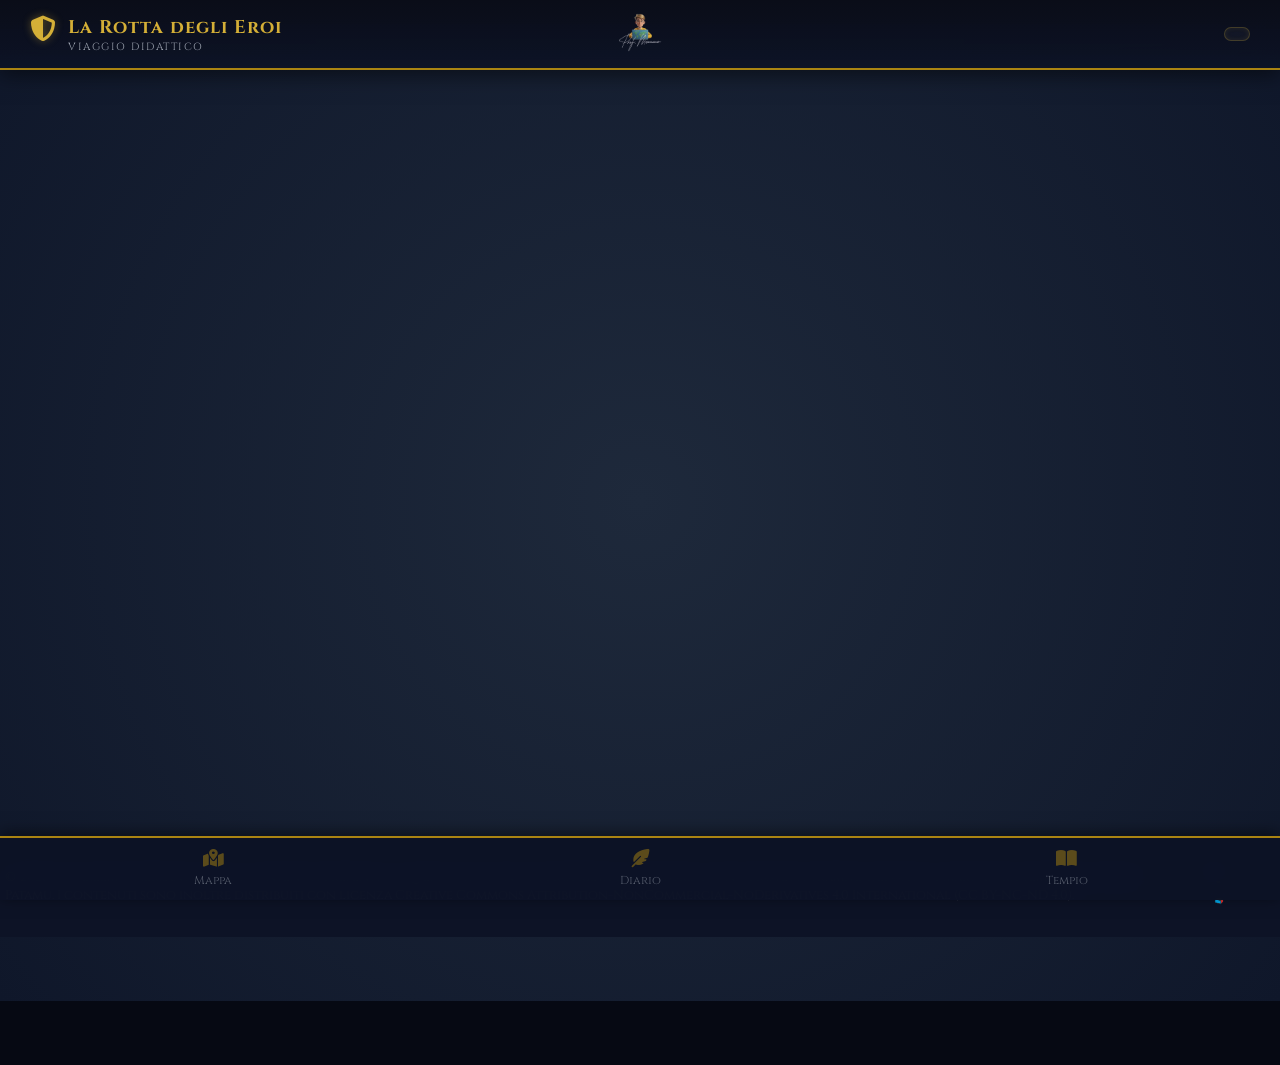
==== dom.html @ 35b8daca "Logo Patamu ingrandito; colore 'Seguimi sui social' aggiornato" ====
<!DOCTYPE html><html lang="it"><head>
  <meta charset="UTF-8">
  <meta name="viewport" content="width=device-width, initial-scale=1.0">
  <title>La Rotta degli Eroi - Campagna Didattica di Epica</title>
  <!-- FontAwesome Icons CDN -->
  <link rel="stylesheet" href="https://cdnjs.cloudflare.com/ajax/libs/font-awesome/6.4.0/css/all.min.css">
  <!-- Stylesheet di Progetto -->
  <link rel="stylesheet" href="css/style.css?v=12">
  <link rel="stylesheet" href="css/components.css?v=7">
  <style>
    .vis-bar {
      display: inline-block;
      width: 4px;
      height: 8px;
      background: var(--gold);
      border-radius: 2px;
      animation: bounce 0.6s infinite alternate;
    }
    @keyframes bounce {
      from { height: 8px; opacity: 0.5; }
      to { height: 26px; opacity: 1; }
    }
    .vis-bar:nth-child(2n) { animation-delay: 0.15s; }
    .vis-bar:nth-child(3n) { animation-delay: 0.3s; }
    .vis-bar:nth-child(4n) { animation-delay: 0.45s; }
  </style>
  <script>
    window.onerror = function(msg, url, lineNo, columnNo, error) {
      console.error("Error: " + msg + " in " + url + " at " + lineNo + ":" + columnNo);
      return false;
    };
    window.addEventListener('unhandledrejection', function(event) {
      console.error("Promise Error: " + event.reason);
    });
  </script>
  <!-- Firebase SDKs -->
  <script src="https://www.gstatic.com/firebasejs/10.8.0/firebase-app-compat.js"></script>
  <script src="https://www.gstatic.com/firebasejs/10.8.0/firebase-auth-compat.js"></script>
  <script src="https://www.gstatic.com/firebasejs/10.8.0/firebase-firestore-compat.js"></script>
</head>
<body>

  <!-- Login Overlay -->
  <div id="login-overlay" class="login-overlay hidden">
      <div class="login-card">
          <div class="login-header">
              <img src="assets/prof_memmo.png" alt="Logo" class="login-logo">
              <h2>BENVENUTO NELLA ROTTA</h2>
              <p>Accedi per iniziare il tuo viaggio epico.</p>
          </div>
          <div class="login-form">
              <div class="legal-notice" style="margin-bottom: 1.5rem; text-align: left;">
                  <div style="display: flex; flex-direction: column; gap: 8px;">
                      <label style="display: flex; align-items: flex-start; gap: 8px; font-size: 0.8rem; color: #777; cursor: pointer; line-height: 1.2;">
                          <input type="checkbox" id="login-check-age" style="margin-top: 2px;">
                          <span>Ho almeno 16 anni o sono sotto la supervisione di un adulto</span>
                      </label>
                      <label style="display: flex; align-items: flex-start; gap: 8px; font-size: 0.8rem; color: #777; cursor: pointer; line-height: 1.2;">
                          <input type="checkbox" id="login-check-privacy" style="margin-top: 2px;">
                          <span>Accetto la <a href="javascript:void(0)" onclick="showLegal('privacy')" style="color: var(--primary-color); font-weight: 600;">Privacy Policy</a> e i <a href="javascript:void(0)" onclick="showLegal('terms')" style="color: var(--primary-color); font-weight: 600;">Termini</a></span>
                      </label>
                  </div>
              </div>

              <!-- Autenticazione Centrale -->
              <div id="login-primary-actions" style="display: flex; flex-direction: column; gap: 1rem; margin-bottom: 1rem;">
                  <button id="google-login-btn" class="btn" onclick="handleGoogleLogin()" style="width:100%; display:flex; align-items:center; justify-content:center; gap:1rem; background:white; border:2px solid #eee; color:#444; padding:1.2rem; border-radius:50px; font-weight:800; font-size: 1.1rem; cursor:pointer; box-shadow: 0 4px 15px rgba(0,0,0,0.05); transition: all 0.3s;">
                      <img src="https://www.gstatic.com/firebasejs/ui/2.0.0/images/auth/google.svg" width="24"> ACCEDI CON GOOGLE
                  </button>
                  
                  <div style="margin: 0.5rem 0; display: flex; align-items: center; gap: 1rem; color: #ddd; font-size: 0.8rem; font-weight: 600; letter-spacing: 1px;">
                      <hr style="flex:1; border:0; border-top:1px solid #f0f0f0;"> OPPURE <hr style="flex:1; border:0; border-top:1px solid #f0f0f0;">
                  </div>

                  <div style="background: #fafafa; padding: 1.8rem; border-radius: 35px; border: 2px solid #f0f0f0;">
                      <div id="registration-input-area" style="display:flex; flex-direction:column; gap:1rem;">
                          
                          <!-- Selezione Ruolo -->
                          <div style="text-align: left; margin-bottom: 0.5rem;">
                              <label style="font-weight: 800; color: #555; display: block; margin-bottom: 0.5rem; font-size: 0.9rem;">Scegli il tuo ruolo:</label>
                              <select id="login-role-select" style="width: 100%; padding: 0.8rem; border-radius: 10px; border: 2px solid #eee; font-size: 1rem; outline: none; background: white;">
                                  <option value="studente">Studente</option>
                                  <option value="docente">Docente</option>
                                  <option value="forestiero">Forestiero (se non sei docente o studente)</option>
                              </select>
                          </div>

                          <input type="email" id="login-email" placeholder="La tua email" style="padding: 1rem 1.5rem; border: 2px solid rgb(238, 238, 238); border-radius: 50px; font-size: 1.1rem; outline: none; width: 100%;">
                          <input type="password" id="login-password" placeholder="Password" style="padding: 1rem 1.5rem; border: 2px solid rgb(238, 238, 238); border-radius: 50px; font-size: 1.1rem; outline: none; width: 100%;">
                          <button class="btn btn-primary" onclick="handleEmailLogin()" style="width: 100%; padding: 1.2rem; font-weight: 900; border-radius: 50px; font-size: 1.1rem; margin-top: 0.5rem;">ACCEDI ORA ➜</button>
                      </div>
                  </div>
              </div>
          </div>
      </div>
  </div>

  <!-- Legal Modals -->
  <div id="legal-modal" class="legal-modal hidden">
      <div class="legal-modal-content">
          <span class="close-legal" onclick="hideLegal()">×</span>
          <div id="legal-text-container"></div>
          <div style="text-align:center; padding: 1.5rem 0 0;">
              <button onclick="confirmLegal()" style="padding: 0.8rem 2.5rem; border-radius: 50px; background: var(--primary-color); color: white; border: none; font-weight: 800; font-size: 1rem; cursor: pointer;">✅ Ho capito</button>
          </div>
      </div>
  </div>
  <!-- Toast Container per Feedback Micro-Animazioni -->
  <div id="toast-container" class="toast-container"></div>

  <!-- SPA Wrapper -->
  <div id="app-container">
    
    <!-- Top Header -->
    <header class="app-header" id="app-header" style="display: none;">
      <div class="header-logo-container" id="header-logo-container">
        <div class="logo-shield"><i class="fa-solid fa-shield-halved"></i></div>
        <div class="logo-text">
          <h1>La Rotta degli Eroi</h1>
          <p>Viaggio didattico</p>
        </div>
      </div>

      <!-- Logo Avatar Centrato -->
      <div class="header-center-logo">
        <div class="header-prof-logo-wrapper">
          <img src="assets/prof_memmo.png" class="header-prof-logo" alt="Prof. Memmo Logo">
        </div>
      </div>
      
      <!-- Top Profile Card Widget with Dropdown -->
      <div class="header-profile-container">
        <div class="header-profile-widget" id="header-profile-widget">
          <!-- Popolato dinamicamente -->
        </div>
        <div class="profile-dropdown-card" id="profile-dropdown-card" style="display: none;">
          <!-- Popolato dinamicamente (XP, Dracme, Logout, Audio) -->
        </div>
      </div>
    </header>

    <!-- Sidebar Navigation (Desktop) - HIDDEN but kept in DOM to avoid JS errors -->
    <nav class="sidebar" id="main-sidebar" style="display: none !important;">
      <div class="logo-container">
        <div class="logo-shield"><i class="fa-solid fa-shield-halved"></i></div>
        <h1>La Rotta degli Eroi</h1>
        <p>Viaggio didattico</p>
      </div>
      
      <!-- RPG Player Card / Character Frame -->
      <div id="sidebar-player-card" class="sidebar-player-card" style="display: none;"></div>
      
      <div class="menu-links" id="sidebar-menu-links">
        <!-- Generati Dinamicamente in base al ruolo dell'utente -->
      </div>
      
      <!-- Session Badge -->
      <div class="user-badge" id="user-session-badge">
        <div class="user-badge-info">
          <span class="user-badge-name" id="user-display-name">Nome Utente</span>
          <span class="user-badge-role" id="user-display-role">Ruolo</span>
        </div>
        <div style="display: flex; gap: 6px; align-items: center;">
          <button id="btn-toggle-audio" title="Disattiva Audio" style="background: transparent; border: none; color: var(--gold); cursor: pointer; padding: 6px; font-size: 1.05rem; transition: var(--transition-smooth); display: flex; align-items: center; justify-content: center;"><i class="fa-solid fa-volume-high"></i></button>
          <button class="btn-logout-small" id="btn-logout" title="Disconnettiti">
            <i class="fa-solid fa-power-off"></i>
          </button>
        </div>
      </div>
    </nav>

    <!-- Bottom Nav (Mobile) -->
    <nav class="mobile-bottom-nav" id="mobile-navigation" style="display: none;">
      <!-- Generato dinamicamente per mobile -->
    </nav>

    <!-- Main Content Panel -->
    <main class="main-content" id="main-layout" style="width: 100%;">
      
      <!-- 1. LOGIN & PASSWORD RECOVERY VIEW -->
      

<!-- 2. STUDENT DASHBOARD VIEW -->
      <section id="view-student-dashboard" class="view">
        <div class="glass-panel">
          <div class="student-header">
            <div class="student-avatar-img" id="stud-dashboard-avatar">🛡️</div>
            <div class="student-name-level">
              <h3 id="stud-dashboard-name">Nome Studente</h3>
              <p>Classe: <span id="stud-dashboard-class">-</span> | Livello: <strong id="stud-dashboard-level" style="color: var(--gold);">Viaggiatore</strong></p>
            </div>
            <div class="student-currency">
              <span class="dracme-count" id="stud-dashboard-dracme">0 <i class="fa-solid fa-coins"></i></span>
              <span class="dracme-label">Dracme Possedute</span>
            </div>
          </div>

          <!-- XP Progression Bar -->
          <div class="progress-container">
            <div class="progress-label">
              <span>Esperienza Eroe (XP)</span>
              <span id="stud-dashboard-xp-text">0 / 300 XP</span>
            </div>
            <div class="progress-bar-bg">
              <div class="progress-bar-fill" id="stud-dashboard-xp-fill" style="width: 0%;"></div>
            </div>
            <p style="font-size: 0.8rem; color: var(--text-muted); margin-top: 5px;" id="stud-dashboard-next-level-tip">
              Mancano 300 XP al livello successivo (Avventuriero).
            </p>
          </div>
        </div>

        <div class="dashboard-grid">
          <!-- Statistiche Eroe -->
          <div class="glass-panel">
            <h3 class="panel-title"><i class="fa-solid fa-circle-nodes" style="color: var(--gold);"></i> Statistiche Eroe</h3>
            <div style="margin-top: 15px;">
              <div class="stat-row">
                <span class="stat-label">⚔️ Coraggio</span>
                <span class="stat-value" id="stud-stat-coraggio">10</span>
              </div>
              <div class="stat-row">
                <span class="stat-label">🧠 Astuzia</span>
                <span class="stat-value" id="stud-stat-astuzia">10</span>
              </div>
              <div class="stat-row">
                <span class="stat-label">📖 Sapienza</span>
                <span class="stat-value" id="stud-stat-sapienza">10</span>
              </div>
              <div class="stat-row">
                <span class="stat-label">⚖️ Onore</span>
                <span class="stat-value" id="stud-stat-onore">10</span>
              </div>
            </div>
          </div>

          <!-- Equipaggiamenti Attivi -->
          <div class="glass-panel">
            <h3 class="panel-title"><i class="fa-solid fa-hat-wizard" style="color: var(--gold);"></i> Equipaggiamento</h3>
            
            <!-- Aiutante Attivo -->
            <div style="margin-bottom: 20px; padding: 12px; background: rgba(255,255,255,0.03); border: 1px dashed rgba(212,175,55,0.3); border-radius: 8px;">
              <span style="font-size: 0.75rem; color: var(--text-muted); text-transform: uppercase;">Aiutante del 2° Quadrimestre</span>
              <div id="stud-active-helper-box" style="margin-top: 8px;">
                <!-- Rinvio aiutante attivo -->
                <i style="color: var(--text-muted); font-size: 0.9rem;">Nessun aiutante equipaggiato.</i>
              </div>
            </div>

            <!-- Artefatti Attivi -->
            <div>
              <span style="font-size: 0.75rem; color: var(--text-muted); text-transform: uppercase;">Artefatti Attivi (Max 2)</span>
              <div id="stud-active-artifacts-box" style="margin-top: 8px; display: flex; flex-direction: column; gap: 8px;">
                <i style="color: var(--text-muted); font-size: 0.9rem;">Nessun artefatto attivo.</i>
              </div>
            </div>
          </div>
          
          <!-- Classe dell'Eroe -->
          <div class="glass-panel" id="student-class-panel">
            <h3 class="panel-title"><i class="fa-solid fa-graduation-cap" style="color: var(--gold);"></i> La mia Classe</h3>
            <div id="student-class-content" style="margin-top: 15px;">
              <!-- Generato dinamicamente via JS -->
            </div>
          </div>
        </div>
      </section>

      <!-- 3. MAPPA INTERATTIVA VIEW -->
      <section id="view-map" class="view">
        <div class="glass-panel" style="text-align: center;">
          <h2 class="section-title"><i class="fa-solid fa-map" style="color: var(--gold);"></i> mappa del viaggio</h2>
          <p style="color: var(--text-muted); margin-bottom: 20px;">
            Le aree si sbloccano risolvendo le missioni didattiche. Completa un capitolo per tracciare la via dorata verso il luogo successivo!
          </p>

          <div class="map-viewport" id="interactive-map-container">
            <!-- Mappa di sfondo disegnata in SVG stilizzato (essendo in locale non abbiamo file di immagine esterni) -->
            <svg viewBox="0 0 900 550" class="map-svg-overlay" id="map-svg-overlay" preserveAspectRatio="xMidYMid meet">
              
              <!-- Sentieri iniziali: Accademia → Miti di Fondazione → Biblioteca → Archivio → Olimpo -->
              <path id="path-Accademia-Miti-di-Fondazione" d="M 80 480 L 260 480" class="map-path"></path>
              <path id="path-Miti-di-Fondazione-Biblioteca" d="M 260 480 L 380 400" class="map-path"></path>
              <path id="path-Biblioteca-Archivio" d="M 380 400 L 240 310" class="map-path"></path>
              <path id="path-Archivio-Olimpo" d="M 240 310 L 80 220" class="map-path"></path>
              <!-- Sentieri principali -->
              <path id="path-Olimpo-Creta" d="M 80 220 L 80 80" class="map-path"></path>
              <path id="path-Creta-Troia" d="M 80 80 L 240 80" class="map-path"></path>
              <path id="path-Troia-Itaca" d="M 240 80 L 380 140" class="map-path"></path>
              <path id="path-Itaca-Lazio" d="M 380 140 L 500 200" class="map-path"></path>
              <path id="path-Lazio-Aquisgrana" d="M 500 200 L 380 290" class="map-path"></path>
              <path id="path-Aquisgrana-Roncisvalle" d="M 380 290 L 620 400" class="map-path"></path>
              <path id="path-Roncisvalle-Camelot" d="M 620 400 L 740 450" class="map-path"></path>
              <path id="path-Camelot-Brocelandia" d="M 740 450 L 840 350" class="map-path"></path>
              <path id="path-Brocelandia-Graal" d="M 840 350 L 660 220" class="map-path"></path>
              <path id="path-Graal-Worms" d="M 660 220 L 740 80" class="map-path"></path>
              <path id="path-Worms-Reno" d="M 740 80 L 580 80" class="map-path"></path>

              <!-- Mappa decorativa: Disegno pergamena stilizzata e confini in SVG -->
              <rect x="5" y="5" width="890" height="540" fill="none" stroke="var(--gold-dark)" stroke-width="3" rx="10"></rect>
              <path d="M 15 25 L 25 15 M 885 25 L 875 15 M 15 525 L 25 535 M 885 525 L 875 535" stroke="var(--gold)" stroke-width="2"></path>

              <!-- Disegno onde marine decorative per riempire la mappa -->
              <path d="M 100 280 Q 110 275 120 280 T 140 280 M 500 80 Q 510 75 520 80 T 540 80" stroke="rgba(212,175,55,0.15)" fill="none" stroke-width="1.5"></path>
              <path d="M 680 200 Q 690 195 700 200 T 720 200" stroke="rgba(212,175,55,0.15)" fill="none" stroke-width="1.5"></path>

              <!-- Nodi Introduttivi (sempre nel 1° quadrimestre) -->
              <g class="map-node" id="node-Accademia" transform="translate(80, 480)">
                <circle r="32"></circle>
                <text y="52">L'inizio del Viaggio</text>
                <text y="8" class="map-node-emoji">📚</text>
              </g>
              <g class="map-node locked" id="node-Miti di Fondazione" transform="translate(260, 480)">
                <circle r="32"></circle>
                <text y="52">Miti di Fondazione</text>
                <text y="8" class="map-node-emoji">🧭</text>
              </g>
              <g class="map-node locked" id="node-Biblioteca" transform="translate(380, 400)">
                <circle r="32"></circle>
                <text y="52">Gli Autori</text>
                <text y="8" class="map-node-emoji">🏫</text>
              </g>
              <g class="map-node locked" id="node-Archivio" transform="translate(240, 310)">
                <circle r="32"></circle>
                <text y="52">Le Opere</text>
                <text y="8" class="map-node-emoji">📖</text>
              </g>
              <!-- Nodi Geografici principali -->
              <g class="map-node locked" id="node-Olimpo" transform="translate(80, 220)">
                <circle r="32"></circle>
                <text y="52">Olimpo</text>
                <text y="8" class="map-node-emoji">🏛️</text>
              </g>
              <g class="map-node locked" id="node-Creta" transform="translate(80, 80)">
                <circle r="32"></circle>
                <text y="52">Creta</text>
                <text y="8" class="map-node-emoji">🐂</text>
              </g>
              <g class="map-node locked" id="node-Troia" transform="translate(240, 80)">
                <circle r="32"></circle>
                <text y="52">Troia</text>
                <text y="8" class="map-node-emoji">🐴</text>
              </g>
              <g class="map-node locked" id="node-Itaca" transform="translate(380, 140)">
                <circle r="32"></circle>
                <text y="52">Itaca</text>
                <text y="8" class="map-node-emoji">⛵</text>
              </g>
              <g class="map-node locked" id="node-Lazio" transform="translate(500, 200)">
                <circle r="32"></circle>
                <text y="52">Lazio</text>
                <text y="8" class="map-node-emoji">👑</text>
              </g>
              <g class="map-node locked" id="node-Aquisgrana" transform="translate(380, 290)">
                <circle r="32"></circle>
                <text y="52">Aquisgrana</text>
                <text y="8" class="map-node-emoji">🏰</text>
              </g>
              <g class="map-node locked" id="node-Roncisvalle" transform="translate(620, 400)">
                <circle r="32"></circle>
                <text y="52">Roncisvalle</text>
                <text y="8" class="map-node-emoji">🎺</text>
              </g>
              <g class="map-node locked" id="node-Camelot" transform="translate(740, 450)">
                <circle r="32"></circle>
                <text y="52">Camelot</text>
                <text y="8" class="map-node-emoji">⚔️</text>
              </g>
              <g class="map-node locked" id="node-Foresta di Brocelandia" transform="translate(840, 350)">
                <circle r="32"></circle>
                <text y="52">Brocelandia</text>
                <text y="8" class="map-node-emoji">🌳</text>
              </g>
              <g class="map-node locked" id="node-Castello del Graal" transform="translate(660, 220)">
                <circle r="32"></circle>
                <text y="52">Castello del Graal</text>
                <text y="8" class="map-node-emoji">🏆</text>
              </g>
              <g class="map-node locked" id="node-Worms" transform="translate(740, 80)">
                <circle r="32"></circle>
                <text y="52">Worms</text>
                <text y="8" class="map-node-emoji">🛡️</text>
              </g>
              <g class="map-node locked" id="node-Reno" transform="translate(580, 80)">
                <circle r="32"></circle>
                <text y="-42">Fiume Reno</text>
                <text y="8" class="map-node-emoji">🐉</text>
              </g>
            </svg>
          </div>
        </div>
      </section>

      <!-- 4. SEZIONE MISSIONI E QUIZ VIEW -->
      <section id="view-missions" class="view">
        <div class="glass-panel">
          <h2 class="section-title"><i class="fa-solid fa-flag-checkered" style="color: var(--gold);"></i> Campagne e Missioni Didattiche</h2>
          
          <!-- Sezione elenchi missioni -->
          <div id="missions-categories-container">
            <!-- Popolato dinamicamente da app.js, diviso per epoche -->
          </div>

          <!-- Schermata Attiva Svolgimento Quiz / Missione -->
          <div id="active-quiz-container" style="display: none; margin-top: 20px; padding: 20px; border: 1px solid var(--gold); border-radius: 8px; background: rgba(0,0,0,0.4);">
            <div style="display: flex; justify-content: space-between; align-items: center; border-bottom: 1px solid rgba(212,175,55,0.2); padding-bottom: 10px; margin-bottom: 20px;">
              <h3 id="quiz-title" style="font-family: var(--font-heading); color: var(--gold);">Titolo Missione</h3>
              <button class="btn btn-secondary" style="padding: 6px 12px; font-size: 0.8rem;" id="btn-abort-quiz">
                <i class="fa-solid fa-xmark"></i> Abbandona
              </button>
            </div>
            
            <div id="quiz-questions-list">
              <!-- Domande inserite dinamicamente -->
            </div>

            <!-- Area d'aiuto durante il quiz -->
            <div style="display: flex; gap: 15px; align-items: center; margin-top: 20px; padding-top: 15px; border-top: 1px solid rgba(255,255,255,0.05);">
              <button class="btn btn-secondary" style="padding: 8px 16px; font-size: 0.85rem;" id="btn-use-hint">
                <i class="fa-solid fa-lightbulb"></i> Usa Indizio (<span id="hint-qty-label">0</span> rimanenti)
              </button>
              <button class="btn" style="padding: 10px 24px;" id="btn-submit-quiz-answers">
                <i class="fa-solid fa-check"></i> Concludi Impresa
              </button>
            </div>
          </div>

          <!-- Mini-giochi Container -->
          <div id="minigame-container" style="display: none; margin-top: 30px; padding: 24px; border: 2px solid rgba(212,175,55,0.5); border-radius: 12px; background: linear-gradient(135deg, rgba(10,13,24,0.97), rgba(4,6,12,0.99));">
            <div style="display: flex; justify-content: space-between; align-items: center; margin-bottom: 20px; border-bottom: 1px solid rgba(212,175,55,0.2); padding-bottom: 14px;">
              <h3 id="minigame-title" style="font-family: var(--font-heading); color: var(--gold); font-size: 1.2rem;">Mini-Gioco</h3>
              <button class="btn btn-secondary" style="padding: 6px 12px; font-size: 0.8rem;" onclick="EroiApp.closeMinigame()">
                <i class="fa-solid fa-xmark"></i> Chiudi
              </button>
            </div>
            <div id="minigame-content"><!-- Contenuto dinamico del mini-gioco --></div>
          </div>
        </div>
      </section>

      <!-- 4.5. DIARIO DI BORDO VIEW -->
      <section id="view-diario" class="view">
        <div class="glass-panel">
          <div style="display: flex; justify-content: space-between; align-items: center; border-bottom: 2px solid var(--gold-dark); padding-bottom: 8px; margin-bottom: 20px;">
            <h2 class="section-title" style="border: none; margin: 0; padding: 0;">
              <i class="fa-solid fa-feather-pointed" style="color: var(--gold);"></i> Diario di Bordo
            </h2>
          </div>
          <p style="color: var(--text-muted); margin-bottom: 20px;">
            In questa sezione puoi scrivere le tue riflessioni guidate sui nodi della mappa che hai sbloccato. Ogni riflessione completata verrà valutata dal docente e ti farà guadagnare XP e Dracme!
          </p>

          <div style="display: grid; grid-template-columns: 280px 1fr; gap: 20px; align-items: start;">
            <!-- Lista dei nodi sbloccati -->
            <div class="glass-panel" style="padding: 15px; border-radius: 8px; margin-bottom: 0;">
              <h3 style="font-family: var(--font-heading); color: var(--gold); font-size: 1.1rem; margin-bottom: 12px; border-bottom: 1px solid rgba(212,175,55,0.15); padding-bottom: 6px;">
                Nodi del Viaggio
              </h3>
              <div id="diario-nodes-list" style="display: flex; flex-direction: column; gap: 8px;">
                <!-- Popolato via JS -->
              </div>
            </div>

            <!-- Dettaglio delle riflessioni -->
            <div class="glass-panel" id="diario-reflection-panel" style="padding: 20px; border-radius: 8px; margin-bottom: 0; min-height: 400px;">
              <div id="diario-empty-state" style="text-align: center; color: var(--text-muted); padding-top: 80px;">
                <i class="fa-solid fa-feather" style="font-size: 3.5rem; color: rgba(212,175,55,0.15); margin-bottom: 15px; display: block;"></i>
                Seleziona un nodo sbloccato a sinistra per iniziare o visualizzare le tue riflessioni.
              </div>
              <div id="diario-active-state" style="display: none;">
                <h3 id="diario-active-node-title" style="font-family: var(--font-heading); color: var(--gold); margin-bottom: 20px; border-bottom: 1px solid rgba(212,175,55,0.15); padding-bottom: 8px;">
                  Riflessioni: Nome Nodo
                </h3>
                <div id="diario-tasks-container" style="display: flex; flex-direction: column; gap: 24px;">
                  <!-- Popolato via JS (i 3 compitini) -->
                </div>
              </div>
            </div>
          </div>
        </div>
      </section>

      <!-- 5. SHOP VIEW -->
      <section id="view-shop" class="view">
        <div class="glass-panel">
          <div style="display: flex; justify-content: space-between; align-items: center; border-bottom: 2px solid var(--gold-dark); padding-bottom: 8px; margin-bottom: 20px;">
            <h2 class="section-title" style="border: none; margin: 0; padding: 0;">
              <i class="fa-solid fa-shop" style="color: var(--gold);"></i> Mercato delle Dracme
            </h2>
            <div class="student-currency" style="text-align: right; display: flex; flex-direction: row; align-items: center; gap: 10px;">
              <span style="font-size: 0.9rem; color: var(--text-muted);">Tuo Bilancio:</span>
              <span id="shop-balance-display" style="font-size: 1.4rem; font-weight: bold; color: var(--gold);">0 <i class="fa-solid fa-coins"></i></span>
            </div>
          </div>
          
          <p style="color: var(--text-muted); margin-bottom: 20px;">
            Spendi le tue Dracme per acquistare consumabili per le missioni, oggetti di personalizzazione o sbloccare potenti alleati per il secondo quadrimestre!
          </p>

          <!-- Filtri per rarità dello shop -->
          <div class="tabs-header">
            <button class="tab-btn active" onclick="EroiApp.filterShop('all')">Tutto</button>
            <button class="tab-btn" onclick="EroiApp.filterShop('Comune')">Comuni</button>
            <button class="tab-btn" onclick="EroiApp.filterShop('Raro')">Rari</button>
            <button class="tab-btn" onclick="EroiApp.filterShop('Epico')">Epici</button>
            <button class="tab-btn" onclick="EroiApp.filterShop('Leggendario')">Leggendari</button>
          </div>

          <div class="cards-grid" id="shop-items-grid">
            <!-- Popolato dinamicamente da app.js -->
          </div>
        </div>
      </section>

      <!-- 6. INVENTARIO STUDENTE VIEW -->
      <section id="view-inventory" class="view">
        <div class="glass-panel">
          <h2 class="section-title"><i class="fa-solid fa-box-open" style="color: var(--gold);"></i> Tuo Inventario Personale</h2>
          
          <div class="tabs-header">
            <button class="tab-btn active" id="inv-tab-consumables">Consumabili</button>
            <button class="tab-btn" id="inv-tab-artifacts">Artefatti</button>
            <button class="tab-btn" id="inv-tab-helpers">Aiutanti Sbloccati</button>
          </div>

          <!-- Consumabili -->
          <div id="inv-panel-consumables" class="tab-content active">
            <div class="cards-grid" id="inventory-consumables-grid">
              <!-- Popolato dinamicamente -->
            </div>
          </div>

          <!-- Artefatti -->
          <div id="inv-panel-artifacts" class="tab-content">
            <p style="color: var(--text-muted); margin-bottom: 15px;">
              Puoi equipaggiare fino a un massimo di <strong>due artefatti contemporaneamente</strong> per applicare i loro bonus passivi.
            </p>
            <div class="cards-grid" id="inventory-artifacts-grid">
              <!-- Popolato dinamicamente -->
            </div>
          </div>

          <!-- Aiutanti Sbloccati -->
          <div id="inv-panel-helpers" class="tab-content">
            <p style="color: var(--text-muted); margin-bottom: 15px;">
              Gli aiutanti si attivano nel Secondo Quadrimestre. Puoi equipaggiare <strong>un solo aiutante attivo alla volta</strong>.
            </p>
            <div id="second-term-warning-helper" style="display: none; padding: 12px; background: rgba(239, 68, 68, 0.1); border: 1px solid var(--danger); border-radius: 6px; margin-bottom: 15px; color: var(--danger);">
              <i class="fa-solid fa-circle-exclamation"></i> Il docente non ha ancora attivato il secondo quadrimestre. Non puoi equipaggiare gli aiutanti!
            </div>
            <div class="cards-grid" id="inventory-helpers-grid">
              <!-- Popolato dinamicamente -->
            </div>
          </div>
        </div>
      </section>

      <!-- 7. GUIDE DIDATTICHE STUDY AREA VIEW -->
      <section id="view-guides" class="view">
        <div class="glass-panel">
          <h2 class="section-title"><i class="fa-solid fa-book-open" style="color: var(--gold);"></i> Tempio dello Studio</h2>
          
          <div class="guides-container">
            <!-- Sidebar elenco guide -->
            <aside class="guides-sidebar" id="guides-sidebar-list">
              <!-- Generato dinamicamente per categoria -->
            </aside>

            <!-- Lettore della pergamena -->
            <article class="guides-reader">
              <div class="parchment-sheet" id="guide-parchment-sheet">
                <div style="text-align: center; padding: 50px 0;" id="guide-placeholder-text">
                  <i class="fa-solid fa-scroll" style="font-size: 3rem; color: #78350f; margin-bottom: 15px; display: block;"></i>
                  <p style="font-family: var(--font-heading); color: #78350f; font-weight: bold; font-size: 1.1rem;">Seleziona una scheda dalla colonna sinistra per srotolare la pergamena dello studio.</p>
                </div>
                <div id="guide-content-box" style="display: none;">
                  <button class="btn btn-secondary btn-back-to-guides" id="btn-back-to-guides" style="margin-bottom: 15px; width: 100%; justify-content: center;" onclick="EroiApp.backToGuidesList()">
                    <i class="fa-solid fa-arrow-left"></i> Torna all'elenco delle schede
                  </button>
                  <span class="category-badge" id="guide-display-category">Categoria</span>
                  <h3 id="guide-display-title">Titolo della scheda</h3>
                  <div class="guide-game-portrait-layout">
                    <div class="guide-portrait-container" id="guide-portrait-container-3d">
                      <div class="portrait-particles-container" id="portrait-particles"></div>
                      <img id="guide-display-image" src="" class="guide-portrait-img animated-3d-avatar">
                    </div>
                    <div class="sheet-body" id="guide-display-body">
                      Corpo del testo...
                    </div>
                  </div>

                </div>
              </div>
            </article>
          </div>
        </div>
      </section>

      <!-- 8. DASHBOARD DOCENTE VIEW -->
      <section id="view-teacher-dashboard" class="view">
        <div class="glass-panel">
          <h2 class="section-title"><i class="fa-solid fa-graduation-cap" style="color: var(--gold);"></i> Pannello di Controllo Docente</h2>
          
          <div class="tabs-header">
            <button class="tab-btn active" onclick="EroiApp.switchTeacherTab('panoramica')">Panoramica</button>
            <button class="tab-btn" onclick="EroiApp.switchTeacherTab('missioni')">Missioni &amp; Quiz</button>
            <button class="tab-btn" onclick="EroiApp.switchTeacherTab('shop')">Shop &amp; Economia</button>
            <button class="tab-btn" onclick="EroiApp.switchTeacherTab('aiutanti')">Aiutanti &amp; Artefatti</button>
            <button class="tab-btn" onclick="EroiApp.switchTeacherTab('guide')">Guide Didattiche</button>
            <button class="tab-btn" onclick="EroiApp.switchTeacherTab('registro')">Registro Attività</button>
            <button class="tab-btn" onclick="EroiApp.switchTeacherTab('tornei')">Tornei Interni</button>
            <button class="tab-btn" onclick="EroiApp.switchTeacherTab('diario')">Valutazione Diari</button>
          </div>

          <!-- TAB PANORAMICA -->
          <div id="t-tab-panoramica" class="tab-content active">
            <div style="display: grid; grid-template-columns: repeat(auto-fit, minmax(150px, 1fr)); gap: 15px; margin-bottom: 24px;">
              <div id="card-stats-teachers" class="glass-panel stat-card-interactive" style="margin-bottom: 0; text-align: center; padding: 15px; cursor: pointer;" onclick="EroiApp.selectStatsCategory('teachers')">
                <span style="font-size: 0.75rem; color: var(--text-muted); text-transform: uppercase;">Docenti</span>
                <h4 style="font-size: 1.8rem; color: var(--gold); margin-top: 5px;" id="teacher-stats-teachers">0</h4>
              </div>
              <div id="card-stats-students" class="glass-panel stat-card-interactive active" style="margin-bottom: 0; text-align: center; padding: 15px; cursor: pointer;" onclick="EroiApp.selectStatsCategory('students')">
                <span style="font-size: 0.75rem; color: var(--text-muted); text-transform: uppercase;">Studenti</span>
                <h4 style="font-size: 1.8rem; color: var(--gold); margin-top: 5px;" id="teacher-stats-students">0</h4>
              </div>
              <div id="card-stats-classes" class="glass-panel stat-card-interactive" style="margin-bottom: 0; text-align: center; padding: 15px; cursor: pointer;" onclick="EroiApp.selectStatsCategory('classes')">
                <span style="font-size: 0.75rem; color: var(--text-muted); text-transform: uppercase;">Classi</span>
                <h4 style="font-size: 1.8rem; color: var(--gold); margin-top: 5px;" id="teacher-stats-classes">0</h4>
              </div>
              <div id="card-stats-schools" class="glass-panel stat-card-interactive" style="margin-bottom: 0; text-align: center; padding: 15px; cursor: pointer;" onclick="EroiApp.selectStatsCategory('schools')">
                <span style="font-size: 0.75rem; color: var(--text-muted); text-transform: uppercase;">Scuole</span>
                <h4 style="font-size: 1.8rem; color: var(--gold); margin-top: 5px;" id="teacher-stats-schools">0</h4>
              </div>
              <div id="card-stats-forestieri" class="glass-panel stat-card-interactive" style="margin-bottom: 0; text-align: center; padding: 15px; cursor: pointer;" onclick="EroiApp.selectStatsCategory('forestieri')">
                <span style="font-size: 0.75rem; color: var(--text-muted); text-transform: uppercase;">Forestieri</span>
                <h4 style="font-size: 1.8rem; color: var(--gold); margin-top: 5px;" id="teacher-stats-forestieri">0</h4>
              </div>
            </div>
            

            <!-- CONTENITORE PANNELLI DINAMICI -->
            <div id="panoramica-panels-container">
              
              <!-- PANNELLO: DOCENTI -->
              <div id="panel-stats-teachers" class="panoramica-sub-panel" style="display: none;">
                <div class="glass-panel">
                  <h3 class="panel-title"><i class="fa-solid fa-user-tie" style="color: var(--gold);"></i> Registro Docenti e Collaboratori</h3>
                  <p style="color: var(--text-muted); font-size: 0.85rem; margin-bottom: 15px;">Elenco di tutti i docenti e amministratori registrati nella piattaforma.</p>
                  <div class="table-responsive">
                    <table class="game-table" id="teacher-docenti-table">
                      <thead>
                        <tr>
                          <th>Nome</th>
                          <th>Email</th>
                          <th>Ruolo</th>
                        </tr>
                      </thead>
                      <tbody></tbody>
                    </table>
                  </div>
                </div>
              </div>

              <!-- PANNELLO: CLASSI -->
              <div id="panel-stats-classes" class="panoramica-sub-panel" style="display: none;">
                <div style="display: grid; grid-template-columns: 1fr 2fr; gap: 20px;">
                  <div class="glass-panel">
                    <h3 class="panel-title">Nuova Classe</h3>
                    <form id="form-create-class" onsubmit="return false;" style="margin-bottom: 15px;">
                      <div class="form-group">
                        <label for="new-class-id">Codice Classe (ID)</label>
                        <input type="text" id="new-class-id" class="form-control" required="" placeholder="es: 1C" style="">
                      </div>
                      <div class="form-group">
                        <label for="new-class-name">Nome Classe esteso</label>
                        <input type="text" id="new-class-name" class="form-control" required="" placeholder="Classe 1ª C Miti" style="">
                      </div>
                      <div class="form-group">
                        <label for="new-class-school">Istituto (Scuola)</label>
                        <input type="text" id="new-class-school" class="form-control" placeholder="es: I.C. Olimpo" style="">
                      </div>
                      <div class="form-group">
                        <label for="new-class-city">Città</label>
                        <input type="text" id="new-class-city" class="form-control" placeholder="es: Atene" style="">
                      </div>
                      <button type="submit" class="btn" style="width: 100%;" id="btn-save-new-class">Crea Classe</button>
                    </form>
                    
                    <!-- Collaborazione con codice -->
                    <div style="margin-top: 20px; padding-top: 15px; border-top: 1px solid rgba(255,255,255,0.08);">
                      <h4 style="font-size: 0.9rem; color: var(--gold); margin-bottom: 8px; font-family: var(--font-heading);">Collabora con un'altra Classe</h4>
                      <p style="color: var(--text-muted); font-size: 0.78rem; margin-bottom: 10px; line-height: 1.3;">
                        Se un altro docente ha creato una classe, inserisci il suo codice per collaborare e visualizzare/gestire i suoi studenti.
                      </p>
                      <form id="form-join-collaborator" onsubmit="return false;" style="display: flex; gap: 10px;">
                        <input type="text" id="recover-class-code" class="form-control" placeholder="Es: ER-XXXX" style="font-family: monospace; text-transform: uppercase;" required="">
                        <button type="submit" class="btn" style="padding: 0 15px;" id="btn-join-collaborator">Unisciti</button>
                      </form>
                    </div>
                  </div>

                  <div class="glass-panel">
                    <h3 class="panel-title">Classi Attive</h3>
                    <div class="table-responsive">
                      <table class="game-table" id="teacher-classes-table">
                        <thead>
                          <tr>
                            <th>ID</th>
                            <th>Nome</th>
                            <th>Codice Iscrizione</th>
                            <th>Docenti</th>
                            <th>Azione</th>
                          </tr>
                        </thead>
                        <tbody></tbody>
                      </table>
                    </div>
                  </div>
                </div>
              </div>

              <!-- PANNELLO: SCUOLE -->
              <div id="panel-stats-schools" class="panoramica-sub-panel" style="display: none;">
                <div class="glass-panel">
                  <h3 class="panel-title"><i class="fa-solid fa-school" style="color: var(--gold);"></i> Istituti Scolastici Associati</h3>
                  <p style="color: var(--text-muted); font-size: 0.85rem; margin-bottom: 15px;">Elenco delle scuole inserite con le rispettive classi attive.</p>
                  <div class="table-responsive">
                    <table class="game-table" id="teacher-schools-table">
                      <thead>
                        <tr>
                          <th>Nome Istituto</th>
                          <th>Città</th>
                          <th>Classi Associate</th>
                        </tr>
                      </thead>
                      <tbody></tbody>
                    </table>
                  </div>
                </div>
              </div>

              <!-- PANNELLO: STUDENTI -->
              <div id="panel-stats-students" class="panoramica-sub-panel" style="display: none;">
                <!-- Nuovo Studente -->
                <div class="glass-panel" style="margin-bottom: 24px;">
                  <h3 class="panel-title">Nuovo Studente</h3>
                  <form id="form-create-student" onsubmit="return false;" style="display: grid; grid-template-columns: 1fr 1fr 1fr auto; gap: 15px; align-items: flex-end;">
                    <div class="form-group" style="margin-bottom: 0;">
                      <label for="new-student-name">Nome e Cognome</label>
                      <input type="text" id="new-student-name" class="form-control" required="" placeholder="Ettore Priamo" style="">
                    </div>
                    <div class="form-group" style="margin-bottom: 0;">
                      <label for="new-student-email">Email</label>
                      <input type="email" id="new-student-email" class="form-control" required="" placeholder="ettore@scuola.it" style="">
                    </div>
                    <div class="form-group" style="margin-bottom: 0;">
                      <label for="new-student-class">Classe</label>
                      <select id="new-student-class" class="form-control" required="">
                        <!-- Popolata dinamicamente -->
                      </select>
                    </div>
                    <div class="form-group" style="margin-bottom: 0;">
                      <label for="new-student-avatar">Avatar Iniziale</label>
                      <select id="new-student-avatar" class="form-control" required="">
                        <option value="Custode della Sapienza">Custode della Sapienza</option>
                        <option value="Guerriero">Guerriero</option>
                        <option value="Navigatore">Navigatore</option>
                        <option value="Cantastorie">Cantastorie</option>
                        <option value="Esploratore">Esploratore</option>
                      </select>
                    </div>
                    <button type="submit" class="btn" style="height: 44px;" id="btn-save-new-student">Aggiungi</button>
                  </form>
                </div>

                <div class="glass-panel" id="teacher-students-section">
                  <div style="display: flex; justify-content: space-between; align-items: center; margin-bottom: 15px;">
                    <h3 class="panel-title" id="students-panel-title-text">Studenti Iscritti</h3>
                    <div style="display: flex; gap: 10px;">
                      <input type="text" id="search-student-teacher" class="form-control" placeholder="Cerca studente..." style="padding: 6px 12px; font-size: 0.85rem; width: 180px;">
                      <select id="filter-class-teacher" class="form-control" style="padding: 6px 12px; font-size: 0.85rem; width: 130px;">
                        <option value="all">Tutte le Classi</option>
                      </select>
                    </div>
                  </div>
                  <div class="table-responsive">
                    <table class="game-table" id="teacher-students-table">
                      <thead>
                        <tr>
                          <th>Studente</th>
                          <th>Classe</th>
                          <th>Livello</th>
                          <th>XP / Dracme</th>
                          <th>Azioni e Assegnazioni</th>
                        </tr>
                      </thead>
                      <tbody></tbody>
                    </table>
                  </div>
                </div>
              </div>

            </div>
          </div>

          <!-- TAB MISSIONI -->
          <div id="t-tab-missioni" class="tab-content">
            <div class="glass-panel">
              <h3 class="panel-title">Crea Nuova Missione / Quiz</h3>
              <p style="color: var(--text-muted); font-size: 0.82rem; margin-bottom: 16px;">
                Crea missioni personalizzate per le tue classi. Le missioni predefinite (🔒 preset) possono essere modificate o nascoste — ma non eliminate definitivamente: sono sempre ripristinabili.
              </p>
              <form id="form-create-mission" onsubmit="return false;" style="display: grid; grid-template-columns: 1fr 1fr 1fr; gap: 15px; margin-bottom: 20px;">
                <div class="form-group">
                  <label for="new-mission-id">ID Missione (Univoco)</label>
                  <input type="text" id="new-mission-id" class="form-control" placeholder="es: ili_patroclo" required="" style="">
                </div>
                <div class="form-group">
                  <label for="new-mission-title">Titolo</label>
                  <input type="text" id="new-mission-title" class="form-control" placeholder="La morte di Patroclo" required="" style="">
                </div>
                <div class="form-group">
                  <label for="new-mission-category">Categoria Epica</label>
                  <select id="new-mission-category" class="form-control" required="">
                    <option value="Mitologia">Mitologia</option>
                    <option value="Iliade">Iliade</option>
                    <option value="Odissea">Odissea</option>
                    <option value="Eneide">Eneide</option>
                    <option value="Ciclo Carolingio">Ciclo Carolingio</option>
                    <option value="Ciclo Bretone">Ciclo Bretone</option>
                  </select>
                </div>
                <div class="form-group">
                  <label for="new-mission-area">Area Mappa Sbloccata</label>
                  <select id="new-mission-area" class="form-control" required="">
                    <option value="Olimpo">Olimpo</option>
                    <option value="Creta">Creta</option>
                    <option value="Troia">Troia</option>
                    <option value="Itaca">Itaca</option>
                    <option value="Lazio">Lazio</option>
                    <option value="Aquisgrana">Aquisgrana</option>
                    <option value="Roncisvalle">Roncisvalle</option>
                    <option value="Camelot">Camelot</option>
                    <option value="Foresta di Brocelandia">Foresta di Brocelandia</option>
                    <option value="Castello del Graal">Castello del Graal</option>
                  </select>
                </div>
                <div class="form-group">
                  <label for="new-mission-gametype">Tipologia Gioco</label>
                  <select id="new-mission-gametype" class="form-control" required="" onchange="EroiApp.onGameTypeChange()">
                    <option value="quiz">Quiz (Risposta Multipla)</option>
                    <option value="puzzle">Puzzle (Riordina Frase)</option>
                    <option value="cloze">Cloze (Completa Testo)</option>
                    <option value="cantami_o_diva">Cantami o Diva (Spiegazione Orale 10s)</option>
                    <option value="impiccato">Impiccato (Parola Segreta)</option>
                  </select>
                </div>
                <div class="form-group">
                  <label for="new-mission-xp">XP Premio</label>
                  <input type="number" id="new-mission-xp" class="form-control" value="50" required="" style="">
                </div>
                <div class="form-group">
                  <label for="new-mission-dracme">Dracme Premio</label>
                  <input type="number" id="new-mission-dracme" class="form-control" value="30" required="" style="">
                </div>
                <div class="form-group" style="grid-column: 1 / -1;">
                  <label for="new-mission-desc">Descrizione/Trama Introduzione</label>
                  <textarea id="new-mission-desc" class="form-control" rows="2" placeholder="Narra lo scontro fatale tra Patroclo ed Ettore..." required="" style=""></textarea>
                </div>
                
                <!-- Struttura della prima domanda per facilitare la creazione -->
                <div class="glass-panel" style="grid-column: 1 / -1; margin-bottom: 0; border: 1px dashed var(--gold);">
                  <h4 id="new-mission-editor-header" style="font-family: var(--font-heading); color: var(--gold); margin-bottom: 10px;">Domanda di Esempio (Modificabile in seguito nel DB)</h4>
                  <div class="form-group">
                    <label id="new-mission-q-label" for="new-mission-q">Testo Domanda</label>
                    <input type="text" id="new-mission-q" class="form-control" placeholder="Chi uccide Patroclo in battaglia?" value="Chi uccide Patroclo in battaglia?" style="">
                    <p id="new-mission-editor-hint" style="color:var(--text-muted); font-size:0.78rem; margin-top:5px; display:none;"></p>
                  </div>
                  <div id="new-mission-options-container" style="display: grid; grid-template-columns: 1fr 1fr; gap: 10px;">
                    <div class="form-group"><label>Opzione 0 (Corretta)</label><input type="text" id="new-mission-opt0" class="form-control" value="Ettore" style=""></div>
                    <div class="form-group"><label>Opzione 1</label><input type="text" id="new-mission-opt1" class="form-control" value="Achille" style=""></div>
                    <div class="form-group"><label>Opzione 2</label><input type="text" id="new-mission-opt2" class="form-control" value="Agamennone" style=""></div>
                    <div class="form-group"><label>Opzione 3</label><input type="text" id="new-mission-opt3" class="form-control" value="Paride" style=""></div>
                  </div>
                </div>
                
                <button type="submit" class="btn" style="grid-column: 1 / -1;" id="btn-save-mission">Crea e Pubblica Missione</button>
              </form>
            </div>

            <div class="glass-panel">
              <h3 class="panel-title">Elenco Missioni Disponibili</h3>
              <div class="table-responsive">
                <table class="game-table" id="teacher-missions-table">
                  <thead>
                    <tr>
                      <th>ID</th>
                      <th>Titolo</th>
                      <th>Categoria</th>
                      <th>Area Mappa</th>
                      <th>Premi</th>
                      <th>Domande</th>
                      <th>Azione</th>
                    </tr>
                  </thead>
                  <tbody></tbody>
                </table>
              </div>
            </div>
          </div>

          <!-- TAB SHOP E BILANCIAMENTO -->
          <div id="t-tab-shop" class="tab-content">
            <div class="glass-panel">
              <h3 class="panel-title">Aggiungi/Modifica Oggetti dello Shop</h3>
              <form id="form-create-shop-item" onsubmit="return false;" style="display: grid; grid-template-columns: repeat(4, 1fr); gap: 15px;">
                <div class="form-group">
                  <label for="new-item-id">Codice Oggetto (ID)</label>
                  <input type="text" id="new-item-id" class="form-control" placeholder="es: item_pergamena" required="" style="">
                </div>
                <div class="form-group">
                  <label for="new-item-name">Nome Prodotto</label>
                  <input type="text" id="new-item-name" class="form-control" placeholder="Pergamena della Chiarezza" required="" style="">
                </div>
                <div class="form-group">
                  <label for="new-item-price">Prezzo in Dracme</label>
                  <input type="number" id="new-item-price" class="form-control" value="20" required="" style="">
                </div>
                <div class="form-group">
                  <label for="new-item-rarity">Rarità</label>
                  <select id="new-item-rarity" class="form-control" required="">
                    <option value="Comune">Comune</option>
                    <option value="Raro">Raro</option>
                    <option value="Epico">Epico</option>
                    <option value="Leggendario">Leggendario</option>
                  </select>
                </div>
                <div class="form-group">
                  <label for="new-item-type">Tipologia</label>
                  <select id="new-item-type" class="form-control" required="">
                    <option value="consumable">Consumabile (Monouso)</option>
                    <option value="permanent">Permanente (Equipaggiamento/Titolo)</option>
                  </select>
                </div>
                <div class="form-group">
                  <label for="new-item-stock">Stock Disponibile</label>
                  <input type="number" id="new-item-stock" class="form-control" value="99" required="" style="">
                </div>
                <div class="form-group" style="grid-column: 3 / -1;">
                  <label for="new-item-desc">Descrizione Effetto</label>
                  <input type="text" id="new-item-desc" class="form-control" placeholder="Fornisce una mappa concettuale per lo studio" required="" style="">
                </div>
                <button type="submit" class="btn" style="grid-column: 1 / -1;" id="btn-save-shop-item">Salva Oggetto Shop</button>
              </form>
            </div>

            <div class="glass-panel">
              <h3 class="panel-title">Lista Articoli dello Shop</h3>
              <div class="table-responsive">
                <table class="game-table" id="teacher-shop-table">
                  <thead>
                    <tr>
                      <th>ID</th>
                      <th>Nome</th>
                      <th>Rarità</th>
                      <th>Prezzo</th>
                      <th>Stock</th>
                      <th>Stato</th>
                      <th>Azioni</th>
                    </tr>
                  </thead>
                  <tbody></tbody>
                </table>
              </div>
            </div>
            <div class="glass-panel">
              <h3 class="panel-title"><i class="fa-solid fa-chart-bar" style="color: var(--gold);"></i> Andamento Economico e Popolarità Shop</h3>
              <div id="shop-analytics-info" style="margin-top: 15px; font-size: 0.9rem; line-height: 1.6;">
                <!-- Generato da JS -->
              </div>
            </div>
          </div>

          <!-- TAB AIUTANTI E ARTEFATTI -->
          <div id="t-tab-aiutanti" class="tab-content">
            <div class="glass-panel">
              <h3 class="panel-title">Personalizza Effetti Aiutanti (Secondo Quadrimestre)</h3>
              <p style="color: var(--text-muted); font-size: 0.85rem; margin-bottom: 15px;">
                Seleziona un aiutante per configurare le abilità passive, poteri e immunità visibili agli studenti.
              </p>
              <div class="table-responsive">
                <table class="game-table" id="teacher-helpers-table">
                  <thead>
                    <tr>
                      <th>Aiutante</th>
                      <th>Categoria</th>
                      <th>Bonus Passivo</th>
                      <th>Potere Speciale</th>
                      <th>Immunità</th>
                      <th>Azione</th>
                    </tr>
                  </thead>
                  <tbody></tbody>
                </table>
              </div>
            </div>

            <div class="glass-panel">
              <h3 class="panel-title">Gestione Artefatti Speciali</h3>
              <form id="form-create-artifact" onsubmit="return false;" style="display: grid; grid-template-columns: 1fr 1fr 1fr; gap: 15px; margin-bottom: 20px;">
                <div class="form-group">
                  <label for="new-art-id">ID Artefatto</label>
                  <input type="text" id="new-art-id" class="form-control" placeholder="es: elmo_ade" required="" style="">
                </div>
                <div class="form-group">
                  <label for="new-art-name">Nome Artefatto</label>
                  <input type="text" id="new-art-name" class="form-control" placeholder="Elmo dell'Invisibilità" required="" style="">
                </div>
                <div class="form-group">
                  <label for="new-art-rarity">Rarità</label>
                  <select id="new-art-rarity" class="form-control" required="">
                    <option value="Comune">Comune</option>
                    <option value="Raro">Raro</option>
                    <option value="Epico">Epico</option>
                    <option value="Leggendario">Leggendario</option>
                  </select>
                </div>
                <div class="form-group">
                  <label for="new-art-icon">Icona Emoji</label>
                  <input type="text" id="new-art-icon" class="form-control" value="🔮" required="" style="">
                </div>
                <div class="form-group" style="grid-column: 2 / -1;">
                  <label for="new-art-bonus">Bonus/Condizioni</label>
                  <input type="text" id="new-art-bonus" class="form-control" placeholder="+3 Sapienza nelle missioni mitologiche" required="" style="">
                </div>
                <div class="form-group" style="grid-column: 1 / -1;">
                  <label for="new-art-desc">Descrizione Narrativa</label>
                  <textarea id="new-art-desc" class="form-control" rows="2" placeholder="Un elmo magico appartenente ad Ade..." required="" style=""></textarea>
                </div>
                <button type="submit" class="btn" style="grid-column: 1 / -1;" id="btn-save-artifact">Salva Artefatto</button>
              </form>
              
              <div class="table-responsive">
                <table class="game-table" id="teacher-artifacts-table">
                  <thead>
                    <tr>
                      <th>Icona</th>
                      <th>ID</th>
                      <th>Nome</th>
                      <th>Rarità</th>
                      <th>Effetti</th>
                      <th>Azione</th>
                    </tr>
                  </thead>
                  <tbody></tbody>
                </table>
              </div>
            </div>
          </div>

          <!-- TAB GUIDE DIDATTICHE -->
          <div id="t-tab-guide" class="tab-content">
            <div class="glass-panel">
              <h3 class="panel-title">Crea/Modifica Schede Studio</h3>
              <form id="form-create-guide" onsubmit="return false;" style="display: grid; grid-template-columns: 1fr 1fr; gap: 15px; margin-bottom: 20px;">
                <div class="form-group">
                  <label for="guide-id">Codice Scheda (ID)</label>
                  <input type="text" id="guide-id" class="form-control" placeholder="es: auth_tasso" required="" style="">
                </div>
                <div class="form-group">
                  <label for="guide-title">Titolo</label>
                  <input type="text" id="guide-title" class="form-control" placeholder="Torquato Tasso" required="" style="">
                </div>
                <div class="form-group">
                  <label for="guide-category">Tipologia Guida</label>
                  <select id="guide-category" class="form-control" required="">
                    <option value="Luoghi e Miti di Fondazione">Luoghi e Miti di Fondazione</option>
                    <option value="Schede Autore">Schede Autore</option>
                    <option value="Schede Personaggio (Mitologia)">Schede Personaggio (Mitologia)</option>
                    <option value="Schede Personaggio (Iliade)">Schede Personaggio (Iliade)</option>
                    <option value="Schede Personaggio (Odissea)">Schede Personaggio (Odissea)</option>
                    <option value="Schede Personaggio (Eneide)">Schede Personaggio (Eneide)</option>
                    <option value="Schede Personaggio (Ciclo Carolingio)">Schede Personaggio (Ciclo Carolingio)</option>
                    <option value="Schede Personaggio (Ciclo Bretone)">Schede Personaggio (Ciclo Bretone)</option>
                    <option value="Schede Tematiche">Schede Tematiche</option>
                  </select>
                </div>
                <div class="form-group">
                  <label for="guide-summary">Riassunto Breve</label>
                  <input type="text" id="guide-summary" class="form-control" placeholder="Biografia ed opere principali..." required="" style="">
                </div>
                <div class="form-group" style="grid-column: 1 / -1;">
                  <label for="guide-content">Contenuto della Guida (Testo completo)</label>
                  <textarea id="guide-content" class="form-control" rows="6" placeholder="Testo didattico..." required="" style=""></textarea>
                </div>
                <button type="submit" class="btn" style="grid-column: 1 / -1;" id="btn-save-guide">Pubblica Guida Didattica</button>
              </form>
              
              <div class="table-responsive">
                <table class="game-table" id="teacher-guides-table">
                  <thead>
                    <tr>
                      <th>ID</th>
                      <th>Titolo</th>
                      <th>Categoria</th>
                      <th>Riassunto</th>
                      <th>Azione</th>
                    </tr>
                  </thead>
                  <tbody></tbody>
                </table>
              </div>
            </div>
          </div>

          <!-- TAB REGISTRO ATTIVITÀ -->
          <div id="t-tab-registro" class="tab-content">
            <div class="glass-panel">
              <h3 class="panel-title">Storico delle Operazioni (Audit Log)</h3>
              <div class="table-responsive" style="max-height: 400px; overflow-y: auto;">
                <table class="game-table" id="teacher-logs-table">
                  <thead>
                    <tr>
                      <th>Orario</th>
                      <th>Utente</th>
                      <th>Azione</th>
                    </tr>
                  </thead>
                  <tbody></tbody>
                </table>
              </div>
            </div>
          </div>

          <!-- TAB TORNEI -->
          <div id="t-tab-tornei" class="tab-content">
            <div style="display: grid; grid-template-columns: 1fr 2fr; gap: 20px;">
              <!-- Crea Torneo -->
              <div class="glass-panel">
                <h3 class="panel-title"><i class="fa-solid fa-trophy" style="color: var(--gold);"></i> Crea Torneo Interno</h3>
                <form id="form-create-tournament" onsubmit="return false;" style="margin-top: 15px;">
                  <div class="form-group">
                    <label for="new-tournament-name">Nome del Torneo</label>
                    <input type="text" id="new-tournament-name" class="form-control" placeholder="Es: Torneo di Primavera" required="" style="">
                  </div>
                  <div class="form-group">
                    <label>Classi Partecipanti</label>
                    <div id="tournament-classes-checkboxes" style="margin-top: 8px; display: flex; flex-direction: column; gap: 8px;">
                      <!-- Popolato via JS -->
                    </div>
                  </div>
                  <button type="submit" class="btn" style="width: 100%; margin-top: 15px;" id="btn-save-tournament">Crea Torneo</button>
                </form>
              </div>

              <!-- Elenco Tornei e Classifica -->
              <div class="glass-panel">
                <h3 class="panel-title"><i class="fa-solid fa-ranking-star" style="color: var(--gold);"></i> Tornei Attivi</h3>
                <div id="tournaments-list-container" style="margin-top: 15px;">
                  <!-- Popolato via JS -->
                </div>
              </div>
            </div>
          </div>

          <!-- TAB DIARIO -->
          <div id="t-tab-diario" class="tab-content">
            <!-- Pannello Attivazione Nodi Diario -->
            <div class="glass-panel" style="margin-bottom: 20px;">
              <h3 class="panel-title" style="margin-bottom: 12px; display: flex; align-items: center; gap: 8px;">
                <i class="fa-solid fa-toggle-on" style="color: var(--gold);"></i> Attivazione Nodi del Diario
              </h3>
              <p style="color: var(--text-muted); font-size: 0.85rem; margin-bottom: 15px;">
                Seleziona i nodi per i quali abilitare la scrittura del Diario di Bordo per gli studenti. I nodi disattivati resteranno visibili ma in sola lettura.
              </p>
              <div id="teacher-diario-toggles" style="display: grid; grid-template-columns: repeat(auto-fill, minmax(200px, 1fr)); gap: 10px;">
                <!-- Popolato via JS -->
              </div>
            </div>

            <div class="glass-panel" style="margin-bottom: 0;">
              <div style="display: flex; justify-content: space-between; align-items: center; border-bottom: 2px solid var(--gold-dark); padding-bottom: 8px; margin-bottom: 20px;">
                <h3 class="panel-title" style="margin: 0; padding: 0;">
                  <i class="fa-solid fa-graduation-cap" style="color: var(--gold);"></i> Valutazione del Diario di Bordo
                </h3>
                <!-- Filtri -->
                <div style="display: flex; gap: 10px; align-items: center;">
                  <select id="teacher-diario-filter-status" class="form-control" style="width: 180px; padding: 4px 8px; height: 32px;" onchange="EroiApp.renderTeacherDiaries()">
                    <option value="pending">In attesa di voto</option>
                    <option value="graded">Già valutati</option>
                  </select>
                  <select id="teacher-diario-filter-class" class="form-control" style="width: 140px; padding: 4px 8px; height: 32px;" onchange="EroiApp.renderTeacherDiaries()">
                    <option value="ALL">Tutte le Classi</option>
                    <!-- Popolato da JS -->
                  </select>
                </div>
              </div>

              <div id="teacher-diaries-list" style="display: flex; flex-direction: column; gap: 15px; max-height: 600px; overflow-y: auto; padding-right: 5px;">
                <!-- Popolato da JS -->
              </div>
            </div>
          </div>
        </div>
      </section>

      <!-- 9. DASHBOARD AMMINISTRATORE VIEW (prof.memmo@gmail.com) -->
      <section id="view-admin-dashboard" class="view">
        <div class="glass-panel">
          <h2 class="section-title"><i class="fa-solid fa-screwdriver-wrench" style="color: var(--gold);"></i> Pannello Admin Principale</h2>
          
          <div class="dashboard-grid">
            
            <!-- Impostazioni Globali -->
            <div class="glass-panel" style="margin-bottom: 0;">
              <h3 class="panel-title">Configurazioni di Campagna</h3>
              <form id="form-admin-settings" onsubmit="return false;" style="margin-top: 15px;">
                <div class="form-group">
                  <label for="admin-setting-appname">Nome Piattaforma</label>
                  <input type="text" id="admin-setting-appname" class="form-control" required="" style="">
                </div>
                <div class="form-group">
                  <label for="admin-setting-copyright">Copyright Footer</label>
                  <input type="text" id="admin-setting-copyright" class="form-control" required="" style="">
                </div>
                <div class="form-group">
                  <label for="admin-setting-contacts">Contatti Globali</label>
                  <input type="text" id="admin-setting-contacts" class="form-control" required="" style="">
                </div>
                <div class="form-group" style="display: flex; align-items: center; gap: 12px; margin-top: 15px;">
                  <input type="checkbox" id="admin-setting-secondterm" style="width: 20px; height: 20px; cursor: pointer;">
                  <label for="admin-setting-secondterm" style="margin-bottom: 0; cursor: pointer; font-weight: bold; color: var(--gold);">
                    Attiva 2° Quadrimestre (Aiutanti &amp; Ciclo Carolingio/Bretone)
                  </label>
                </div>
                <button type="submit" class="btn" style="width: 100%; margin-top: 20px;" id="btn-save-admin-settings">Applica Modifiche Globali</button>
              </form>
            </div>

            <!-- Manutenzione Database & Backup -->
            <div class="glass-panel" style="margin-bottom: 0; display: flex; flex-direction: column; justify-content: space-between;">
              <div>
                <h3 class="panel-title">Backup, Ripristino &amp; Esportazione</h3>
                <p style="color: var(--text-muted); font-size: 0.85rem; margin-bottom: 15px; line-height: 1.4;">
                  Salva l'intero stato del gioco in locale come file JSON oppure esporta le anagrafiche dei tuoi studenti in foglio di calcolo.
                </p>
                <div style="display: flex; flex-direction: column; gap: 10px;">
                  <button class="btn btn-secondary" onclick="EroiApp.triggerBackupExport()">
                    <i class="fa-solid fa-download"></i> Esporta Database JSON
                  </button>
                  <button class="btn btn-secondary" onclick="document.getElementById('import-db-file').click()">
                    <i class="fa-solid fa-upload"></i> Ripristina Database JSON
                  </button>
                  <input type="file" id="import-db-file" style="display: none;" accept=".json" onchange="EroiApp.triggerBackupImport(event)">
                  <button class="btn btn-secondary" onclick="EroiApp.triggerCSVExport()">
                    <i class="fa-solid fa-file-csv"></i> Esporta Studenti CSV
                  </button>
                </div>
              </div>
              <div style="margin-top: 20px; border-top: 1px solid rgba(255,255,255,0.08); padding-top: 15px;">
                <button class="btn btn-danger" style="width: 100%;" onclick="EroiApp.triggerDatabaseReset()">
                  <i class="fa-solid fa-triangle-exclamation"></i> Ripristina Valori Fabbrica
                </button>
              </div>
            </div>
            
            <!-- Gestione Amministratori e Docenti Secondari -->
            <div class="glass-panel" style="grid-column: 1 / -1;">
              <h3 class="panel-title">Gestione Personale (Docenti e Amministratori Secondari)</h3>
              <form id="form-create-staff" onsubmit="return false;" style="display: grid; grid-template-columns: 1fr 1fr 1fr auto; gap: 15px; align-items: flex-end; margin-bottom: 20px;">
                <div class="form-group" style="margin-bottom: 0;">
                  <label for="staff-name">Nome Completo</label>
                  <input type="text" id="staff-name" class="form-control" required="" placeholder="Prof. Franco" style="">
                </div>
                <div class="form-group" style="margin-bottom: 0;">
                  <label for="staff-email">Indirizzo Email</label>
                  <input type="email" id="staff-email" class="form-control" required="" placeholder="docente@scuola.it" style="">
                </div>
                <div class="form-group" style="margin-bottom: 0;">
                  <label for="staff-password">Password Temporanea</label>
                  <input type="text" id="staff-password" class="form-control" required="" placeholder="storia456" style="">
                </div>
                <div class="form-group" style="margin-bottom: 0;">
                  <label for="staff-role">Ruolo Autorizzato</label>
                  <select id="staff-role" class="form-control" required="">
                    <option value="teacher">Docente</option>
                    <option value="admin">Amministratore Secondario</option>
                  </select>
                </div>
                <button type="submit" class="btn" style="height: 44px;" id="btn-save-staff">Registra</button>
              </form>

              <div class="table-responsive">
                <table class="game-table" id="admin-staff-table">
                  <thead>
                    <tr>
                      <th>Nome</th>
                      <th>Email</th>
                      <th>Ruolo</th>
                      <th>Azione</th>
                    </tr>
                  </thead>
                  <tbody></tbody>
                </table>
              </div>
            </div>

            <!-- Modifica Documenti Legali -->
            <div class="glass-panel" style="grid-column: 1 / -1;">
              <h3 class="panel-title">Modifica Documentazione Legale</h3>
              <form id="form-legal-docs" onsubmit="return false;">
                <div class="form-group">
                  <label for="legal-doc-privacy">Informativa sulla Privacy</label>
                  <textarea id="legal-doc-privacy" class="form-control" rows="3" required="" style=""></textarea>
                </div>
                <div class="form-group">
                  <label for="legal-doc-terms">Termini e Condizioni</label>
                  <textarea id="legal-doc-terms" class="form-control" rows="3" required="" style=""></textarea>
                </div>
                <div class="form-group">
                  <label for="legal-doc-cookies">Informativa sui Cookie</label>
                  <textarea id="legal-doc-cookies" class="form-control" rows="3" required="" style=""></textarea>
                </div>
                <div class="form-group">
                  <label for="legal-doc-gdpr">GDPR</label>
                  <textarea id="legal-doc-gdpr" class="form-control" rows="3" required="" style=""></textarea>
                </div>
                <button type="submit" class="btn" id="btn-save-legal-docs">Aggiorna Testi Legali</button>
              </form>
            </div>

          </div>
        </div>
      </section>

      <!-- REGOLAMENTO POPUP VIEW -->
      <section id="view-regolamento" class="view">
        <div class="glass-panel">
          <h2 class="section-title"><i class="fa-solid fa-gavel" style="color: var(--gold);"></i> Regolamento Ufficiale di Campagna</h2>
          <p style="color: var(--text-muted); margin-bottom: 20px;">
            Consulta le regole ufficiali per comprendere i flussi di XP, i privilegi dei ruoli e il bilanciamento dell'avventura.
          </p>

          <div class="dashboard-grid">
            <div class="glass-panel">
              <h3 class="panel-title" style="color: var(--gold);"><i class="fa-solid fa-user-ninja"></i> Per lo Studente</h3>
              <div id="rules-student-box" style="margin-top: 15px;">
                <!-- Popolato da JS -->
              </div>
            </div>
            <div class="glass-panel" id="rules-teacher-section" style="display: none;">
              <h3 class="panel-title" style="color: var(--gold);"><i class="fa-solid fa-chalkboard-user"></i> Sezione Riservata Docenti</h3>
              <div id="rules-teacher-box" style="margin-top: 15px;">
                <!-- Popolato da JS -->
              </div>
            </div>
          </div>
        </div>
      </section>

    </main>

    <!-- Global Footer -->
    <footer class="main-footer">
      
      <div style="display: flex; align-items: center; justify-content: space-between; gap: 20px; width: 100%; margin: 0; padding: 5px 0;">
          <p class="footer-copy" id="footer-copyright-text" style="text-align: justify; font-size: 0.8rem; line-height: 1.4; margin: 0; flex: 1; color: inherit;">
              &copy; 2026 Guglielmo Piersanti. Tutti i contenuti presenti su questo sito sono di proprietà dell'autore e sono protetti tramite deposito e marcatura temporale presso Patamu. I contenuti sono inoltre distribuiti con licenza Creative Commons Attribution-NonCommercial-NoDerivatives 4.0 International (CC BY-NC-ND 4.0).
          </p>
          <img src="assets/patamu.png" alt="Patamu" style="height: 80px; object-fit: contain; flex-shrink: 0;">
      </div>
    </footer>

  </div>

  <!-- MODALE LEGALE POPUP GENERICO -->
  <div class="modal-overlay" id="modal-legal">
    <div class="modal-container">
      <div class="modal-header">
        <h3 id="modal-legal-title">Titolo Informativa</h3>
        <button class="modal-close-btn" onclick="EroiApp.closeLegalModal()">×</button>
      </div>
      <div class="modal-body" id="modal-legal-body">
        Testo Informativa legali...
      </div>
      <div class="modal-footer">
        <button class="btn" onclick="EroiApp.closeLegalModal()">Ho Letto e Capito</button>
      </div>
    </div>
  </div>

  <!-- MODALE DI ASSEGNAZIONE DOCENTE (XP / DRACME / ARTEFATTI) -->
  <div class="modal-overlay" id="modal-teacher-award">
    <div class="modal-container" style="max-width: 480px;">
      <div class="modal-header">
        <h3>Premia lo Studente</h3>
        <button class="modal-close-btn" onclick="EroiApp.closeAwardModal()">×</button>
      </div>
      <div class="modal-body">
        <p style="margin-bottom: 15px; color: var(--text-muted);" id="award-student-name">Studente: ...</p>
        <input type="hidden" id="award-student-email" style="">
        
        <div class="form-group">
          <label for="award-xp-qty">Assegna Esperienza (XP)</label>
          <input type="number" id="award-xp-qty" class="form-control" value="0" style="">
        </div>
        
        <div class="form-group">
          <label for="award-dracme-qty">Assegna Valuta (Dracme)</label>
          <input type="number" id="award-dracme-qty" class="form-control" value="0" style="">
        </div>

        <div class="form-group">
          <label for="award-artifact-select">Assegna direttamente un Artefatto</label>
          <select id="award-artifact-select" class="form-control">
            <option value="">-- Nessun Artefatto --</option>
            <!-- Caricati da JS -->
          </select>
        </div>
      </div>
      <div class="modal-footer">
        <button class="btn btn-secondary" onclick="EroiApp.closeAwardModal()">Annulla</button>
        <button class="btn" onclick="EroiApp.submitTeacherAward()">Concedi Ricompensa</button>
      </div>
    </div>
  </div>

  <!-- MODALE SPOSTA STUDENTE -->
  <div class="modal-overlay" id="modal-sposta-studente">
    <div class="modal-container" style="max-width: 450px;">
      <div class="modal-header">
        <h3>Sposta Studente di Classe</h3>
        <button class="modal-close-btn" onclick="EroiApp.closeSpostaModal()">×</button>
      </div>
      <div class="modal-body">
        <p id="sposta-studente-label" style="margin-bottom: 15px; color: var(--text-muted);"></p>
        <input type="hidden" id="sposta-studente-email" style="">
        <div class="form-group">
          <label for="sposta-studente-select">Seleziona Classe di Destinazione</label>
          <select id="sposta-studente-select" class="form-control">
            <!-- Classi disponibili -->
          </select>
        </div>
      </div>
      <div class="modal-footer">
        <button class="btn btn-secondary" onclick="EroiApp.closeSpostaModal()">Annulla</button>
        <button class="btn" onclick="EroiApp.submitSpostaStudente()">Conferma Trasferimento</button>
      </div>
    </div>
  </div>

  <!-- INTRO VIDEO OVERLAY -->
  <div id="intro-video-overlay" style="display: none; position: fixed; top: 0; left: 0; width: 100vw; height: 100vh; background: black; z-index: 999999; flex-direction: column; align-items: center; justify-content: center;">
      <video id="intro-video" style="max-width: 100%; max-height: 100%; width: 100%; height: 100%; object-fit: contain;" playsinline="">
          <source src="assets/la_rotta_degli_dei_video.mp4" type="video/mp4">
          Il tuo browser non supporta il tag video.
      </video>
      <button id="btn-skip-video" style="position: absolute; bottom: 30px; right: 30px; background: rgba(255,255,255,0.2); color: white; border: 1px solid white; padding: 10px 20px; border-radius: 5px; cursor: pointer; font-family: var(--font-heading); z-index: 9999999;" onclick="window.EroiApp.skipIntroVideo()">SALTA VIDEO <i class="fa-solid fa-forward-step"></i></button>
  </div>

  <!-- SCRIPT DI PROGETTO -->
  <!-- 1. Dati Iniziali -->
  <script src="js/mockData.js?v=12"></script>
  <!-- 2. Database locale -->
  <script src="js/db.js?v=10"></script>
  <!-- 2.5 Inizializzazione Firebase -->
  <script src="js/firebase-init.js?v=2"></script>
  <!-- 3. Gestore Autenticazione -->
  <script src="js/auth.js?v=10"></script>
  <!-- 4. Bilanciamento e Gioco -->
  <script src="js/game.js?v=10"></script>
  <!-- 5. Logica Applicativa e Interfaccia -->
  <script src="js/app.js?v=7"></script>
  <!-- 6. Mini-giochi Interattivi -->
  <script src="js/minigames.js?v=10"></script>

  <!-- Firebase future configuration placeholder (SI, commentato) -->
  <!--
  <script src="https://www.gstatic.com/firebasejs/10.0.0/firebase-app-compat.js"></script>
  <script src="https://www.gstatic.com/firebasejs/10.0.0/firebase-auth-compat.js"></script>
  <script src="https://www.gstatic.com/firebasejs/10.0.0/firebase-firestore-compat.js"></script>
  <script>
    // Configurazione futura di Firebase per deploy e migrazione
    const firebaseConfig = {
      apiKey: "YOUR_API_KEY_HERE",
      authDomain: "eroi-in-viaggio.firebaseapp.com",
      projectId: "eroi-in-viaggio",
      storageBucket: "eroi-in-viaggio.appspot.com",
      messagingSenderId: "YOUR_MESSAGING_SENDER_ID",
      appId: "YOUR_APP_ID"
    };
    // firebase.initializeApp(firebaseConfig);
  </script>
  -->



</body></html>
---- css/style.css ----
/* Eroi in Viaggio - Main Theme Stylesheet */
@import url('https://fonts.googleapis.com/css2?family=Cinzel:wght@400;600;700;900&family=Outfit:wght@300;400;500;600;700&display=swap');

:root {
  /* Color Tokens */
  --bg-deep: #060913;
  --bg-dark: #0d1326;
  --bg-panel: rgba(13, 19, 38, 0.85);
  --gold: #d4af37;
  --gold-glow: rgba(212, 175, 55, 0.4);
  --gold-dark: #aa8412;
  --bronze: #cd7f32;
  --silver: #c0c0c0;
  --text-light: #f3f4f6;
  --text-muted: #9ca3af;
  --text-dark: #1f2937;
  --parchment: #f4edd4;
  --parchment-border: #d4c8a8;
  --danger: #ef4444;
  --success: #10b981;
  --common: #9ca3af;
  --rare: #3b82f6;
  --epic: #a855f7;
  --legendary: #eab308;
  
  /* Fonts */
  --font-heading: 'Cinzel', Georgia, serif;
  --font-body: 'Outfit', sans-serif;
  
  /* Layout */
  --sidebar-width: 260px;
  --transition-smooth: all 0.3s cubic-bezier(0.4, 0, 0.2, 1);
}

/* Reset & Global */
* {
  margin: 0;
  padding: 0;
  box-sizing: border-box;
}

html {
  -webkit-text-size-adjust: 100%;
  -moz-text-size-adjust: 100%;
  text-size-adjust: 100%;
}

body {
  font-family: var(--font-body);
  -webkit-text-size-adjust: 100%;
  -moz-text-size-adjust: 100%;
  text-size-adjust: 100%;
  background-color: var(--bg-deep);
  color: var(--text-light);
  overflow-x: hidden;
  background-image: 
    radial-gradient(circle at 20% 30%, rgba(212, 175, 55, 0.05) 0%, transparent 50%),
    radial-gradient(circle at 80% 70%, rgba(59, 130, 246, 0.05) 0%, transparent 50%);
  background-attachment: fixed;
}

/* Scrollbar */
::-webkit-scrollbar {
  width: 8px;
  height: 8px;
}
::-webkit-scrollbar-track {
  background: var(--bg-deep);
}
::-webkit-scrollbar-thumb {
  background: var(--gold-dark);
  border-radius: 4px;
}
::-webkit-scrollbar-thumb:hover {
  background: var(--gold);
}

/* View Map Container */
#view-map .glass-panel {
    display: flex;
    flex-direction: column;
    height: 100%;
    margin-bottom: 20px;
}

/* Layout SPA Wrapper */
#app-container {
  display: flex;
  flex-direction: column;
  min-height: 100vh; /* OCCUPA SEMPRE TUTTO LO SCHERMO */
  background: radial-gradient(circle, #1e293b 0%, #0f172a 100%);
  color: var(--text-light);
  font-family: 'Cinzel', serif;
  /* IMPORTANTE: Allinea in alto per evitare spazi vuoti su schermi alti */
  justify-content: flex-start;
  position: relative;
  overflow: hidden;
}

/* Sidebar Navigation */
.sidebar {
  width: var(--sidebar-width);
  background: linear-gradient(180deg, #0a0d18 0%, #04060c 100%);
  border-right: 3px double var(--gold-dark);
  padding: 24px 12px;
  display: flex;
  flex-direction: column;
  position: fixed;
  top: 0;
  bottom: 0;
  left: 0;
  z-index: 100;
  box-shadow: 5px 0 30px rgba(0, 0, 0, 0.85), inset -1px 0 0 rgba(212, 175, 55, 0.15);
}

.logo-container {
  text-align: center;
  margin-bottom: 20px;
  padding-bottom: 15px;
  border-bottom: 1px solid rgba(212, 175, 55, 0.2);
}

.logo-shield {
  font-size: 1.8rem;
  color: var(--gold);
  text-shadow: 0 0 10px var(--gold-glow);
  margin-bottom: 8px;
  animation: float-logo 4s ease-in-out infinite;
}

@keyframes float-logo {
  0%, 100% { transform: translateY(0); }
  50% { transform: translateY(-4px); }
}

.logo-container h1 {
  font-family: var(--font-heading);
  font-size: 1.3rem;
  color: var(--gold);
  text-shadow: 0 0 10px var(--gold-glow);
  letter-spacing: 1.5px;
}

.logo-container p {
  font-size: 0.7rem;
  text-transform: uppercase;
  color: var(--text-muted);
  letter-spacing: 2px;
  margin-top: 4px;
}

/* RPG Player Card / Character Frame in Sidebar */
.sidebar-player-card {
  margin-bottom: 20px;
  padding: 2px;
  background: linear-gradient(135deg, var(--gold-dark) 0%, rgba(212,175,55,0.2) 50%, var(--gold-dark) 100%);
  border-radius: 10px;
  box-shadow: 0 4px 15px rgba(0, 0, 0, 0.4);
}

.sidebar-student-card {
  background: #0d1222;
  padding: 10px 8px;
  border-radius: 8px;
  display: flex;
  gap: 10px;
  align-items: center;
}

.sidebar-avatar-wrapper {
  flex: 0 0 42px;
  height: 42px;
  border-radius: 50%;
  background: radial-gradient(circle, #1e293b 0%, #0f172a 100%);
  border: 2px solid var(--gold);
  display: flex;
  align-items: center;
  justify-content: center;
  box-shadow: 0 0 8px var(--gold-glow);
}

.sidebar-avatar-emoji {
  font-size: 1.5rem;
  line-height: 1;
}

.sidebar-card-info {
  flex: 1;
  min-width: 0;
}

.sidebar-card-name {
  font-family: var(--font-heading);
  color: var(--text-light);
  font-size: 0.85rem;
  font-weight: 600;
  white-space: nowrap;
  overflow: hidden;
  text-overflow: ellipsis;
}

.sidebar-card-level-title {
  font-size: 0.7rem;
  color: var(--gold);
  font-weight: 500;
  margin-top: 1px;
  white-space: nowrap;
  overflow: hidden;
  text-overflow: ellipsis;
}

.sidebar-card-level-row {
  display: flex;
  justify-content: space-between;
  font-size: 0.65rem;
  color: var(--text-muted);
  margin-top: 3px;
}

.level-num {
  font-weight: bold;
  color: var(--text-light);
}

.sidebar-xp-bar {
  height: 5px;
  background: rgba(255, 255, 255, 0.1);
  border-radius: 3px;
  overflow: hidden;
  margin-top: 3px;
  border: 1px solid rgba(212, 175, 55, 0.2);
}

.sidebar-xp-progress {
  height: 100%;
  background: linear-gradient(90deg, var(--gold-dark) 0%, var(--gold) 100%);
  box-shadow: 0 0 6px var(--gold-glow);
  border-radius: 3px;
  transition: width 0.5s ease-out;
}

.sidebar-dracme {
  display: flex;
  align-items: center;
  gap: 4px;
  font-size: 0.75rem;
  color: var(--text-light);
  margin-top: 5px;
  font-weight: 500;
}

.sidebar-dracme i.gold-coin {
  color: #f59e0b;
  filter: drop-shadow(0 0 2px rgba(245,158,11,0.5));
  animation: spin-coin 8s linear infinite;
}

@keyframes spin-coin {
  0% { transform: rotateY(0deg); }
  50% { transform: rotateY(180deg); }
  100% { transform: rotateY(360deg); }
}

/* Master Card Style */
.sidebar-master-card {
  background: linear-gradient(135deg, #161e38 0%, #080c18 100%);
  border: 1px solid rgba(212, 175, 55, 0.3);
  padding: 10px;
  border-radius: 8px;
  display: flex;
  gap: 10px;
  align-items: center;
  box-shadow: inset 0 0 8px rgba(212, 175, 55, 0.15);
}

.master-icon-wrapper {
  flex: 0 0 34px;
  height: 34px;
  border-radius: 6px;
  background: rgba(212, 175, 55, 0.1);
  border: 1px solid var(--gold);
  display: flex;
  align-items: center;
  justify-content: center;
  color: var(--gold);
  font-size: 1rem;
  box-shadow: 0 0 6px var(--gold-glow);
}

.master-info {
  flex: 1;
  min-width: 0;
}

.master-name {
  font-family: var(--font-heading);
  color: var(--text-light);
  font-size: 0.85rem;
  font-weight: 600;
  white-space: nowrap;
  overflow: hidden;
  text-overflow: ellipsis;
}

.master-title {
  font-size: 0.7rem;
  color: var(--gold);
  font-weight: bold;
  letter-spacing: 0.5px;
  margin-top: 1px;
}

.menu-links {
  display: flex;
  flex-direction: column;
  gap: 6px;
  flex-grow: 1;
}

.menu-link {
  display: flex;
  align-items: center;
  gap: 12px;
  color: var(--text-muted);
  text-decoration: none;
  padding: 10px 14px;
  border-radius: 6px;
  font-family: var(--font-heading);
  text-transform: uppercase;
  font-size: 0.8rem;
  letter-spacing: 0.5px;
  font-weight: 600;
  border-left: 3px solid transparent;
  background: rgba(255, 255, 255, 0.02);
  border-top: 1px solid rgba(255, 255, 255, 0.03);
  border-bottom: 1px solid rgba(0, 0, 0, 0.2);
  transition: var(--transition-smooth);
}

.menu-link i {
  font-size: 0.95rem;
  width: 18px;
  text-align: center;
  color: var(--gold-dark);
  transition: var(--transition-smooth);
}

.menu-link:hover, .menu-link.active {
  color: var(--text-light);
  background: linear-gradient(90deg, rgba(212, 175, 55, 0.12) 0%, rgba(212, 175, 55, 0.02) 100%);
  border-left-color: var(--gold);
  border-top-color: rgba(212, 175, 55, 0.1);
  box-shadow: 0 4px 12px rgba(0, 0, 0, 0.25);
}

.menu-link:hover i, .menu-link.active i {
  color: var(--gold);
  text-shadow: 0 0 8px var(--gold-glow);
  transform: scale(1.1);
}

.user-badge {
  background: rgba(13, 19, 38, 0.8);
  border: 1px solid rgba(212, 175, 55, 0.2);
  padding: 10px 12px;
  border-radius: 8px;
  margin-top: 15px;
  display: flex;
  align-items: center;
  justify-content: space-between;
  box-shadow: 0 -2px 10px rgba(0, 0, 0, 0.3);
}

.user-badge-info {
  display: flex;
  flex-direction: column;
  max-width: 70%;
}

.user-badge-name {
  font-weight: 600;
  font-size: 0.85rem;
  white-space: nowrap;
  overflow: hidden;
  text-overflow: ellipsis;
}

.user-badge-role {
  font-size: 0.7rem;
  color: var(--gold);
  text-transform: uppercase;
  letter-spacing: 1px;
}

.btn-logout-small {
  background: transparent;
  border: none;
  color: var(--danger);
  cursor: pointer;
  padding: 8px 16px;
  font-size: 0.85rem;
  transition: var(--transition-smooth);
}

.btn-logout-small:hover {
  transform: scale(1.15);
  text-shadow: 0 0 5px rgba(239, 68, 68, 0.5);
}

.main-content {
  margin-top: 0;
  margin-bottom: 0;
  padding: 0;
  overflow: hidden;       /* Il contenuto principale NON scrolla, scrollano le view */
  height: 100dvh;
  flex: none;
  display: flex;
  flex-direction: column;
  box-sizing: border-box;
}

body.logged-in .main-content {
  margin-top: 70px;       /* sotto l'header fisso */
  height: calc(100dvh - 70px - 64px);
}

/* Footer rules */
.main-footer {
  position: relative; /* Fa parte del flusso del documento, non copre nulla */
  margin-bottom: 64px; /* Spazio per la bottom nav */
  left: 0;
  right: 0;
  min-height: 30px;
  background: var(--bg-dark);
  border-top: 1px solid rgba(212, 175, 55, 0.2);
  display: flex;
  flex-direction: column;
  align-items: center;
  justify-content: center;
  padding: 5px; /* Molto ridotto */
  z-index: 10;
  gap: 2px;
}

.footer-prof-logo {
  height: 40px;
  width: auto;
  object-fit: contain;
  opacity: 0.85;
  filter: invert(1) brightness(1.2) contrast(1.1); /* Inversione del testo nero per leggibilità su sfondo scuro */
  transition: opacity 0.3s ease, transform 0.3s ease;
}

.footer-prof-logo:hover {
  opacity: 1;
  transform: scale(1.05);
}

.footer-logo {
  font-family: var(--font-heading);
  color: var(--gold);
  font-weight: bold;
  font-size: 0.9rem;
}

.footer-links {
  display: flex;
  gap: 15px;
  margin-bottom: 2px;
}

.footer-link {
  color: var(--text-muted);
  text-decoration: none;
  font-size: 0.8rem;
  cursor: pointer;
  transition: var(--transition-smooth);
}

.footer-link:hover {
  color: var(--gold);
}

.footer-copy {
  font-size: 0.75rem;
  color: var(--text-muted);
}

/* SPA Views */
.view {
  display: none;
  flex-direction: column;
  animation: fadeIn 0.4s ease;
  flex: 1;
  min-height: 0;
  padding: 0 30px 20px 30px;
  box-sizing: border-box;
  overflow: visible; /* ogni view è nel flusso scroll del main-content */
}

.view.active {
  display: flex;
}

.view > .glass-panel > p {
  font-size: 0.85rem !important;
  line-height: 1.4 !important;
  margin-bottom: 12px !important;
}

@keyframes fadeIn {
  from { opacity: 0; transform: translateY(10px); }
  to { opacity: 1; transform: translateY(0); }
}

/* Glassmorphism Panels */
.glass-panel {
  background: transparent;
  backdrop-filter: none;
  -webkit-backdrop-filter: none;
  border: none;
  border-radius: 0;
  padding: 0;
  box-shadow: none;
  margin-bottom: 24px;
}

/* Titles */
h2.section-title {
  font-family: var(--font-heading);
  font-size: 1.8rem;
  color: var(--gold);
  margin-top: 0;
  margin-bottom: 20px;
  display: flex;
  align-items: center;
  gap: 12px;
  border-bottom: 2px solid var(--gold-dark);
  padding-bottom: 8px;
}

h3.panel-title {
  font-family: var(--font-heading);
  font-size: 1.25rem;
  color: var(--text-light);
  margin-bottom: 16px;
  display: flex;
  align-items: center;
  gap: 8px;
}

/* Buttons */
.btn {
  background: linear-gradient(135deg, var(--gold-dark) 0%, var(--gold) 100%);
  color: var(--bg-deep);
  font-family: var(--font-body);
  font-weight: 700;
  text-transform: uppercase;
  letter-spacing: 1px;
  border: none;
  padding: 12px 24px;
  border-radius: 6px;
  cursor: pointer;
  transition: var(--transition-smooth);
  box-shadow: 0 4px 15px rgba(212, 175, 55, 0.3);
  display: inline-flex;
  align-items: center;
  justify-content: center;
  gap: 8px;
}

.btn:hover:not(:disabled) {
  transform: translateY(-2px);
  box-shadow: 0 6px 20px var(--gold-glow);
  filter: brightness(1.1);
}

.btn:active:not(:disabled) {
  transform: translateY(0);
}

.btn:disabled {
  background: var(--common);
  color: rgba(255, 255, 255, 0.5);
  cursor: not-allowed;
  box-shadow: none;
}

.btn-secondary {
  background: transparent;
  color: var(--gold);
  border: 1px solid var(--gold);
  box-shadow: none;
  padding: 6px 12px;
  font-size: 0.75rem;
}

.btn-secondary:hover:not(:disabled) {
  background: rgba(212, 175, 55, 0.1);
  color: var(--text-light);
}

.btn-danger {
  background: var(--danger);
  color: var(--text-light);
  box-shadow: 0 4px 15px rgba(239, 68, 68, 0.3);
}

.btn-danger:hover:not(:disabled) {
  box-shadow: 0 6px 20px rgba(239, 68, 68, 0.5);
  background: #dc2626;
}

/* Form inputs */
.form-group {
  margin-bottom: 20px;
}

.form-group label {
  display: block;
  font-size: 0.9rem;
  color: var(--text-muted);
  margin-bottom: 6px;
  font-weight: 500;
}

.form-control {
  width: 100%;
  background: rgba(255, 255, 255, 0.05);
  border: 1px solid rgba(212, 175, 55, 0.2);
  border-radius: 6px;
  padding: 12px 16px;
  color: var(--text-light);
  font-family: var(--font-body);
  font-size: 1rem;
  transition: var(--transition-smooth);
}

.form-control:focus {
  outline: none;
  border-color: var(--gold);
  box-shadow: 0 0 8px var(--gold-glow);
  background: rgba(255, 255, 255, 0.08);
}

/* Login View Styling */
.login-wrapper {
  display: flex;
  align-items: center;
  justify-content: center;
  min-height: calc(100dvh - 120px);
  width: 100%;
}

.login-card {
  width: 100%;
  max-width: 420px;
  padding: 40px 30px;
  text-align: center;
  position: relative;
  overflow: hidden;
  border: 2px solid var(--gold);
  box-shadow: 0 15px 45px rgba(0, 0, 0, 0.6);
  background: var(--bg-panel);
  backdrop-filter: blur(12px);
  -webkit-backdrop-filter: blur(12px);
  border-radius: 12px;
}

.login-card::before {
  content: '';
  position: absolute;
  top: 0;
  left: 0;
  right: 0;
  height: 4px;
  background: linear-gradient(90deg, var(--gold) 0%, var(--gold-dark) 50%, var(--gold) 100%);
}

.login-header h2 {
  font-family: var(--font-heading);
  color: var(--gold);
  font-size: 2rem;
  margin-bottom: 8px;
  letter-spacing: 1px;
}

.login-header p {
  color: var(--text-muted);
  font-size: 0.85rem;
  margin-bottom: 30px;
  text-transform: uppercase;
  letter-spacing: 2px;
}

/* Student Dashboard View */
.student-header {
  display: grid;
  grid-template-columns: 100px 1fr auto;
  gap: 20px;
  align-items: center;
  border-bottom: 1px solid rgba(212, 175, 55, 0.2);
  padding-bottom: 20px;
  margin-bottom: 24px;
}

.student-avatar-img {
  width: 100px;
  height: 100px;
  border-radius: 50%;
  border: 3px solid var(--gold);
  background: var(--bg-dark);
  display: flex;
  align-items: center;
  justify-content: center;
  font-size: 3rem;
  box-shadow: 0 0 15px var(--gold-glow);
}

.student-name-level h3 {
  font-family: var(--font-heading);
  font-size: 1.8rem;
  color: var(--gold);
}

.student-name-level p {
  color: var(--text-muted);
  font-size: 1rem;
}

.student-currency {
  text-align: right;
  display: flex;
  flex-direction: column;
}

.dracme-count {
  font-size: 2.2rem;
  font-weight: 800;
  color: var(--gold);
  text-shadow: 0 0 10px var(--gold-glow);
  display: flex;
  align-items: center;
  justify-content: flex-end;
  gap: 8px;
}

.dracme-label {
  font-size: 0.75rem;
  text-transform: uppercase;
  letter-spacing: 1px;
  color: var(--text-muted);
}

/* Progress and Stats */
.dashboard-grid {
  display: grid;
  grid-template-columns: 2fr 1fr;
  gap: 24px;
}

.stat-row {
  display: flex;
  justify-content: space-between;
  align-items: center;
  padding: 12px 16px;
  background: rgba(255, 255, 255, 0.03);
  border: 1px solid rgba(255, 255, 255, 0.05);
  border-radius: 8px;
  margin-bottom: 10px;
}

.stat-label {
  display: flex;
  align-items: center;
  gap: 10px;
  font-weight: 600;
}

.stat-value {
  font-weight: bold;
  color: var(--gold);
}

.progress-container {
  margin-bottom: 20px;
}

.progress-label {
  display: flex;
  justify-content: space-between;
  font-size: 0.9rem;
  color: var(--text-muted);
  margin-bottom: 8px;
}

.progress-bar-bg {
  height: 12px;
  background: rgba(255, 255, 255, 0.1);
  border-radius: 6px;
  overflow: hidden;
  border: 1px solid rgba(212, 175, 55, 0.2);
}

.progress-bar-fill {
  height: 100%;
  background: linear-gradient(90deg, var(--gold-dark) 0%, var(--gold) 100%);
  border-radius: 6px;
  transition: width 0.8s ease-out;
  box-shadow: 0 0 10px var(--gold-glow);
}

/* Cards (Unified Glass Card) */
.cards-grid {
  display: grid;
  grid-template-columns: repeat(auto-fill, minmax(220px, 1fr));
  gap: 20px;
  margin-top: 15px;
}

.card {
  background: rgba(13, 19, 38, 0.7);
  border: 1px solid rgba(255, 255, 255, 0.1);
  border-radius: 12px;
  max-width: 380px;
  margin: 0 auto;
  padding: 20px;
  text-align: center;
  transition: var(--transition-smooth);
  position: relative;
  display: flex;
  flex-direction: column;
  justify-content: space-between;
  height: auto;
  max-width: 320px;
  margin: 0 auto;
}

.card:hover {
  transform: translateY(-5px);
  box-shadow: 0 8px 25px rgba(0, 0, 0, 0.5);
  border-color: var(--gold);
}

/* Card Rarity Borders */
.card.rarity-comune { border-left: 4px solid var(--common); }
.card.rarity-raro { border-left: 4px solid var(--rare); }
.card.rarity-epico { border-left: 4px solid var(--epic); }
.card.rarity-leggendario { border-left: 4px solid var(--legendary); }

.card-icon {
  font-size: 2.5rem;
  margin-bottom: 12px;
  display: block;
}

.card-title {
  font-family: var(--font-heading);
  font-size: 1.1rem;
  color: var(--gold);
  margin-bottom: 8px;
}

.card-desc {
  font-size: 0.8rem;
  color: var(--text-muted);
  margin-bottom: 12px;
  flex-grow: 1;
}

.card-meta {
  font-size: 0.9rem;
  font-weight: 700;
  margin-bottom: 12px;
}

.card-rarity-badge {
  display: inline-block;
  padding: 3px 8px;
  border-radius: 12px;
  font-size: 0.65rem;
  text-transform: uppercase;
  font-weight: bold;
  letter-spacing: 1px;
  margin-bottom: 10px;
  align-self: center;
}

.rarity-comune .card-rarity-badge { background: rgba(156, 163, 175, 0.2); color: var(--common); }
.rarity-raro .card-rarity-badge { background: rgba(59, 130, 246, 0.2); color: var(--rare); }
.rarity-epico .card-rarity-badge { background: rgba(168, 85, 247, 0.2); color: var(--epic); }
.rarity-leggendario .card-rarity-badge { background: rgba(234, 179, 8, 0.2); color: var(--legendary); }

/* Interactive Map SVG Wrapper */
.map-viewport {
  position: relative;
  width: 100%;
  max-width: min(1000px, calc(72vh * 900 / 550));
  aspect-ratio: 900 / 550; /* Forza il contenitore a mantenere le proporzioni dell'SVG ed evitare il collasso dell'altezza */
  margin: 0 auto;
  border: 3px solid var(--gold);
  border-radius: 16px;
  box-shadow: 0 10px 40px rgba(0, 0, 0, 0.6);
  overflow: hidden;
  background-color: #1a1510; /* Color pergamena bruciata di sfondo */
}

/* Stili specifici per la mappa a schermo intero senza scroll */
#view-map {
  padding: 0 !important;
  height: 100% !important;
  overflow: hidden !important;
  display: none;
}

#view-map.active {
  display: flex !important;
}

#view-map .glass-panel {
  padding: 0 40px 30px 40px !important; /* Gap in basso per non toccare la linea */
  margin-bottom: 20px !important;
  max-width: none !important;
  width: 100% !important;
  height: 100% !important;
  border-radius: 0 !important;
  border: none !important;
  background: rgba(13, 19, 38, 0.4) !important;
  box-shadow: none !important;
  display: flex;
  flex-direction: column;
  overflow: hidden;
  box-sizing: border-box;
}

#view-map .section-title {
  margin-top: 0;
  margin-bottom: 8px;
  border-bottom: 2px solid var(--gold);
  padding-bottom: 10px;
}

#view-map p {
  margin-top: 0;
  margin-bottom: 16px;
  padding: 0;
}

#view-map .map-viewport {
  flex-grow: 1;
  width: 100% !important;
  max-width: none !important;
  height: auto !important;
  aspect-ratio: auto !important;
  border-radius: 0 !important;
  border-left: none !important;
  border-right: none !important;
  border-bottom: none !important;
  border-top: none !important;
  background-color: #1a1510;
  position: relative;
  overflow: hidden;
  display: flex;
  align-items: center;
  justify-content: center;
  box-sizing: border-box;
}

#view-map .map-svg-overlay {
  width: 100% !important;
  height: 100% !important;
  max-height: 100% !important;
  max-width: 100% !important;
}

/* Background image of the map (fantasy map style) */
.map-bg {
  width: 100%;
  height: auto;
  display: block;
  opacity: 0.6;
}

.map-svg-overlay {
  position: absolute;
  top: 0;
  left: 0;
  width: 100%;
  height: 100%;
  z-index: 5;
}

.map-node {
  cursor: pointer;
  transition: var(--transition-smooth);
}

.map-node circle {
  fill: #110903;
  stroke: var(--gold-dark);
  stroke-width: 2.5;
  transition: var(--transition-smooth);
  filter: drop-shadow(0 2px 5px rgba(0, 0, 0, 0.5));
}

.map-node:hover circle {
  stroke: var(--gold);
  fill: #1e1106;
  filter: drop-shadow(0 0 12px var(--gold)) drop-shadow(0 4px 10px rgba(0, 0, 0, 0.6));
}

.map-node text {
  font-family: var(--font-heading);
  font-size: 12.5px;
  font-weight: bold;
  fill: var(--text-light);
  text-anchor: middle;
  pointer-events: none;
  text-shadow: 0 2px 4px rgba(0, 0, 0, 0.95), 0 0 5px rgba(0, 0, 0, 0.8);
  letter-spacing: 0.5px;
  transition: var(--transition-smooth);
}

.map-node:hover text {
  fill: var(--gold);
}

.map-node-emoji {
  font-size: 42px !important;
  text-anchor: middle;
  dominant-baseline: central;
  pointer-events: none;
  user-select: none;
}

.map-node.locked {
  cursor: not-allowed;
  opacity: 0.45;
}

.map-node.locked circle {
  stroke: #374151 !important;
  fill: #1f2937 !important;
  filter: none !important;
}

.map-node.locked:hover circle {
  filter: none !important;
}

.map-node.locked text {
  fill: #9ca3af;
  text-shadow: 0 1px 2px rgba(0, 0, 0, 0.8);
}

.map-path {
  fill: none;
  stroke: var(--gold-dark);
  stroke-width: 1.5;
  stroke-dasharray: 5, 5;
  opacity: 0.4;
  transition: var(--transition-smooth);
}

.map-path.unlocked {
  stroke: var(--gold);
  stroke-width: 2.5;
  stroke-dasharray: none;
  opacity: 0.9;
  filter: drop-shadow(0 0 3px var(--gold));
}

/* Study Guides Layout */
#view-guides {
  overflow: hidden;
  max-height: 100%;
  flex-direction: column;
}

#view-guides.active {
  display: flex;
}

#view-guides {
  overflow: hidden;
  padding: 15px; /* Riduco padding per fare spazio */
}

#view-guides > div {
  flex: 1;
  min-height: 0;
  display: flex;
  flex-direction: column;
}

#view-diario {
  overflow: hidden;
  padding: 15px;
}

#view-diario > .glass-panel {
  flex: 1;
  min-height: 0;
  display: flex;
  flex-direction: column;
  margin-bottom: 0;
}

#view-diario .grid-container {
  display: grid;
  grid-template-columns: 280px 1fr;
  gap: 20px;
  flex: 1;
  min-height: 0;
}

#diario-nodes-list {
  min-height: 0;
  max-height: 100%;
  overflow-y: auto;
  padding-right: 10px; /* Spazio per la scrollbar */
}

.cards-grid .card {
  max-width: 400px;
  margin: 0 auto;
}

#diario-reflection-panel {
  display: flex;
  flex-direction: column;
  max-height: 100%;
}

#diario-active-state {
  display: flex;
  flex-direction: column;
  flex: 1;
  min-height: 0;
}

#diario-tasks-container {
  flex: 1;
  min-height: 0;
  overflow-y: auto;
  padding-right: 10px;
}

.guides-container {
  display: grid;
  grid-template-columns: 280px 1fr;
  gap: 24px;
  flex: 1;
  min-height: 0;
}

.guides-sidebar {
  background: rgba(13, 19, 38, 0.6);
  border: 1px solid rgba(212, 175, 55, 0.15);
  border-radius: 12px;
  padding: 16px;
  display: flex;
  flex-direction: column;
  gap: 15px;
  max-height: 100%;
  overflow-y: auto;
}

.guide-category-title {
  font-family: var(--font-heading);
  font-size: 0.85rem;
  text-transform: none;
  color: var(--gold);
  letter-spacing: 1px;
  margin-bottom: 8px;
  padding-bottom: 4px;
  border-bottom: 1px solid rgba(212, 175, 55, 0.2);
}

.guide-list-item {
  color: var(--text-muted);
  cursor: pointer;
  padding: 8px 12px;
  border-radius: 6px;
  font-size: 0.9rem;
  transition: var(--transition-smooth);
}

.guide-list-item:hover, .guide-list-item.active {
  color: var(--text-light);
  background: rgba(212, 175, 55, 0.1);
  padding-left: 16px;
}

.guides-reader {
  max-height: 100%;
  overflow-y: auto;
  padding-right: 10px;
}

.btn-back-to-guides {
  display: none;
}

.parchment-sheet {
  background-color: var(--parchment);
  color: var(--text-dark);
  border: 2px solid var(--parchment-border);
  border-radius: 8px;
  padding: 30px;
  box-shadow: inset 0 0 20px rgba(0, 0, 0, 0.08), 0 4px 10px rgba(0,0,0,0.1);
  background-image: radial-gradient(var(--parchment-border) 1px, transparent 0);
  background-size: 24px 24px;
}

.parchment-sheet h3 {
  font-family: var(--font-heading);
  color: #78350f; /* marrone scuro */
  font-size: 1.6rem;
  margin-bottom: 10px;
  border-bottom: 1px solid var(--parchment-border);
  padding-bottom: 8px;
  text-transform: uppercase;
}

.parchment-sheet .category-badge {
  display: inline-block;
  background: #fef3c7;
  border: 1px solid #f59e0b;
  color: #b45309;
  padding: 3px 10px;
  border-radius: 12px;
  font-size: 0.75rem;
  font-weight: bold;
  text-transform: uppercase;
  margin-bottom: 15px;
}

.parchment-sheet .sheet-body {
  font-size: 1.05rem;
  line-height: 1.65;
  color: #1e1503;
  text-align: justify;
  text-transform: uppercase;
}

/* Video Game Character Portrait Layout */
.guide-game-portrait-layout {
  display: flex;
  gap: 24px;
  align-items: flex-start;
  margin-top: 20px;
  flex-wrap: wrap;
}

.guide-portrait-container {
  flex: 0 0 240px;
  max-width: 240px;
  position: relative;
  transition: transform 0.4s cubic-bezier(0.4, 0, 0.2, 1);
}

.guide-game-portrait-layout:hover .guide-portrait-container {
  transform: translateY(-8px) scale(1.02);
}

.guide-portrait-img {
  width: 100%;
  height: auto;
  display: block;
  filter: sepia(0.12) contrast(1.1) drop-shadow(0 15px 30px rgba(0, 0, 0, 0.5));
  /* Fading gradient to make it look like a video game character selection or cutout */
  -webkit-mask-image: linear-gradient(to bottom, rgba(0,0,0,1) 65%, rgba(0,0,0,0) 100%);
  mask-image: linear-gradient(to bottom, rgba(0,0,0,1) 65%, rgba(0,0,0,0) 100%);
}

.guide-game-portrait-layout .sheet-body {
  flex: 1;
  min-width: 280px;
  font-size: 1.25rem;
  line-height: 1.7;
  text-align: justify;
}

/* Modals (Legal & Interactive popups) */
.modal-overlay {
  position: fixed;
  top: 0;
  left: 0;
  right: 0;
  bottom: 0;
  background: rgba(0, 0, 0, 0.85);
  display: none;
  align-items: center;
  justify-content: center;
  z-index: 1000;
  padding: 20px;
  backdrop-filter: blur(5px);
}

.pausa-video-container {
  margin: 0 auto 20px;
  width: min(100%, 360px);
  aspect-ratio: 1 / 1;
  border-radius: 50%;
  overflow: hidden;
  display: flex;
  justify-content: center;
  align-items: center;
  background: transparent;
}

.pausa-video-container .pausa-video {
  width: 100%;
  height: 100%;
  object-fit: cover;
  background: transparent;
  display: block;
}

@media (max-width: 768px) {
  .desktop-timer {
    display: none !important;
  }
}

.modal-overlay.active {
  display: flex;
}

.modal-container {
  background: var(--bg-dark);
  border: 2px solid var(--gold);
  border-radius: 12px;
  width: 100%;
  max-width: 650px;
  max-height: 85vh;
  overflow-y: auto;
  box-shadow: 0 10px 40px rgba(0,0,0,0.8);
  display: flex;
  flex-direction: column;
}

.modal-header {
  padding: 20px;
  border-bottom: 1px solid rgba(212, 175, 55, 0.2);
  display: flex;
  justify-content: space-between;
  align-items: center;
}

.modal-header h3 {
  font-family: var(--font-heading);
  color: var(--gold);
  font-size: 1.3rem;
}

.modal-close-btn {
  background: transparent;
  border: none;
  color: var(--text-muted);
  font-size: 1.3rem;
  cursor: pointer;
  transition: var(--transition-smooth);
}

.modal-close-btn:hover {
  color: var(--gold);
  transform: scale(1.1);
}

.modal-body {
  padding: 24px;
  flex-grow: 1;
  font-size: 0.95rem;
  line-height: 1.5;
  color: var(--text-light);
}

/* Stili specifici per il contenuto della privacy e dei termini */
.modal-body h2 {
  color: var(--gold);
  font-family: var(--font-heading);
  font-size: 1.2rem;
  margin-bottom: 16px;
}
.modal-body h3 {
  color: var(--gold);
  font-family: var(--font-heading);
  font-size: 0.95rem;
  margin: 16px 0 6px 0;
  border-bottom: 1px solid rgba(212,175,55,0.2);
  padding-bottom: 4px;
}
.modal-body p {
  color: var(--text-light);
  margin-bottom: 10px;
  font-size: 0.88rem;
  line-height: 1.6;
}

.modal-footer {
  padding: 16px 20px;
  border-top: 1px solid rgba(212, 175, 55, 0.2);
  display: flex;
  justify-content: flex-end;
  gap: 10px;
}

/* Dashboard Tabs */
.tabs-header {
  display: flex;
  gap: 10px;
  border-bottom: 2px solid rgba(212, 175, 55, 0.2);
  margin-bottom: 20px;
  flex-wrap: wrap;
}

.tab-btn {
  background: transparent;
  color: var(--text-muted);
  border: none;
  padding: 10px 20px;
  cursor: pointer;
  font-family: var(--font-heading);
  font-weight: bold;
  font-size: 0.9rem;
  border-bottom: 2px solid transparent;
  margin-bottom: -2px;
  transition: var(--transition-smooth);
}

.tab-btn:hover {
  color: var(--gold);
}

.tab-btn.active {
  color: var(--gold);
  border-bottom-color: var(--gold);
}

.tab-content {
  display: none;
}

.tab-content.active {
  display: block;
}

/* Tables style */
.table-responsive {
  width: 100%;
  overflow-x: auto;
}

table.game-table {
  width: 100%;
  border-collapse: collapse;
  margin-top: 10px;
}

table.game-table th {
  background: rgba(212, 175, 55, 0.1);
  color: var(--gold);
  text-align: left;
  padding: 12px 16px;
  font-family: var(--font-heading);
  font-size: 0.85rem;
  text-transform: uppercase;
  border-bottom: 2px solid rgba(212, 175, 55, 0.3);
}

table.game-table td {
  padding: 12px 16px;
  border-bottom: 1px solid rgba(255, 255, 255, 0.05);
  font-size: 0.9rem;
}

table.game-table tr:hover td {
  background: rgba(255, 255, 255, 0.02);
}

/* Quiz Interface */
.quiz-question-box {
  margin-bottom: 24px;
  padding-bottom: 20px;
  border-bottom: 1px solid rgba(255, 255, 255, 0.05);
}

.quiz-question-text {
  font-size: 1.1rem;
  font-weight: 600;
  margin-bottom: 12px;
}

.quiz-options {
  display: flex;
  flex-direction: column;
  gap: 10px;
}

.quiz-option {
  background: rgba(255, 255, 255, 0.04);
  border: 1px solid rgba(212, 175, 55, 0.2);
  border-radius: 6px;
  padding: 14px 18px;
  cursor: pointer;
  transition: var(--transition-smooth);
  display: flex;
  align-items: center;
  gap: 12px;
}

.quiz-option:hover {
  background: rgba(212, 175, 55, 0.08);
  border-color: var(--gold);
}

.quiz-option.selected {
  background: rgba(212, 175, 55, 0.2);
  border-color: var(--gold);
}

.quiz-radio {
  width: 18px;
  height: 18px;
  border: 2px solid var(--gold-dark);
  border-radius: 50%;
  display: inline-flex;
  align-items: center;
  justify-content: center;
}

.quiz-option.selected .quiz-radio::before {
  content: '';
  width: 10px;
  height: 10px;
  background: var(--gold);
  border-radius: 50%;
}

/* Toast System */
.toast-container {
  position: fixed;
  top: 20px;
  right: 20px;
  display: flex;
  flex-direction: column;
  gap: 10px;
  z-index: 2000;
}

.toast {
  background: var(--bg-dark);
  border: 1px solid var(--gold);
  color: var(--text-light);
  padding: 16px 20px;
  border-radius: 8px;
  box-shadow: 0 10px 30px rgba(0,0,0,0.5);
  display: flex;
  align-items: center;
  gap: 12px;
  font-weight: 600;
  min-width: 250px;
  animation: slideIn 0.3s cubic-bezier(0.175, 0.885, 0.32, 1.275), fadeOut 0.5s ease 4.5s forwards;
}

.toast.toast-success { border-left: 4px solid var(--success); }
.toast.toast-danger { border-left: 4px solid var(--danger); }
.toast.toast-level { border-left: 4px solid var(--gold); }

@keyframes slideIn {
  from { transform: translateX(100%); opacity: 0; }
  to { transform: translateX(0); opacity: 1; }
}

@keyframes fadeOut {
  from { opacity: 1; }
  to { opacity: 0; transform: translateY(-10px); }
}

/* Bottom Bar / Dock per Mobile e Desktop */
/* Bottom nav mobile: senza !important così il JS può nasconderla con style.display */
.mobile-bottom-nav {
  display: flex; /* NO !important: il JS usa style.display='flex'/'none' */
  position: fixed;
  bottom: 0;
  left: 0;
  transform: none;
  width: 100%;
  max-width: none;
  height: 64px;
  background: rgba(13, 19, 38, 0.98);
  backdrop-filter: blur(12px);
  -webkit-backdrop-filter: blur(12px);
  border-top: 2px solid var(--gold-dark);
  border-left: none;
  border-right: none;
  border-bottom: none;
  border-radius: 0;
  z-index: 99;
  box-shadow: 0 -3px 15px rgba(0, 0, 0, 0.5);
  overflow: hidden;
  padding: 0;
}

/* Bottom nav visibile su TUTTI gli schermi (desktop e mobile)
   Il JS controlla la visibilità con style.display */

.mobile-nav-item {
  flex: 1;
  display: flex;
  flex-direction: column;
  align-items: center;
  justify-content: center;
  color: var(--text-muted);
  text-decoration: none;
  font-size: 0.72rem;
  gap: 4px;
  transition: var(--transition-smooth);
  border-radius: 20px;
  margin: 4px 0;
}

.mobile-nav-item i {
  font-size: 1.15rem;
  color: var(--gold-dark);
  transition: var(--transition-smooth);
}

.mobile-nav-item:hover {
  color: var(--text-light);
  background: rgba(212, 175, 55, 0.05);
}

.mobile-nav-item.active {
  color: var(--gold);
  background: rgba(212, 175, 55, 0.12);
}

.mobile-nav-item.active i {
  color: var(--gold);
  text-shadow: 0 0 8px var(--gold-glow);
  transform: scale(1.1);
}

/* Media Queries & Responsive Design */
@media (max-width: 1024px) {
  .dashboard-grid {
    grid-template-columns: 1fr;
  }
  .guides-container {
    display: block;
  }
  #view-guides:not(.detail-active) .guides-sidebar {
    display: flex;
    max-height: none;
  }
  #view-guides:not(.detail-active) .guides-reader {
    display: none;
  }
  #view-guides.detail-active .guides-sidebar {
    display: none;
  }
  #view-guides.detail-active .guides-reader {
    display: block;
  }
  #view-guides.detail-active #guides-back-btn {
    display: flex !important;
  }
  .btn-back-to-guides {
    display: inline-flex;
    align-items: center;
    justify-content: center;
    gap: 8px;
    width: auto;
    margin: 0;
    padding: 4px 12px;
    font-family: var(--font-heading);
    font-size: 0.95rem;
    font-weight: bold;
    color: #78350f !important;
    background: #fef3c7 !important;
    border: 2px solid #b45309 !important;
    border-radius: 8px;
    box-shadow: 0 4px 6px rgba(0, 0, 0, 0.05);
    cursor: pointer;
    transition: var(--transition-smooth);
  }
  .btn-back-to-guides:hover {
    background: #fde68a !important;
    transform: translateY(-2px);
  }
}

@media (max-width: 768px) {
  .sidebar {
    display: none;
  }

  /* Mobile: main-content già corretto con margin-top/bottom dalla regola base */
  .main-content {
    margin-left: 0;
  }

  /* View mobile: padding ridotto */
  .view {
    padding: 10px 12px 20px 12px !important;
    overflow: visible;
  }

  /* Titoli pagina: più piccoli su mobile */
  h2.section-title {
    font-size: 1.1rem;
    margin-bottom: 10px;
    padding-bottom: 6px;
    gap: 8px;
    flex-shrink: 0;
    margin-top: 0;
  }
  h3.panel-title {
    font-size: 1rem;
    margin-bottom: 10px;
  }

  .main-footer {
    left: 0;
    flex-direction: column;
    height: auto;
    padding: 16px 16px 80px 16px; /* Aggiunto padding inferiore extra per schermi mobile */
    gap: 10px;
    position: relative;
    border-top: 1px solid rgba(212, 175, 55, 0.2);
  }

  .student-header {
    grid-template-columns: 100px 1fr auto;
  }
  
  .student-avatar-img {
    width: 100px;
    height: 100px;
    font-size: 3rem;
  }
  
  .student-currency {
    grid-column: auto;
    text-align: right;
    margin-top: 0;
  }
  
  .dracme-count {
    justify-content: flex-end;
  }
}

/* Regole Mobile (Media Query max-width 768px) per la Navigazione */
@media (max-width: 768px) {
  /* .mobile-bottom-nav ereditato da regole globali */

  .student-header {
    grid-template-columns: 80px 1fr;
  }
  
  .student-avatar-img {
    width: 80px;
    height: 100px;
  }
  
  .student-currency {
    grid-column: 1 / -1;
    text-align: left;
    margin-top: 10px;
  }
  
  .dracme-count {
    justify-content: flex-start;
  }
}

/* ==========================================
   STILI PER LA TOP HEADER E DROPDOWN UTENTE
   ========================================== */
.app-header {
  position: fixed;
  top: 0;
  left: 0;
  right: 0;
  height: 70px;
  background: linear-gradient(180deg, #0a0d18 0%, rgba(13, 19, 38, 0.95) 100%);
  border-bottom: 2px double var(--gold-dark);
  box-shadow: 0 5px 20px rgba(0, 0, 0, 0.5);
  display: flex;
  align-items: center;
  justify-content: space-between;
  padding: 0 30px;
  z-index: 1000;
  backdrop-filter: blur(12px);
  -webkit-backdrop-filter: blur(12px);
}

.header-logo-container {
  display: flex;
  align-items: center;
  gap: 12px;
  cursor: pointer;
  transition: var(--transition-smooth);
}

.header-logo-container:hover {
  filter: brightness(1.15);
}

.header-center-logo {
  position: absolute;
  left: 50%;
  top: 50%;
  transform: translate(-50%, -50%);
  display: flex;
  align-items: center;
  justify-content: center;
  pointer-events: none;
}

.header-prof-logo-wrapper {
  background: transparent;
  border-radius: 0;
  padding: 0;
  display: flex;
  align-items: center;
  justify-content: center;
  border: none;
  box-shadow: none;
  pointer-events: auto;
  transition: transform 0.3s ease;
}

.header-prof-logo-wrapper:hover {
  transform: scale(1.05);
  box-shadow: none;
}

.header-prof-logo {
  height: 48px;
  width: auto;
  object-fit: contain;
  opacity: 0.95;
  filter: none; /* Rimosso l'alone sull'intero avatar (ora nitido) */
  transition: opacity 0.3s ease;
}

.header-prof-logo-wrapper:hover .header-prof-logo {
  opacity: 1;
}

.header-logo-container .logo-shield {
  font-size: 1.6rem;
  color: var(--gold);
  text-shadow: 0 0 8px var(--gold-glow);
}

.header-logo-container h1 {
  font-family: var(--font-heading);
  font-size: 1.15rem;
  color: var(--gold);
  letter-spacing: 1px;
}

.header-logo-container p {
  font-size: 0.65rem;
  text-transform: uppercase;
  color: var(--text-muted);
  letter-spacing: 1.5px;
}

.header-profile-container {
  position: relative;
}

.header-profile-widget {
  display: flex;
  align-items: center;
  gap: 10px;
  padding: 6px 12px;
  background: rgba(255, 255, 255, 0.03);
  border: 1px solid rgba(212, 175, 55, 0.25);
  border-radius: 20px;
  cursor: pointer;
  transition: var(--transition-smooth);
  box-shadow: inset 0 0 5px rgba(212, 175, 55, 0.1);
}

.header-profile-widget:hover {
  background: rgba(212, 175, 55, 0.06);
  border-color: var(--gold);
  box-shadow: 0 0 8px var(--gold-glow);
}

.header-avatar-wrapper {
  width: 32px;
  height: 32px;
  border-radius: 50%;
  border: 1.5px solid var(--gold);
  background: var(--bg-dark);
  overflow: hidden;
  display: flex;
  align-items: center;
  justify-content: center;
}

.header-avatar-img {
  width: 100%;
  height: 100%;
  object-fit: cover;
}

.header-user-info {
  display: flex;
  flex-direction: column;
}

.header-user-name {
  font-family: var(--font-heading);
  font-size: 0.8rem;
  font-weight: 600;
  color: var(--text-light);
}

.header-user-level {
  font-size: 0.65rem;
  color: var(--gold);
  font-weight: bold;
}

.dropdown-arrow {
  font-size: 0.75rem;
  color: var(--text-muted);
  margin-left: 2px;
}

/* Dropdown: position FIXED così non esce mai dalla finestra */
.profile-dropdown-card {
  position: fixed;
  top: 70px;
  right: 10px;
  width: 280px;
  max-width: calc(100vw - 20px);
  background: rgba(13, 19, 38, 0.98);
  backdrop-filter: blur(15px);
  -webkit-backdrop-filter: blur(15px);
  border: 1.5px solid var(--gold-dark);
  border-radius: 12px;
  padding: 16px;
  box-shadow: 0 10px 30px rgba(0, 0, 0, 0.8), 0 0 15px rgba(212, 175, 55, 0.15);
  animation: dropdownFadeIn 0.3s ease;
  z-index: 1001;
  max-height: calc(100dvh - 80px);
  overflow-y: auto;
}

@keyframes dropdownFadeIn {
  from { opacity: 0; transform: translateY(-10px); }
  to { opacity: 1; transform: translateY(0); }
}

.dropdown-class-info {
  font-size: 0.8rem;
  color: var(--text-muted);
  margin-bottom: 12px;
  text-align: center;
}

.dropdown-xp-container {
  background: rgba(255, 255, 255, 0.02);
  border: 1px solid rgba(255, 255, 255, 0.05);
  padding: 10px;
  border-radius: 8px;
  margin-bottom: 12px;
}

.dropdown-xp-label {
  display: flex;
  justify-content: space-between;
  font-size: 0.75rem;
  color: var(--text-light);
  margin-bottom: 5px;
}

.dropdown-xp-bar {
  height: 6px;
  background: rgba(255, 255, 255, 0.1);
  border-radius: 3px;
  overflow: hidden;
  border: 1px solid rgba(212, 175, 55, 0.2);
}

.dropdown-xp-progress {
  height: 100%;
  background: linear-gradient(90deg, var(--gold-dark) 0%, var(--gold) 100%);
  box-shadow: 0 0 6px var(--gold-glow);
}

.dropdown-xp-needed {
  font-size: 0.65rem;
  color: var(--text-muted);
  margin-top: 5px;
  text-align: center;
}

.dropdown-dracme {
  display: flex;
  align-items: center;
  justify-content: center;
  gap: 8px;
  font-size: 1.15rem;
  font-weight: bold;
  color: var(--gold);
  text-shadow: 0 0 5px var(--gold-glow);
  margin: 10px 0;
}

.dropdown-divider {
  height: 1px;
  background: rgba(212, 175, 55, 0.2);
  margin: 12px 0;
}

.dropdown-legal-btns {
  display: flex;
  gap: 5px;
  justify-content: center;
  flex-wrap: wrap;
  margin-bottom: 8px;
}

.dropdown-actions {
  display: flex;
  gap: 5px;
  justify-content: center;
}

/* Bottoni piccoli nel dropdown */
.dropdown-sm-btn {
  font-size: 0.58rem !important;
  padding: 3px 7px !important;
  min-width: 0 !important;
  white-space: nowrap;
  letter-spacing: 0;
}

.dropdown-actions .btn {
  /* Eredita da dropdown-sm-btn */
}

/* Su schermi molto piccoli (< 400px): mostra solo icona */
@media (max-width: 400px) {
  .dropdown-sm-btn span.btn-label { display: none; }
  .dropdown-sm-btn {
    font-size: 0.58rem !important;
    padding: 4px 6px !important;
  }
}

/* ==========================================
   STILI PER AVATAR ANIMATI E EFFETTO 3D
   ========================================== */

/* Frame del personaggio nel Dashboard */
.dashboard-avatar-container {
  width: 100%;
  height: 100%;
  position: relative;
  overflow: hidden;
  display: flex;
  align-items: center;
  justify-content: center;
}

.dashboard-avatar-img {
  width: auto;
  height: 100%;
  object-fit: cover;
  transition: transform 0.1s ease-out;
}

/* Frame del personaggio nell'Area Studio (Guide) */
.guide-portrait-container {
  width: auto;
  max-width: 280px;
  height: auto;
  background: none;
  border: none;
  border-radius: 0;
  overflow: visible;
  position: relative;
  box-shadow: none;
  display: flex;
  align-items: flex-start;
  justify-content: center;
}

.guide-portrait-img {
  width: 100% !important;
  max-width: 280px !important;
  height: auto !important;
  max-height: 420px !important;
  object-fit: contain !important;
  object-position: top center !important;
  z-index: 2;
  transition: transform 0.1s ease-out;
  transform-style: preserve-3d;
  filter: drop-shadow(0 8px 16px rgba(0, 0, 0, 0.35)); /* Aggiunge un'ombra morbida all'avatar senza sfondo */
  -webkit-mask-image: none !important;
  mask-image: none !important;
}

/* Forza altezza uniforme solo per i ritratti verticali dei personaggi */
.guide-game-portrait-layout:not(.horizontal-layout) .guide-portrait-img {
  width: auto !important;
  max-width: 100% !important;
  height: 350px !important;
  object-fit: contain !important;
  object-position: bottom center !important;
}

/* Modifiche al layout per posizionare l'avatar centrato sopra la descrizione */
.guide-game-portrait-layout {
  display: flex;
  flex-direction: column;
  align-items: center;
  gap: 24px;
  margin-top: 15px;
  width: 100%;
}

@media (max-width: 600px) {
  .guide-game-portrait-layout {
    flex-direction: column;
    align-items: center;
  }
}

.sheet-body {
  flex: 1;
  text-align: justify;
}

/* Animazione di fluttuazione a tutto busto */
.animated-3d-avatar {
  animation: avatarFloat 4s ease-in-out infinite;
}

@keyframes avatarFloat {
  0%, 100% {
    filter: drop-shadow(0 5px 15px rgba(0,0,0,0.5)) drop-shadow(0 0 8px rgba(212,175,55,0.2));
    margin-top: 0px;
  }
  50% {
    filter: drop-shadow(0 15px 20px rgba(0,0,0,0.3)) drop-shadow(0 0 15px rgba(212,175,55,0.4));
    margin-top: -6px;
  }
}

/* Contenitore delle particelle */
.portrait-particles-container {
  position: absolute;
  top: 0;
  left: 0;
  width: 100%;
  height: 100%;
  z-index: 1;
  pointer-events: none;
  transform: translateZ(-20px);
  transition: transform 0.1s ease-out;
}

/* Singola particella sparkle */
.sparkle {
  position: absolute;
  background: radial-gradient(circle, rgba(255,223,0,0.8) 0%, rgba(212,175,55,0) 70%);
  border-radius: 50%;
  pointer-events: none;
  opacity: 0;
  animation: sparkleFloat 5s linear infinite;
}

@keyframes sparkleFloat {
  0% {
    transform: translateY(100%) scale(0.5);
    opacity: 0;
  }
  20% {
    opacity: 0.8;
  }
  80% {
    opacity: 0.4;
  }
  100% {
    transform: translateY(-20%) scale(1.2);
    opacity: 0;
  }
}

/* Stile per layout avatar a sviluppo orizzontale */
.guide-game-portrait-layout.horizontal-layout {
  flex-direction: column;
  align-items: center;
  gap: 20px;
  margin-top: 5px;
  margin-left: -30px;
  margin-right: -30px;
  width: calc(100% + 60px);
}

.guide-game-portrait-layout.horizontal-layout .guide-portrait-container {
  flex: 0 0 auto;
  max-width: none;
  width: 100%;
  display: flex;
  justify-content: center;
  overflow: visible;
}

.guide-game-portrait-layout.horizontal-layout .guide-portrait-img {
  width: 100% !important;
  max-width: none !important;
  height: auto !important;
  object-fit: contain !important;
  object-position: center !important;
  transform: none;
  -webkit-mask-image: none !important;
  mask-image: none !important;
  border: none;
}

.guide-game-portrait-layout.horizontal-layout .sheet-body {
  width: 100%;
  padding: 0 30px;
  box-sizing: border-box;
  margin-top: 20px;
}

/* Stile per le card statistiche cliccabili/interattive */
.stat-card-interactive {
  transition: transform 0.2s ease, border-color 0.2s ease, box-shadow 0.2s ease;
  cursor: pointer;
}
.stat-card-interactive:hover {
  transform: translateY(-3px);
  border-color: rgba(212, 175, 55, 0.5) !important;
  box-shadow: 0 6px 20px rgba(212, 175, 55, 0.15) !important;
}
.stat-card-interactive.active {
  transform: translateY(-3px);
  border-color: var(--gold) !important;
  box-shadow: 0 8px 25px rgba(212, 175, 55, 0.35) !important;
  background: rgba(212, 175, 55, 0.08) !important;
}
.stat-card-interactive.active h4 {
  color: var(--gold);
  text-shadow: 0 0 12px rgba(212, 175, 55, 0.5);
}

/* Pannelli dinamici sub-panoramica */
.panoramica-sub-panel {
  display: none;
}

@keyframes fadeInUp {
  from {
    opacity: 0;
    transform: translateY(12px);
  }
  to {
    opacity: 1;
    transform: translateY(0);
  }
}

/* Switch Toggle style for teacher dashboard */
.switch-container input:checked + .slider {
  background-color: var(--gold) !important;
}

.switch-container .slider:before {
  position: absolute;
  content: "";
  height: 16px;
  width: 16px;
  left: 3px;
  bottom: 3px;
  background-color: white;
  transition: .3s;
  border-radius: 50%;
}

.switch-container input:checked + .slider:before {
  transform: translateX(22px);
}
/* --- LOGIN OVERLAY --- */
.login-overlay {
    position: fixed;
    top: 0;
    left: 0;
    width: 100%;
    height: 100%;
    background: rgba(0, 0, 0, 0.7);
    backdrop-filter: blur(10px);
    z-index: 9999;
    display: flex;
    align-items: flex-start; /* Permette lo scroll se il contenuto è lungo */
    justify-content: center;
    overflow-y: auto;
    padding: 2rem 1rem;
    opacity: 0;
    visibility: hidden;
    transition: all 0.5s ease;
}

.login-overlay.hidden {
    display: none;
}

.login-overlay:not(.hidden) {
    display: flex;
    opacity: 1 !important;
    visibility: visible !important;
}

.login-card {
    background: white;
    width: 90%;
    max-width: 450px;
    padding: 3rem;
    border-radius: 40px;
    box-shadow: 0 25px 50px rgba(0, 0, 0, 0.2);
    text-align: center;
    transform: translateY(30px);
    transition: all 0.5s cubic-bezier(0.175, 0.885, 0.32, 1.275);
}

.login-overlay:not(.hidden) .login-card {
    transform: translateY(0);
}

.login-logo {
    width: 100px;
    margin-bottom: 1.5rem;
}

.login-header h2 {
    font-size: 1.8rem;
    font-weight: 800;
    color: var(--text-color);
    margin-bottom: 0.5rem;
}

.login-header p {
    color: #666;
    margin-bottom: 2rem;
}

#user-name-input {
    width: 100%;
    padding: 1.2rem;
    border-radius: 15px;
    border: 2px solid #eee;
    font-size: 1.1rem;
    font-family: inherit;
    margin-bottom: 1.5rem;
    outline: none;
    transition: border-color 0.3s;
    text-align: center;
}

#user-name-input:focus {
    border-color: var(--primary-color);
}

.avatar-selector {
    margin-bottom: 2rem;
}

.avatar-selector p {
    font-weight: 600;
    font-size: 0.9rem;
    margin-bottom: 1rem;
}

.avatar-options {
    display: flex;
    justify-content: center;
    gap: 1rem;
}

.avatar-opt {
    width: 45px;
    height: 45px;
    display: flex;
    align-items: center;
    justify-content: center;
    background: #f8f9fa;
    border-radius: 50%;
    font-size: 1.5rem;
    cursor: pointer;
    border: 2px solid transparent;
    transition: all 0.2s;
}

.avatar-opt:hover {
    background: #eee;
}

.avatar-opt.active {
    border-color: var(--primary-color);
    background: white;
    box-shadow: 0 5px 15px rgba(0, 0, 0, 0.1);
}

.login-submit {
    width: 100%;
    padding: 1.2rem;
    font-weight: 800;
    font-size: 1.1rem;
    margin-bottom: 1rem;
}

.btn-guest {
    background: none;
    border: none;
    color: #888;
    font-weight: 600;
    cursor: pointer;
    font-size: 0.9rem;
    text-decoration: underline;
}

/* --- PROFILE DASHBOARD --- */
.profile-header {
    background: white;
    padding: 2.5rem;
    border-radius: 30px;
    box-shadow: 0 10px 30px rgba(0,0,0,0.05);
    margin-bottom: 2rem;
    display: flex;
    align-items: center;
    gap: 2rem;
    position: relative;
    overflow: hidden;
}

.profile-avatar-large {
    width: 120px;
    height: 120px;
    border-radius: 50%;
    border: 5px solid white;
    box-shadow: 0 5px 15px rgba(0,0,0,0.1);
    display: flex;
    align-items: center;
    justify-content: center;
    font-size: 3.5rem;
    background: #f8f9fa;
    flex-shrink: 0;
    overflow: hidden;
}

.profile-avatar-large img {
    width: 100%;
    height: 100%;
    object-fit: cover;
}

.profile-info {
    flex-grow: 1;
}

.profile-name {
    font-size: 2rem;
    font-weight: 900;
    color: var(--text-color);
    margin-bottom: 0.5rem;
    letter-spacing: -0.5px;
}

.profile-badges {
    display: flex;
    gap: 0.6rem;
    flex-wrap: wrap;
}

.badge {
    padding: 0.4rem 1.2rem;
    border-radius: 50px;
    font-size: 0.85rem;
    font-weight: 800;
    text-transform: uppercase;
}

.badge.rank { background: var(--primary-color); color: white; }
.badge.role { background: #f1f2f6; color: #57606f; }

.guest-notice {
    color: #ffa502;
    font-size: 0.8rem;
    margin-top: 0.8rem;
    font-weight: 700;
}

.profile-actions {
    display: flex;
    flex-direction: column;
    gap: 0.8rem;
}

.btn-edit {
    background: rgba(93, 95, 239, 0.1) !important;
    color: var(--primary-color) !important;
    border: 1.5px solid var(--primary-color) !important;
}

.btn-logout {
    background: #fff5f5 !important;
    color: #e74c3c !important;
    border: 1.5px solid #feb2b2 !important;
}

.teacher-area {
    width: 100%;
}

.stats-grid {
    display: grid;
    grid-template-columns: repeat(auto-fit, minmax(200px, 1fr));
    gap: 1.5rem;
    margin-bottom: 2rem;
}

.stat-card {
    background: white;
    padding: 1.5rem;
    border-radius: 20px;
    box-shadow: 0 4px 15px rgba(0,0,0,0.02);
    display: flex;
    align-items: center;
    gap: 1.2rem;
}

.stat-icon {
    font-size: 2rem;
    width: 50px;
    height: 50px;
    display: flex;
    align-items: center;
    justify-content: center;
    background: #f0f7ff;
    border-radius: 12px;
}

.stat-info h4 {
    font-size: 0.8rem;
    color: #888;
    text-transform: uppercase;
    letter-spacing: 1px;
    margin-bottom: 0.2rem;
}

.stat-info p {
    font-size: 1.4rem;
    font-weight: 800;
    color: var(--text-color);
}

.profile-sections {
    display: grid;
    grid-template-columns: 1fr 1fr;
    gap: 2rem;
}

.profile-card {
    background: white;
    padding: 2rem;
    border-radius: 25px;
    box-shadow: 0 4px 20px rgba(0,0,0,0.03);
}

.profile-card-title {
    font-size: 1.2rem;
    font-weight: 800;
    margin-bottom: 1.5rem;
    display: flex;
    align-items: center;
    gap: 0.8rem;
}

.vocab-list {
    max-height: 300px;
    overflow-y: auto;
}

.vocab-item {
    padding: 1rem;
    border-bottom: 1px solid #f0f0f0;
    display: flex;
    justify-content: space-between;
    align-items: center;
}

.history-item {
    padding: 1rem;
    border-radius: 12px;
    background: #f8f9fa;
    margin-bottom: 0.8rem;
    display: flex;
    align-items: center;
    gap: 1rem;
    cursor: pointer;
    transition: transform 0.2s;
}

.history-item:hover {
    transform: translateX(5px);
    background: #f0f7ff;
}

@media (max-width: 768px) {
    .profile-sections, .teacher-area > div {
        grid-template-columns: 1fr !important;
    }
}

/* --- ROLE SELECTOR --- */
.role-selector {
    margin-bottom: 1.5rem;
}

.role-selector p {
    font-weight: 600;
    font-size: 0.9rem;
    margin-bottom: 0.8rem;
}

.role-options {
    display: flex;
    gap: 1rem;
    justify-content: center;
}

.role-opt {
    flex: 1;
    padding: 0.8rem;
    border-radius: 15px;
    border: 2px solid #eee;
    background: white;
    cursor: pointer;
    font-weight: 700;
    transition: all 0.3s;
    font-family: inherit;
}

.profile-setup-grid {
    display: grid;
    grid-template-columns: 1fr 1fr;
    gap: 3rem;
}

@media (max-width: 600px) {
    .profile-setup-grid {
        grid-template-columns: 1fr;
        gap: 2rem;
    }
}

.role-opt.active {
    border-color: var(--primary-color);
    background: #f0f7ff;
    color: var(--primary-color);
    box-shadow: 0 4px 10px rgba(52, 152, 219, 0.1);
}

/* --- LEGAL CHECKS --- */
.legal-checks {
    text-align: left;
    margin-bottom: 1.5rem;
    padding: 0 0.5rem;
}

.check-container {
    display: flex;
    align-items: center;
    position: relative;
    padding-left: 35px;
    margin-bottom: 12px;
    cursor: pointer;
    font-size: 0.85rem;
    line-height: 1.4;
    user-select: none;
    color: #666;
}

.check-container input {
    position: absolute;
    opacity: 0;
    cursor: pointer;
    height: 0;
    width: 0;
}

.checkmark {
    position: absolute;
    top: 0;
    left: 0;
    height: 22px;
    width: 22px;
    background-color: #eee;
    border-radius: 6px;
    transition: all 0.2s;
}

.check-container:hover input ~ .checkmark {
    background-color: #ccc;
}

.check-container input:checked ~ .checkmark {
    background-color: var(--primary-color);
}

.checkmark:after {
    content: "";
    position: absolute;
    display: none;
}

.check-container input:checked ~ .checkmark:after {
    display: block;
}

.check-container .checkmark:after {
    left: 8px;
    top: 4px;
    width: 5px;
    height: 10px;
    border: solid white;
    border-width: 0 3px 3px 0;
    transform: rotate(45deg);
}

.check-text a {
    color: var(--primary-color);
    text-decoration: underline;
}

/* --- LEGAL MODAL --- */
.legal-modal {
    position: fixed;
    top: 0;
    left: 0;
    width: 100%;
    height: 100%;
    background: rgba(0,0,0,0.8);
    backdrop-filter: blur(5px);
    z-index: 10000;
    display: flex;
    align-items: center;
    justify-content: center;
    opacity: 0;
    visibility: hidden;
    transition: all 0.3s;
}

.legal-modal:not(.hidden) {
    opacity: 1 !important;
    visibility: visible !important;
}

.legal-modal-content {
    background: white;
    width: 90%;
    max-width: 600px;
    max-height: 80vh;
    padding: 3rem;
    border-radius: 30px;
    position: relative;
    overflow-y: auto;
}

.close-legal {
    position: absolute;
    top: 20px;
    right: 25px;
    font-size: 2rem;
    cursor: pointer;
    color: #888;
}

#legal-text-container h2 {
    margin-bottom: 1.5rem;
    color: var(--text-color);
    font-weight: 800;
}

#legal-text-container h3 {
    margin-top: 1.5rem;
    margin-bottom: 0.5rem;
    font-size: 1.1rem;
    color: var(--primary-color);
}

#legal-text-container p {
    margin-bottom: 1rem;
    line-height: 1.6;
    color: #555;
    font-size: 0.95rem;
}


/* LOGIN OVERLAY CSS COPIATO */
.login-overlay {
    position: fixed;
    top: 0;
    left: 0;
    width: 100%;
    height: 100%;
    background: rgba(0, 0, 0, 0.7);
    backdrop-filter: blur(10px);
    z-index: 9999;
    display: flex;
    align-items: flex-start; /* Permette lo scroll se il contenuto è lungo */
    justify-content: center;
    overflow-y: auto;
    padding: 2rem 1rem;
    opacity: 0;
    visibility: hidden;
    transition: all 0.5s ease;
}

.login-overlay.hidden {
    display: none;
}

.login-overlay:not(.hidden) {
    display: flex;
    opacity: 1 !important;
    visibility: visible !important;
}

.login-card {
    background: white;
    width: 90%;
    max-width: 450px;
    padding: 3rem;
    border-radius: 40px;
    box-shadow: 0 25px 50px rgba(0, 0, 0, 0.2);
    text-align: center;
    transform: translateY(30px);
    transition: all 0.5s cubic-bezier(0.175, 0.885, 0.32, 1.275);
}

.login-overlay:not(.hidden) .login-card {
    transform: translateY(0);
}

.login-logo {
    width: 100px;
    margin-bottom: 1.5rem;
}

.login-header h2 {
    font-size: 1.8rem;
    font-weight: 800;
    color: var(--text-color);
    margin-bottom: 0.5rem;
}

.login-header p {
    color: #666;
    margin-bottom: 2rem;
}

#user-name-input {
    width: 100%;
    padding: 1.2rem;
    border-radius: 15px;
    border: 2px solid #eee;
    font-size: 1.1rem;
    font-family: inherit;
    margin-bottom: 1.5rem;
    outline: none;
    transition: border-color 0.3s;
    text-align: center;
}

#user-name-input:focus {
    border-color: var(--primary-color);
}

.avatar-selector {
    margin-bottom: 2rem;
}

.avatar-selector p {
    font-weight: 600;
    font-size: 0.9rem;
    margin-bottom: 1rem;
}

.avatar-options {
    display: flex;
    justify-content: center;
    gap: 1rem;
}

.avatar-opt {
    width: 45px;
    height: 45px;
    display: flex;
    align-items: center;
    justify-content: center;
    background: #f8f9fa;
    border-radius: 50%;
    font-size: 1.5rem;
    cursor: pointer;
    border: 2px solid transparent;
    transition: all 0.2s;
}

.avatar-opt:hover {
    background: #eee;
}

.avatar-opt.active {
    border-color: var(--primary-color);
    background: white;
    box-shadow: 0 5px 15px rgba(0, 0, 0, 0.1);
}

.login-submit {
    width: 100%;
    padding: 1.2rem;
    font-weight: 800;
    font-size: 1.1rem;
    margin-bottom: 1rem;
}

.btn-guest {
    background: none;
    border: none;
    color: #888;
    font-weight: 600;
    cursor: pointer;
    font-size: 0.9rem;
    text-decoration: underline;
}

/* --- PROFILE DASHBOARD --- */
.profile-header {
    background: white;
    padding: 2.5rem;
    border-radius: 30px;
    box-shadow: 0 10px 30px rgba(0,0,0,0.05);
    margin-bottom: 2rem;
    display: flex;
    align-items: center;
    gap: 2rem;
    position: relative;
    overflow: hidden;
}

.profile-avatar-large {
    width: 120px;
    height: 120px;
    border-radius: 50%;
    border: 5px solid white;
    box-shadow: 0 5px 15px rgba(0,0,0,0.1);
    display: flex;
    align-items: center;
    justify-content: center;
    font-size: 3.5rem;
    background: #f8f9fa;
    flex-shrink: 0;
    overflow: hidden;
}

.profile-avatar-large img {
    width: 100%;
    height: 100%;
    object-fit: cover;
}

.profile-info {
    flex-grow: 1;
}

.profile-name {
    font-size: 2rem;
    font-weight: 900;
    color: var(--text-color);
    margin-bottom: 0.5rem;
    letter-spacing: -0.5px;
}

.profile-badges {
    display: flex;
    gap: 0.6rem;
    flex-wrap: wrap;
}

.badge {
    padding: 0.4rem 1.2rem;
    border-radius: 50px;
    font-size: 0.85rem;
    font-weight: 800;
    text-transform: uppercase;
}

.badge.rank { background: var(--primary-color); color: white; }
.badge.role { background: #f1f2f6; color: #57606f; }

.guest-notice {
    color: #ffa502;
    font-size: 0.8rem;
    margin-top: 0.8rem;
    font-weight: 700;
}

.profile-actions {
    display: flex;
    flex-direction: column;
    gap: 0.8rem;
}

.btn-edit {
    background: rgba(93, 95, 239, 0.1) !important;
    color: var(--primary-color) !important;
    border: 1.5px solid var(--primary-color) !important;
}

.btn-logout {
    background: #fff5f5 !important;
    color: #e74c3c !important;
    border: 1.5px solid #feb2b2 !important;
}

.teacher-area {
    width: 100%;
}

.stats-grid {
    display: grid;
    grid-template-columns: repeat(auto-fit, minmax(200px, 1fr));
    gap: 1.5rem;
    margin-bottom: 2rem;
}

.stat-card {
    background: white;
    padding: 1.5rem;
    border-radius: 20px;
    box-shadow: 0 4px 15px rgba(0,0,0,0.02);
    display: flex;
    align-items: center;
    gap: 1.2rem;
}

.stat-icon {
    font-size: 2rem;
    width: 50px;
    height: 50px;
    display: flex;
    align-items: center;
    justify-content: center;
    background: #f0f7ff;
    border-radius: 12px;
}

.stat-info h4 {
    font-size: 0.8rem;
    color: #888;
    text-transform: uppercase;
    letter-spacing: 1px;
    margin-bottom: 0.2rem;
}

.stat-info p {
    font-size: 1.4rem;
    font-weight: 800;
    color: var(--text-color);
}

.profile-sections {
    display: grid;
    grid-template-columns: 1fr 1fr;
    gap: 2rem;
}

.profile-card {
    background: white;
    padding: 2rem;
    border-radius: 25px;
    box-shadow: 0 4px 20px rgba(0,0,0,0.03);
}

.profile-card-title {
    font-size: 1.2rem;
    font-weight: 800;
    margin-bottom: 1.5rem;
    display: flex;
    align-items: center;
    gap: 0.8rem;
}

.vocab-list {
    max-height: 300px;
    overflow-y: auto;
}

.vocab-item {
    padding: 1rem;
    border-bottom: 1px solid #f0f0f0;
    display: flex;
    justify-content: space-between;
    align-items: center;
}

.history-item {
    padding: 1rem;
    border-radius: 12px;
    background: #f8f9fa;
    margin-bottom: 0.8rem;
    display: flex;
    align-items: center;
    gap: 1rem;
    cursor: pointer;
    transition: transform 0.2s;
}

.history-item:hover {
    transform: translateX(5px);
    background: #f0f7ff;
}

@media (max-width: 768px) {
    .profile-sections, .teacher-area > div {
        grid-template-columns: 1fr !important;
    }
}

/* --- ROLE SELECTOR --- */
.role-selector {
    margin-bottom: 1.5rem;
}

.role-selector p {
    font-weight: 600;
    font-size: 0.9rem;
    margin-bottom: 0.8rem;
}

.role-options {
    display: flex;
    gap: 1rem;
    justify-content: center;
}

.role-opt {
    flex: 1;
    padding: 0.8rem;
    border-radius: 15px;
    border: 2px solid #eee;
    background: white;
    cursor: pointer;
    font-weight: 700;
    transition: all 0.3s;
    font-family: inherit;
}

.profile-setup-grid {
    display: grid;
    grid-template-columns: 1fr 1fr;
    gap: 3rem;
}

@media (max-width: 600px) {
    .profile-setup-grid {
        grid-template-columns: 1fr;
        gap: 2rem;
    }
}

.role-opt.active {
    border-color: var(--primary-color);
    background: #f0f7ff;
    color: var(--primary-color);
    box-shadow: 0 4px 10px rgba(52, 152, 219, 0.1);
}

/* --- LEGAL CHECKS --- */
.legal-checks {
    text-align: left;
    margin-bottom: 1.5rem;
    padding: 0 0.5rem;
}

.check-container {
    display: flex;
    align-items: center;
    position: relative;
    padding-left: 35px;
    margin-bottom: 12px;
    cursor: pointer;
    font-size: 0.85rem;
    line-height: 1.4;
    user-select: none;
    color: #666;
}

.check-container input {
    position: absolute;
    opacity: 0;
    cursor: pointer;
    height: 0;
    width: 0;
}

.checkmark {
    position: absolute;
    top: 0;
    left: 0;
    height: 22px;
    width: 22px;
    background-color: #eee;
    border-radius: 6px;
    transition: all 0.2s;
}

.check-container:hover input ~ .checkmark {
    background-color: #ccc;
}

.check-container input:checked ~ .checkmark {
    background-color: var(--primary-color);
}

.checkmark:after {
    content: "";
    position: absolute;
    display: none;
}

.check-container input:checked ~ .checkmark:after {
    display: block;
}

.check-container .checkmark:after {
    left: 8px;
    top: 4px;
    width: 5px;
    height: 10px;
    border: solid white;
    border-width: 0 3px 3px 0;
    transform: rotate(45deg);
}

.check-text a {
    color: var(--primary-color);
    text-decoration: underline;
}

/* --- LEGAL MODAL --- */
.legal-modal {
    position: fixed;
    top: 0;
    left: 0;
    width: 100%;
    height: 100%;
    background: rgba(0,0,0,0.8);
    backdrop-filter: blur(5px);
    z-index: 10000;
    display: flex;
    align-items: center;
    justify-content: center;
    opacity: 0;
    visibility: hidden;
    transition: all 0.3s;
}

.legal-modal:not(.hidden) {
    opacity: 1 !important;
    visibility: visible !important;
}

.legal-modal-content {
    background: white;
    width: 90%;
    max-width: 600px;
    max-height: 80vh;
    padding: 3rem;
    border-radius: 30px;
    position: relative;
    overflow-y: auto;
}

.close-legal {
    position: absolute;
    top: 20px;
    right: 25px;
    font-size: 2rem;
    cursor: pointer;
    color: #888;
}

#legal-text-container h2 {
    margin-bottom: 1.5rem;
    color: var(--text-color);
    font-weight: 800;
}

#legal-text-container h3 {
    margin-top: 1.5rem;
    margin-bottom: 0.5rem;
    font-size: 1.1rem;
    color: var(--primary-color);
}

#legal-text-container p {
    margin-bottom: 1rem;
    line-height: 1.6;
    color: #555;
    font-size: 0.95rem;
}

/* --- SHARE DROPDOWN --- */
.teacher-share-container {
    position: relative;
    display: inline-block;
}

.share-dropdown {
    position: absolute;
    top: 100%;
    right: 0;
    width: 250px;
    background: white;
    border-radius: 20px;
    box-shadow: 0 15px 40px rgba(0,0,0,0.15);
    padding: 1.5rem;
    z-index: 1000;
    margin-top: 10px;
    border: 1px solid #f0f0f0;
    transform-origin: top right;
    transition: all 0.3s cubic-bezier(0.4, 0, 0.2, 1);
}

.share-dropdown.hidden {
    opacity: 0;
    visibility: hidden;
    transform: scale(0.95);
}

.share-section-title {
    font-size: 0.75rem;
    font-weight: 800;
    color: #95a5a6;
    text-transform: uppercase;
    letter-spacing: 1px;
    margin-bottom: 0.8rem;
    margin-top: 1rem;
}

.share-section-title:first-child {
    margin-top: 0;
}

.share-btn-list {
    display: flex;
    flex-direction: column;
    gap: 0.5rem;
}

.share-action-btn {
    width: 100%;
    padding: 0.8rem;
    border-radius: 12px;
    border: 1px solid #eee;
    background: #f9f9f9;
    color: #2c3e50;
    font-size: 0.85rem;
    font-weight: 700;
    text-align: left;
    cursor: pointer;
    display: flex;
    align-items: center;
    gap: 0.8rem;
    transition: all 0.2s;
    font-family: inherit;
}

.share-action-btn:hover {
    background: #f0f7ff;
    border-color: var(--primary-color);
    color: var(--primary-color);
    transform: translateX(5px);
}

.share-action-btn.classroom:hover {
    background: #e8f5e9;
    border-color: #2e7d32;
    color: #2e7d32;
}

/* --- CONTACT FORM SECTION --- */
.contact-card-wrapper {
    display: flex;
    max-width: 1250px;
    margin: 0 auto;
    background: white;
    border-radius: 40px;
    overflow: hidden;
    box-shadow: 0 20px 60px rgba(0,0,0,0.1);
}

.contact-info-side {
    flex: 1;
    background: #1e4bd1;
    color: white;
    padding: 4rem;
    display: flex;
    flex-direction: column;
    gap: 2rem;
}

.contact-info-side h2 {
    font-size: 3.5rem;
    font-weight: 800;
    line-height: 1.1;
    margin-bottom: 1rem;
}

.contact-info-side p {
    font-size: 1.2rem;
    opacity: 0.9;
    line-height: 1.5;
}

.contact-method {
    display: flex;
    align-items: center;
    gap: 1rem;
    font-size: 1.2rem;
    font-weight: 600;
    margin-top: 1rem;
}

.contact-method-icon {
    width: 50px;
    height: 50px;
    background: rgba(255,255,255,0.2);
    border-radius: 50%;
    display: flex;
    align-items: center;
    justify-content: center;
    font-size: 1.5rem;
}

.info-card-box {
    background: rgba(255,255,255,0.1);
    border: 1px solid rgba(255,255,255,0.2);
    padding: 2rem;
    border-radius: 25px;
    margin-top: auto;
    display: flex;
    gap: 1.5rem;
    align-items: flex-start;
}

.info-card-icon {
    width: 60px;
    height: 60px;
    background: rgba(255,255,255,0.2);
    border-radius: 15px;
    display: flex;
    align-items: center;
    justify-content: center;
    font-size: 2rem;
    flex-shrink: 0;
}

.info-card-text h4 {
    font-size: 1.3rem;
    margin-bottom: 0.5rem;
    font-weight: 800;
}

.info-card-text p {
    font-size: 1rem;
    opacity: 0.8;
}

.contact-form-side {
    flex: 1.2;
    padding: 4rem;
    background: white;
}

.form-group-contact {
    margin-bottom: 2rem;
}

.form-group-contact label {
    display: block;
    font-weight: 800;
    font-size: 1.1rem;
    margin-bottom: 0.8rem;
    color: var(--text-color);
}

.form-group-contact input, 
.form-group-contact textarea {
    width: 100%;
    padding: 1.2rem;
    border: 2px solid #f0f0f0;
    border-radius: 15px;
    font-family: inherit;
    font-size: 1.1rem;
    transition: all 0.3s;
    background: #fdfdfd;
}

.form-group-contact input:focus, 
.form-group-contact textarea:focus {
    border-color: #1e4bd1;
    outline: none;
    background: white;
    box-shadow: 0 5px 15px rgba(30, 75, 209, 0.05);
}

.form-group-contact textarea {
    height: 180px;
    resize: none;
}

.contact-legal {
    display: flex;
    gap: 1rem;
    margin-bottom: 2.5rem;
    align-items: flex-start;
}

.contact-legal input[type="checkbox"] {
    width: 24px;
    height: 24px;
    margin-top: 3px;
    cursor: pointer;
}

.contact-legal label {
    font-size: 0.95rem;
    line-height: 1.5;
    color: #555;
    font-weight: 600;
}

.contact-legal a {
    color: #1e4bd1;
    text-decoration: underline;
}

.btn-contact-submit {
    width: 100%;
    background: #1e4bd1;
    color: white;
    padding: 1.5rem;
    border-radius: 20px;
    font-size: 1.2rem;
    font-weight: 800;
    border: none;
    cursor: pointer;
    transition: all 0.3s;
    box-shadow: 0 10px 20px rgba(30, 75, 209, 0.2);
}

.btn-contact-submit:hover {
    transform: translateY(-5px);
    box-shadow: 0 15px 30px rgba(30, 75, 209, 0.3);
    background: #1538a1;
}

@media (max-width: 992px) {
    .contact-card-wrapper {
        flex-direction: column !important;
        border-radius: 0 !important;
        box-shadow: none !important;
        width: 100% !important;
        margin: 0 !important;
        max-width: 100% !important;
    }
    .contact-info-side {
        padding: 5rem 1.5rem 3rem !important;
        background: transparent !important;
        color: var(--text-color) !important;
        border-bottom: 1px solid rgba(255,255,255,0.1) !important;
    }
    .contact-info-side h2 {
        font-size: 2.2rem !important;
        color: var(--primary-color) !important;
    }
    .contact-info-side p {
        color: #ccc !important;
    }
    .contact-method {
        font-size: 1.1rem !important;
        word-break: break-all !important;
        color: var(--primary-color) !important;
    }
    .contact-method-icon {
        background: rgba(255,255,255,0.05) !important;
        color: var(--primary-color) !important;
    }
    .info-card-box {
        flex-direction: column !important;
        gap: 1rem !important;
        padding: 1.5rem !important;
        background: rgba(0,0,0,0.3) !important;
        border-color: rgba(255,255,255,0.1) !important;
    }
    .info-card-icon {
        background: transparent !important;
        box-shadow: none !important;
    }
    .info-card-text h4 {
        color: var(--primary-color) !important;
    }
    .contact-form-side {
        padding: 3rem 1.5rem !important;
        background: transparent !important;
    }
}

.footer-logo {
    width: 60px;
    height: auto;
    transition: all 0.3s ease;
    filter: drop-shadow(0 5px 15px rgba(0,0,0,0.1));
}

.footer-logo:hover {
    filter: drop-shadow(0 8px 20px rgba(93, 95, 239, 0.2));
}

/* Note: .btn-verify buttons are managed individually by JS logic */

/* --- LOGIN PATH STYLES --- */
.login-path-card {
    background: #f8faff;
    border: 2px solid #eee;
    border-radius: 20px;
    padding: 1.2rem;
    cursor: pointer;
    transition: all 0.3s cubic-bezier(0.4, 0, 0.2, 1);
}

.login-path-card:hover {
    transform: translateX(5px);
    border-color: var(--secondary-color);
    background: white;
    box-shadow: 0 10px 20px rgba(0,0,0,0.05);
}

.login-path-card.active {
    border-color: var(--primary-color);
    background: white;
    box-shadow: 0 10px 25px rgba(93, 95, 239, 0.1);
}

.login-path-card.active h4 {
    color: var(--primary-color);
}

/* --- ONBOARDING STYLES --- */
.onboarding-container {
    animation: fadeIn 0.8s ease-out;
}

.onboarding-card-grid {
    display: grid;
    grid-template-columns: repeat(3, 1fr);
    gap: 2rem;
}

@media (max-width: 900px) {
    .onboarding-card-grid {
        grid-template-columns: 1fr;
        gap: 1.5rem;
    }
}

.onboarding-card {
    border: 1px solid rgba(0,0,0,0.05);
}

.role-opt-large {
    background: #fff;
    border: 2px solid #f0f0f0;
    border-radius: 40px;
    padding: 3rem 2rem;
    text-align: center;
    cursor: pointer;
    transition: all 0.4s cubic-bezier(0.175, 0.885, 0.32, 1.275);
    display: flex;
    flex-direction: column;
    align-items: center;
    gap: 1.2rem;
    box-shadow: 0 4px 6px rgba(0,0,0,0.02);
}

.role-opt-large h3 {
    font-weight: 900;
    letter-spacing: -0.5px;
    margin: 0;
}

.role-opt-large p {
    font-size: 0.95rem;
    color: #777;
    line-height: 1.5;
}

.role-opt-large:hover {
    transform: translateY(-12px);
    border-color: var(--primary-color);
    box-shadow: 0 25px 50px rgba(255, 127, 127, 0.15);
}

.role-opt-large.active {
    background: white;
    border-color: var(--primary-color);
    box-shadow: 0 20px 40px rgba(93, 95, 239, 0.15);
}

.role-opt-large h4 {
    font-size: 1.4rem;
    color: var(--primary-color);
}

.role-opt-large p {
    font-size: 0.9rem;
    opacity: 0.7;
}

.onboarding-step.hidden {
    display: none;
}

@keyframes fadeIn {
    from { opacity: 0; transform: translateY(20px); }
    to { opacity: 1; transform: translateY(0); }
}

@media (max-width: 768px) {
    .onboarding-container { padding: 2rem 1rem; }
    .role-opt-large { padding: 1.5rem; }
}

/* 📱 OTTIMIZZAZIONE MOBILE: Rimozione Card per massimizzare lo spazio di lettura */
@media (max-width: 768px) {
    /* Trasformiamo la card in un contenitore trasparente a tutta larghezza */
    .exercise-container {
        background: transparent !important;
        padding: 1.5rem 0.2rem !important;
        border-radius: 0 !important;
        box-shadow: none !important;
        border: none !important;
        width: 100% !important;
        max-width: 100% !important;
    }
    
    /* I testi di lettura non devono più avere bordi o sfondi bianchi */
    .reading-text {
        padding: 1.5rem 0.5rem !important;
        background: transparent !important;
        border: none !important;
        font-size: 1.3rem !important;
        line-height: 1.7 !important;
    }
    
    .exercise-title {
        font-size: 1.6rem !important;
        margin-bottom: 1.5rem !important;
        padding: 0 0.5rem 0.5rem 0.5rem !important;
    }

    /* Riduciamo il padding globale del corpo pagina per dare più respiro */
    main {
        padding-left: 0.8rem !important;
        padding-right: 0.8rem !important;
    }

    /* Anche la teoria e gli schemi diventano meno ingombranti */
    .theory-schema, .map-container, .example-box {
        padding: 1.2rem !important;
        border-radius: 15px !important;
        margin: 1rem 0 !important;
    }

    /* Le griglie di opzioni usano meglio lo spazio */
    .options-grid {
        grid-template-columns: 1fr !important; /* Una sola colonna su mobile molto piccolo */
        gap: 0.8rem !important;
    }
}

/* 📱 OTTIMIZZAZIONE MOBILE: Rimozione Card per massimizzare lo spazio di lettura */
@media (max-width: 768px) {
    .exercise-container {
        background: transparent !important;
        padding: 1.5rem 0.2rem !important;
        border-radius: 0 !important;
        box-shadow: none !important;
        border: none !important;
        width: 100% !important;
        max-width: 100% !important;
    }
    
    .reading-text {
        padding: 1.5rem 0.5rem !important;
        background: transparent !important;
        border: none !important;
        font-size: 1.3rem !important;
        line-height: 1.7 !important;
    }
    
    .exercise-title {
        font-size: 1.6rem !important;
        margin-bottom: 1.5rem !important;
        padding: 0 0.5rem 0.5rem 0.5rem !important;
    }

    main {
        padding-left: 0.8rem !important;
        padding-right: 0.8rem !important;
    }

    .theory-schema, .map-container, .example-box {
        padding: 1.2rem !important;
        border-radius: 15px !important;
        margin: 1rem 0 !important;
    }

    .options-grid {
        grid-template-columns: 1fr !important;
        gap: 0.8rem !important;
    }
}

/* 📱 OTTIMIZZAZIONE RADICALE MOBILE: Eliminazione "Effetto Card" */
@media (max-width: 992px) {
    main {
        padding: 0px 0.5rem 0px 0.5rem !important; 
        background-color: transparent !important; 
    }

    /* Rimuoviamo bordi, ombre e padding eccessivi da TUTTI i contenitori card-like */
    .exercise-container, .full-width .exercise-container,
    .interactive-container, .full-width .interactive-container,
    .reading-text, .full-width .reading-text,
    .theory-schema, .map-container, .example-box, .question-block, .profile-card, .stat-card,
    .theory-section, .instruction-box, .profile-header, .teacher-area {
        background: transparent !important;
        padding-left: 0 !important;
        padding-right: 0 !important;
        padding-top: 1rem !important;
        padding-bottom: 1rem !important;
        margin: 0 !important;
        width: 100% !important;
        max-width: 100% !important;
        border-radius: 0 !important;
        box-shadow: none !important;
        border: none !important;
        display: block !important;
    }

    /* Forza allineamento a sinistra e font-size leggibile per la lettura */
    .reading-text, .reading-text p, .reading-text li, 
    .interactive-container, .interactive-container p,
    .theory-section, .theory-section p, .instruction-box {
        font-size: 1.35rem !important;
        line-height: 1.7 !important;
        text-align: left !important;
        margin-bottom: 1.2rem !important;
        width: 100% !important;
        max-width: 100% !important;
    }

    .exercise-title {
        font-size: 1.4rem !important;
        padding: 1.2rem 0.5rem 0.5rem 0.5rem !important; /* Spazio per hamburger */
        margin-bottom: 1.2rem !important;
        border-bottom: 2px solid #f0f0f0 !important;
        text-align: left !important;
    }

    /* TRASFORMAZIONE GRID IN LISTE SLIM PER MOBILE */
    .materie-grid, .all-levels-container, .levels-list, [style*="display: grid"] {
        display: flex !important;
        flex-direction: column !important;
        gap: 0.8rem !important;
    }

    .materia-card, .menu-card, .level-row, .list-item {
        padding: 1.2rem 1.5rem !important;
        display: flex !important;
        flex-direction: row !important;
        align-items: center !important;
        justify-content: flex-start !important;
        text-align: left !important;
        border-radius: 20px !important;
        min-height: auto !important;
        gap: 1.2rem !important;
        box-shadow: 0 4px 10px rgba(0,0,0,0.03) !important;
        background: #fdfdfd !important;
        border: 1px solid #eee !important;
        margin: 0 !important;
        width: 100% !important;
        position: relative !important;
    }

    .materia-icon, .menu-card .icon, .list-item span:first-child, .level-row span:first-child {
        font-size: 1.8rem !important;
        margin-bottom: 0 !important;
        min-width: 45px !important;
        text-align: center !important;
        display: inline-flex !important;
        align-items: center !important;
        justify-content: center !important;
    }

    .materia-label, .materia-card h3, .menu-card h3, .list-item-content, .level-row span:not(:first-child):not(:last-child), .level-row span:nth-child(2) {
        font-size: 1.15rem !important;
        font-weight: 700 !important;
        margin: 0 !important;
        color: var(--text-color) !important;
        flex-grow: 1 !important;
        display: block !important;
    }

    /* Rimuoviamo descrizioni lunghe e frecce duplicate in modo mirato */
    .menu-card p, .materia-card p, .level-row span[style*="color: var(--primary-color)"] {
        display: none !important;
    }

    /* Aggiungiamo una freccia uniforme a destra solo dove serve */
    .materia-card::after, .menu-card::after {
        content: '➜';
        font-weight: 800;
        color: var(--primary-color);
        font-size: 1.2rem;
        margin-left: auto;
    }

    .options-grid {
        grid-template-columns: 1fr !important;
        gap: 0.8rem !important;
        padding: 0 0.5rem !important;
    }

    .btn-secondary {
        padding: 1.2rem !important;
        font-size: 1rem !important;
        text-align: left !important;
    }

    /* Sistemazione Header Profilo su Mobile */
    .profile-header {
        flex-direction: column !important;
        text-align: center !important;
        padding-top: 1rem !important;
        gap: 1.5rem !important;
    }
    
    .profile-avatar-large {
        width: 100px !important;
        height: 100px !important;
        margin: 0 auto 1rem !important;
    }
    
    .profile-name {
        font-size: 1.6rem !important;
        text-align: center !important;
    }
    
    .profile-badges {
        justify-content: center !important;
        margin-bottom: 1rem !important;
    }
    
    .profile-actions {
        flex-direction: row !important;
        gap: 0.5rem !important;
        margin-top: 1rem !important;
    }

    /* Avviciniamo il pulsante menu al bordo */
    .floating-toggle {
        top: 0.8rem !important;
        left: 0.8rem !important;
        width: 42px !important;
        height: 42px !important;
        border-radius: 10px !important;
    }
    
    #app {
        margin-top: 0.5rem !important;
    }
}

@media (max-width: 480px) {
    main {
        padding: 3.2rem 0.2rem 1rem 0.2rem !important;
    }
    
    .reading-text, .reading-text p {
        font-size: 1.25rem !important;
    }
}

/* --- READING HEADER --- */
.reading-header {
    background: var(--primary-color);
    color: white;
    padding: 1rem;
    border-radius: 15px;
    margin-bottom: 2rem;
    font-weight: 800;
    text-align: center;
    letter-spacing: 2px;
    text-transform: uppercase;
}

@media (max-width: 992px) {
    .reading-header {
        padding: 0.8rem !important;
        font-size: 0.85rem !important;
        border-radius: 10px !important;
        margin-bottom: 1.2rem !important;
        letter-spacing: 1px !important;
        width: 100% !important;
    }
}

/* --- MUSIC PLAYER MOBILE ADJUSTMENT --- */
@media (max-width: 768px) {
    #music-player-widget {
        position: fixed !important;
        bottom: 70px !important; /* Above mobile bottom nav */
        right: 10px !important;
        z-index: 999 !important;
        transform: scale(0.85);
        transform-origin: bottom right;
        border: 1px solid rgba(212, 175, 55, 0.5) !important;
        background: rgba(0, 0, 0, 0.8) !important;
        padding: 5px !important;
    }
    #music-player-widget > div:first-child {
        display: none !important; /* Nasconde testo brano su mobile */
    }
}

/* --- NON SCROLL VIEWS ON DESKTOP --- */
@media (min-width: 1024px) {
    #view-map, #view-selezione-profilo {
        overflow: hidden;
        max-height: 100%;
    }
    #view-map .map-container {
        height: 100%;
        overflow-y: auto;
    }
    #view-student-dashboard .profile-card,
    #view-student-dashboard .stat-card {
        max-height: 100%;
    }
    
    #view-student-dashboard .dashboard-grid {
        gap: 10px;
    }
    #view-student-dashboard .glass-panel {
        margin-bottom: 10px;
    }
    #view-student-dashboard .student-header {
        padding-bottom: 10px;
        margin-bottom: 10px;
    }
}

/* ==========================================
   SCROLL INTERNO: Mercato, Inventario, Regolamento, Missioni
   ========================================== */

/* Mercato */
#view-shop {
    padding: 15px;
    flex-direction: column;
    min-height: auto;
    overflow: hidden;
}
#view-shop.active { display: flex; }
#view-shop > div {
    flex: 1;
    min-height: 0;
    display: flex;
    flex-direction: column;
}
#view-shop .cards-grid {
    display: grid;
    grid-template-columns: repeat(auto-fill, minmax(220px, 1fr));
    align-content: start;
    gap: 20px;
    padding-bottom: 20px;
    overflow-y: auto;
}

/* Inventario */
#view-inventory {
    padding: 15px;
    flex-direction: column;
    min-height: auto;
    overflow: hidden;
}
#view-inventory.active { display: flex; }
#view-inventory > div {
    flex: 1;
    display: flex;
    flex-direction: column;
}
#view-inventory .tab-content {
    flex: 1;
    min-height: 0;
}
#view-inventory .tab-content.active {
    display: flex;
    flex-direction: column;
}
#view-inventory .cards-grid {
    display: grid;
    grid-template-columns: repeat(auto-fill, minmax(220px, 1fr));
    align-content: start;
    gap: 20px;
    flex: 1;
    min-height: 0;
    overflow-y: auto;
    padding-bottom: 20px;
}
#view-inventory .btn-secondary {
    padding: 4px 8px;
    font-size: 0.65rem;
}



/* Missioni */
#view-missions {
    overflow: hidden;
    padding: 15px;
    flex-direction: column;
}
#view-missions.active { display: flex; }
#view-missions > div {
    flex: 1;
    min-height: 0;
    display: flex;
    flex-direction: column;
    overflow: hidden;
}
#missions-categories-container {
    flex: 1;
    min-height: 0;
    overflow-y: auto;
    padding-right: 6px;
}

/* ==========================================
   FOOTER: nascosto su schermi grandi
   (i link sono ora nel menu a tendina)
   ========================================== */
/* Il footer è visibile su desktop come richiesto dall'utente */

/* Su mobile il footer è nascosto perché i link sono nel menù a tendina */
@media (max-width: 768px) {
    .main-footer {
        display: none !important;
    }
}

/* ==========================================
   MAPPA: padding inferiore per non toccare
   la bottom navigation
   ========================================== */
#view-map {
    padding-bottom: 5px !important;
}

/* ==========================================
   MOBILE: Diario si comporta come il Tempio
   (nascondi pannello lista quando si seleziona
   un nodo, mostra solo il dettaglio)
   ========================================== */
@media (max-width: 1024px) {
    /* Diario: colonna singola su mobile */
    #view-diario .grid-container {
        grid-template-columns: 1fr;
    }

    /* Di default su mobile mostra solo la lista dei nodi */
    #view-diario .grid-container #diario-nodes-list-wrapper {
        display: block;
    }
    #view-diario .grid-container #diario-reflection-panel {
        display: none;
    }

    /* Quando è attivo il dettaglio, nascondi la lista e mostra il pannello */
    #view-diario.detail-active #diario-nodes-list-wrapper {
        display: none;
    }
    #view-diario.detail-active #diario-reflection-panel {
        display: flex !important;
    }
    #view-diario.detail-active #diario-back-btn {
        display: flex !important;
    }

    /* Pulsante "Torna ai Nodi" visibile solo su mobile in detail mode */
    .btn-back-to-diario-nodes {
        display: inline-flex;
        margin: 0;
        width: auto;
        padding: 8px 24px;
        font-size: 0.9rem;
    }

    /* Tempio: flex column su mobile, sidebar + reader impilati */
    #view-guides {
        overflow: hidden;
    }
    #view-guides .guides-container {
        grid-template-columns: 1fr;
        display: flex;
        flex-direction: column;
        min-height: 0;
        flex: 1;
    }
    #view-guides .guides-sidebar {
        flex: 1;
        flex-shrink: 0;
        overflow-y: auto;
    }
    #view-guides .guides-reader {
        flex: 1;
        min-height: 0;
        overflow-y: auto;
    }
    /* Diario su mobile: scroll interno */
    #view-diario {
        overflow: hidden;
    }
    #view-diario .grid-container {
        overflow: hidden;
        flex: 1;
        min-height: 0;
    }
    #diario-nodes-list {
        overflow-y: auto;
        max-height: 100%;
    }
    #diario-reflection-panel {
        overflow-y: auto;
        max-height: 100%;
    }
    #diario-tasks-container {
        overflow-y: auto;
        max-height: none;
    }
}

/* Pulsante "Torna ai Nodi" nascosto su desktop */
@media (min-width: 1025px) {
    .btn-back-to-diario-nodes {
        display: none !important;
    }
}

/* ==========================================
   MISSIONI: Titolo da "Campagne" a "Missioni"
   (solo nella view missions il h2)
   ========================================== */

/* ==========================================
   ANIMAZIONE PULSE (usata dal banner musica)
   ========================================== */
@keyframes pulse {
    0%, 100% { opacity: 1; transform: translateX(-50%) scale(1); }
    50% { opacity: 0.85; transform: translateX(-50%) scale(1.03); }
}


/* ==========================================
   STUDENT DASHBOARD: su mobile scrolla internamente
   ========================================== */
@media (max-width: 768px) {
    #view-student-dashboard {
        overflow-y: auto;
    }
}

/* ==========================================
   DESKTOP: ogni view attiva scrolla internamente
   (il main-content è overflow:hidden, le view scrollano)
   ========================================== */
.view.active {
    display: flex;
    justify-content: flex-start !important;
    overflow-y: auto;
    overflow-x: hidden;
    max-height: 100%;
}

/* Eccezioni: view che gestiscono lo scroll internamente */
#view-diario.active,
#view-guides.active {
    overflow: hidden;
}

/* ==========================================
   DIARIO: scroll interno dei nodi garantito
   ========================================== */
#diario-nodes-list {
    overflow-y: auto;
    height: 100%;
    max-height: 100%;
}

#diario-reflection-panel {
    overflow: hidden;
    display: flex;
    flex-direction: column;
}

#diario-active-state {
    flex: 1;
    min-height: 0;
    overflow: hidden;
    display: flex;
    flex-direction: column;
}

#diario-tasks-container {
    flex: 1;
    min-height: 0;
    overflow-y: auto;
    padding-right: 6px;
}

/* ==========================================
   INVENTARIO: riduzione padding card su desktop
   ========================================== */
#view-inventory .card {
    padding: 14px;
}

/* ==========================================
   HEADER: responsive su smartphone e tablet (< 768px)
   ========================================== */
@media (max-width: 768px) {
    .app-header {
        padding: 0 8px;
        height: 60px;
        flex-wrap: nowrap;
        gap: 6px;
    }
    /* Su schermi < 768px (bottom nav attiva):
       main-content = 100dvh - header(60px) - bottom-nav(64px) */
    .app-main-content {
        margin-top: 60px;
        height: calc(100dvh - 60px - 64px);
        max-height: calc(100dvh - 60px - 64px);
        flex: none;
    }
    body:not(.logged-in) .main-content {
        margin-top: 0;
        height: 100dvh;
        max-height: 100dvh;
        flex: none;
    }
    .header-logo-text {
        display: none;
    }
    .header-logo-container img {
        height: 34px !important;
    }
    .header-user-name { font-size: 0.68rem; }
    .header-user-level { font-size: 0.58rem; }
    .header-avatar-img { width: 28px !important; height: 28px !important; }
    /* Timer e altri elementi header compatti */
    #student-timer-display {
        font-size: 0.7rem;
        padding: 3px 6px;
    }
}

/* ==========================================
   TEMPIO (guide cards): responsive su mobile
   ========================================== */
@media (max-width: 1024px) {
    .guide-game-portrait-layout {
        flex-direction: column !important;
        width: 100% !important;
        max-width: 100% !important;
        align-items: stretch;
        gap: 18px;
    }
    .guide-portrait-container {
        width: 100% !important;
        max-width: 100% !important;
        flex: 1 1 auto;
        overflow: hidden;
    }
    .guide-portrait-img {
        width: 100% !important;
        height: auto !important;
        max-height: none !important;
        object-fit: cover !important;
        object-position: center center !important;
    }
    .guide-game-portrait-layout:not(.horizontal-layout) .guide-portrait-img {
        height: auto !important;
        width: 100% !important;
    }
    .guide-game-portrait-layout .sheet-body {
        width: 100% !important;
        min-width: auto !important;
        padding: 0 12px 12px !important;
        box-sizing: border-box !important;
        max-height: none !important;
        overflow: visible !important;
    }
    .guide-game-portrait-layout.horizontal-layout {
        width: 100% !important;
        margin-left: 0 !important;
        margin-right: 0 !important;
    }
    .guide-game-portrait-layout.horizontal-layout .sheet-body {
        padding: 0 12px !important;
    }
}

@media (max-width: 768px) {
    .guide-game-portrait-layout {
        flex-direction: column !important;
        width: 100% !important;
        max-width: 100% !important;
    }
    .guide-portrait-container {
        width: 100% !important;
        max-height: 240px;
        overflow: visible;
    }
    .guide-portrait-img {
        width: 100% !important;
        max-height: 240px !important;
        object-fit: contain !important;
    }
    .guide-game-portrait-layout:not(.horizontal-layout) .guide-portrait-img {
        height: 240px !important;
        width: auto !important;
    }
    /* Cards griglia: 1 colonna su mobile */
    .cards-grid {
        grid-template-columns: 1fr;
        gap: 12px;
    }
    /* View welcome: scrolla su mobile */
    #view-welcome {
        overflow-y: auto;
    }
}

/* Su smartphone molto piccolo: 1 sola colonna */
@media (max-width: 400px) {
    .cards-grid {
        grid-template-columns: 1fr;
    }
}

/* ==========================================
   MOBILE HEADER: solo avatar, nascondi testo e freccia
   ========================================== */
@media (max-width: 768px) {
    /* Nascondi nome/livello e freccia — solo avatar cliccabile */
    #header-profile-widget .header-user-info,
    #header-profile-widget .dropdown-arrow {
        display: none !important;
    }
    /* Avatar più piccolo e cliccabile */
    #header-profile-widget {
        gap: 0;
        cursor: pointer;
    }
    #header-profile-widget .header-avatar-img {
        width: 34px !important;
        height: 34px !important;
        border-radius: 50%;
        border: 2px solid var(--gold-dark);
    }

    /* DROPDOWN su mobile: occupa tutta la larghezza, testo leggibile */
    .profile-dropdown-card {
        right: 0 !important;
        left: 0 !important;
        width: 100% !important;
        max-width: 100% !important;
        border-radius: 0 0 12px 12px !important;
        padding: 16px 14px !important;
        font-size: 0.88rem;
    }
    .profile-dropdown-card .dropdown-class-info {
        font-size: 0.95rem;
    }
    .profile-dropdown-card .dropdown-class-info span {
        font-size: 0.78rem !important;
    }
    /* Pulsanti dropdown su mobile: più leggibili */
    .dropdown-sm-btn {
        font-size: 0.72rem !important;
        padding: 6px 10px !important;
    }
    /* Testo tracker musica più leggibile */
    #music-track-title {
        font-size: 0.72rem !important;
        max-width: 120px !important;
    }

}

/* ==========================================
   GUIDE (TEMPIO): testo card non esce fuori
   ========================================== */
.guide-game-portrait-layout {
    overflow: visible;
}
.guide-game-portrait-layout .sheet-body {
    overflow: hidden;
    word-break: break-word;
    overflow-wrap: break-word;
}

/* Guide sidebar: testo lista non esce fuori */
.guide-list-item {
    white-space: normal;
    word-break: break-word;
    line-height: 1.4;
}

/* ==========================================
   DIARIO: scroll nodi garantito su desktop e mobile
   ========================================== */
.grid-container {
    display: grid;
    flex: 1;
    min-height: 0;
}

#diario-nodes-list {
    overflow-y: auto !important;
    min-height: 0;
}

/* ==========================================
   SHOP E INVENTARIO MOBILE: layout a lista compatta
   ========================================== */
@media (max-width: 768px) {
    #view-shop .cards-grid, #view-inventory .cards-grid {
        grid-template-columns: 1fr !important;
        gap: 10px;
    }
    #view-shop .card, #view-inventory .card {
        flex-direction: row;
        max-width: 100%;
        margin: 0;
        align-items: center;
        padding: 12px;
        min-height: auto;
        text-align: left;
    }
    #view-shop .card-icon, #view-inventory .card-icon {
        width: 45px;
        height: 45px;
        margin-bottom: 0;
        margin-right: 12px;
        flex-shrink: 0;
    }
    #view-shop .card-content, #view-inventory .card-content {
        flex: 1;
        display: flex;
        flex-direction: column;
        justify-content: center;
        min-width: 0; /* previene overflow text */
    }
    #view-shop .card-title, #view-inventory .card-title {
        font-size: 0.95rem;
        margin-bottom: 2px;
        white-space: nowrap;
        overflow: hidden;
        text-overflow: ellipsis;
    }
    #view-shop .card-desc, #view-inventory .card-desc {
        display: none; /* Nasconde la descrizione per fare spazio */
    }
    #view-shop .card-meta, #view-inventory .card-meta {
        justify-content: flex-start;
        margin: 2px 0;
        font-size: 0.8rem;
    }
    #view-shop .card button, #view-inventory .card button {
        margin-top: 6px;
        padding: 6px 12px;
        font-size: 0.75rem;
        width: auto !important;
        align-self: flex-start;
    }
    #view-shop .card > p, #view-inventory .card > p,
    #view-shop .card-content > p, #view-inventory .card-content > p {
        margin-bottom: 4px !important;
    }
    #view-shop .card-rarity-badge, #view-inventory .card-rarity-badge {
        position: absolute;
        top: 8px;
        right: 8px;
        font-size: 0.55rem;
        padding: 2px 6px;
    }
    /* Tempio mobile: testo card non esce */
    .guides-reader .guide-game-portrait-layout {
        flex-direction: column;
    }
    .guides-reader .guide-game-portrait-layout .parchment-sheet {
        padding: 15px;
    }
    
    /* SPAZIO TITOLO: riduce padding-top della view su schermi ridotti */
    .view.active {
        padding-top: 0px !important;
        padding-bottom: 5px !important;
    }
    .view h2, .view h1 {
        margin-top: 0 !important;
    }
    .glass-panel {
        padding: 10px !important;
        padding-top: 5px !important;
    }
    #view-map .glass-panel {
        padding: 0 10px 5px 10px !important;
        margin-bottom: 20px !important;
    }
    .guides-reader .guide-game-portrait-layout .sheet-body {
        max-height: none;
        overflow: visible;
    }
}

/* ==========================================
   DROPDOWN: pulsante Dashboard solo su mobile
   ========================================== */
.dropdown-dashboard-link {
    display: none;
    text-align: center;
    margin-bottom: 8px;
}
@media (max-width: 768px) {
    .dropdown-dashboard-link {
        display: block;
    }
    .dropdown-dashboard-btn {
        width: 100%;
        justify-content: center;
        font-size: 0.78rem !important;
        padding: 7px 10px !important;
    }
}
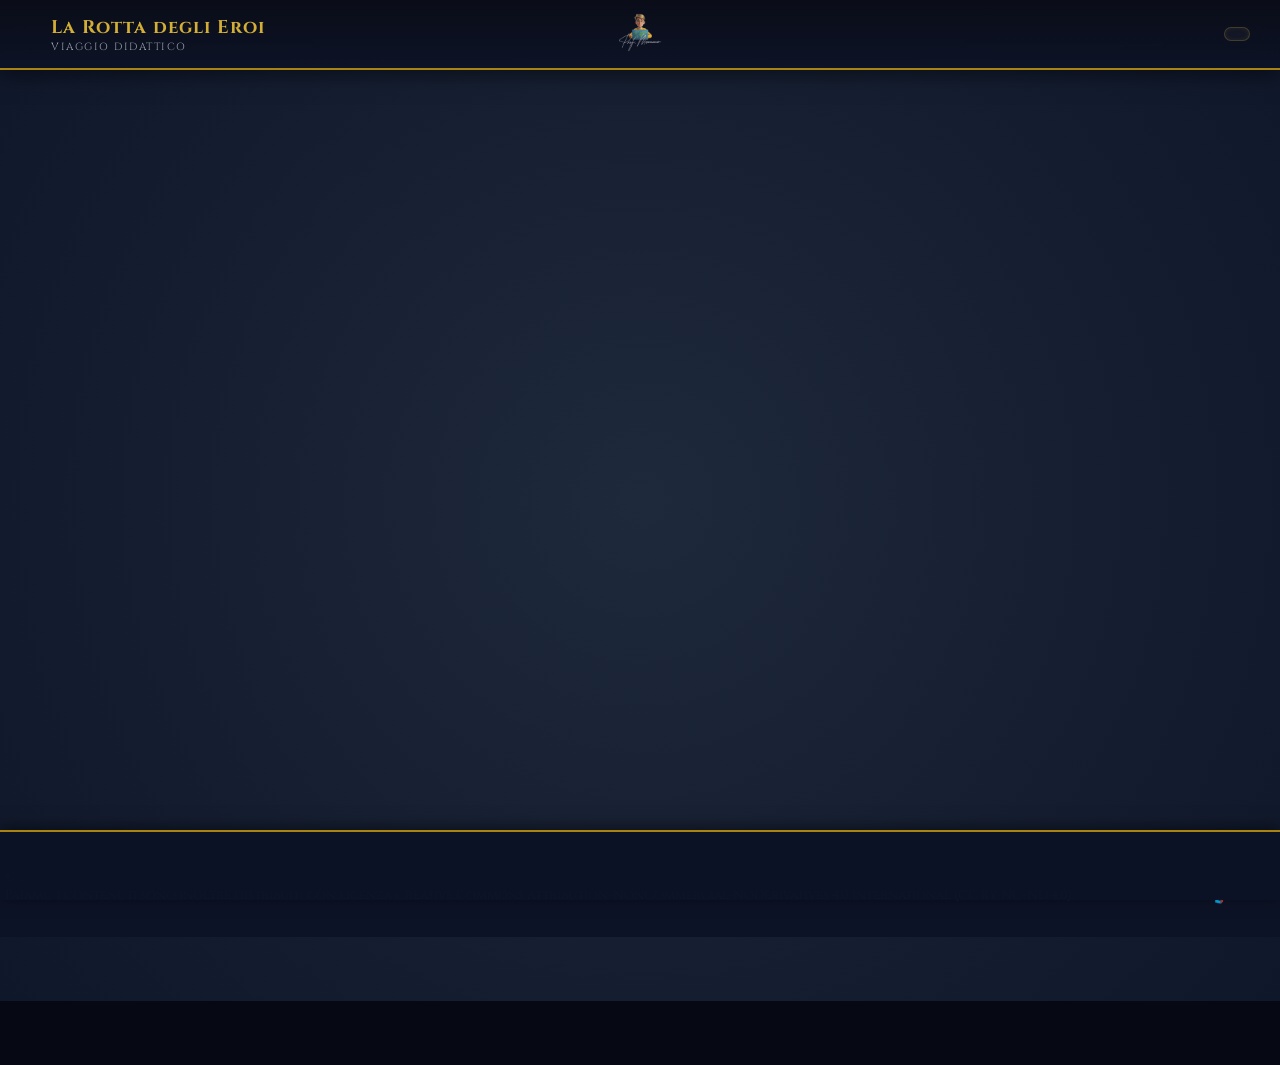
==== commit d570cb60: "feat: integrate shared legal-modal.js from ecosistema Prof. Memmo" ====
--- a/dom.html
+++ b/dom.html
@@ -1495,4 +1495,6 @@
 
 
 
+    <!-- Modali condivisi ecosistema Prof. Memmo -->
+    <script src="https://prof-memmo.github.io/prof-memmo-gestione-siti/shared/legal-modal.js"></script>
 </body></html>
--- a/css/style.css
+++ b/css/style.css
@@ -37,6 +37,7 @@
   margin: 0;
   padding: 0;
   box-sizing: border-box;
+  -webkit-tap-highlight-color: transparent;
 }
 
 html {
@@ -53,6 +54,9 @@
   background-color: var(--bg-deep);
   color: var(--text-light);
   overflow-x: hidden;
+  overscroll-behavior-y: none;
+  user-select: none;
+  -webkit-user-select: none;
   background-image: 
     radial-gradient(circle at 20% 30%, rgba(212, 175, 55, 0.05) 0%, transparent 50%),
     radial-gradient(circle at 80% 70%, rgba(59, 130, 246, 0.05) 0%, transparent 50%);
@@ -757,6 +761,8 @@
   display: grid;
   grid-template-columns: 2fr 1fr;
   gap: 24px;
+  align-content: start;
+  align-items: start;
 }
 
 .stat-row {
@@ -811,6 +817,36 @@
 }
 
 /* Cards (Unified Glass Card) */
+.admin-stat-card {
+  position: relative;
+  cursor: pointer;
+}
+.admin-stat-card::after {
+  content: attr(data-title);
+  position: absolute;
+  bottom: 100%;
+  left: 50%;
+  transform: translateX(-50%) translateY(10px);
+  background: rgba(13, 19, 38, 0.95);
+  color: var(--gold);
+  padding: 6px 10px;
+  border-radius: 6px;
+  font-size: 0.75rem;
+  white-space: nowrap;
+  opacity: 0;
+  pointer-events: none;
+  transition: all 0.2s ease;
+  z-index: 100;
+  border: 1px solid var(--gold);
+  box-shadow: 0 4px 12px rgba(0,0,0,0.6);
+  margin-bottom: 5px;
+}
+.admin-stat-card:hover::after,
+.admin-stat-card:active::after {
+  opacity: 1;
+  transform: translateX(-50%) translateY(0);
+}
+
 .cards-grid {
   display: grid;
   grid-template-columns: repeat(auto-fill, minmax(220px, 1fr));
@@ -1589,7 +1625,8 @@
   transform: none;
   width: 100%;
   max-width: none;
-  height: 64px;
+  height: calc(70px + env(safe-area-inset-bottom, 0px));
+  padding-bottom: env(safe-area-inset-bottom, 0px);
   background: rgba(13, 19, 38, 0.98);
   backdrop-filter: blur(12px);
   -webkit-backdrop-filter: blur(12px);
@@ -1600,8 +1637,18 @@
   border-radius: 0;
   z-index: 99;
   box-shadow: 0 -3px 15px rgba(0, 0, 0, 0.5);
-  overflow: hidden;
-  padding: 0;
+  overflow-x: auto;
+  overflow-y: hidden;
+  flex-wrap: nowrap;
+  justify-content: space-evenly;
+  -webkit-overflow-scrolling: touch;
+  padding: 0 10px;
+  gap: 5px;
+  scrollbar-width: none;
+}
+
+.mobile-bottom-nav::-webkit-scrollbar {
+  display: none;
 }
 
 /* Bottom nav visibile su TUTTI gli schermi (desktop e mobile)
@@ -1609,17 +1656,25 @@
 
 .mobile-nav-item {
   flex: 1;
+  min-width: 50px;
   display: flex;
   flex-direction: column;
   align-items: center;
   justify-content: center;
   color: var(--text-muted);
   text-decoration: none;
-  font-size: 0.72rem;
+  font-size: 0.58rem;
+  text-transform: lowercase;
+  white-space: normal;
+  text-align: center;
+  line-height: 1.1;
+  word-break: break-word;
   gap: 4px;
   transition: var(--transition-smooth);
   border-radius: 20px;
   margin: 4px 0;
+  padding: 0 2px;
+  text-align: center;
 }
 
 .mobile-nav-item i {
@@ -1698,14 +1753,18 @@
     display: none;
   }
 
-  /* Mobile: main-content già corretto con margin-top/bottom dalla regola base */
+  /* Mobile: main-content con margin-top corretto per header 60px */
   .main-content {
     margin-left: 0;
   }
-
-  /* View mobile: padding ridotto */
+  
+  body.logged-in .main-content {
+    margin-top: 60px !important;
+  }
+
+  /* View mobile: padding ridotto per avvicinare i titoli e il fondo */
   .view {
-    padding: 10px 12px 20px 12px !important;
+    padding: 5px 12px 5px 12px !important;
     overflow: visible;
   }
 
@@ -4170,6 +4229,40 @@
     flex-direction: column;
     overflow: hidden;
 }
+
+#active-quiz-container[style*="display: block"],
+#active-quiz-container[style*="display: flex"] {
+    display: flex !important;
+    flex-direction: column;
+    flex: 1;
+    min-height: 0;
+}
+
+.quiz-actions-row {
+    display: flex;
+    gap: 15px;
+    align-items: center;
+    margin-top: 20px;
+    padding-top: 15px;
+    border-top: 1px solid rgba(255,255,255,0.05);
+    flex-wrap: wrap; /* Fix horizontal overflow */
+}
+
+@media (max-width: 768px) {
+    #active-quiz-container {
+        padding: 15px 10px !important;
+        margin-top: 10px !important;
+    }
+    .quiz-actions-row {
+        flex-direction: column;
+        align-items: stretch;
+    }
+    .quiz-actions-row .btn {
+        width: 100%;
+        justify-content: center;
+    }
+}
+
 #missions-categories-container {
     flex: 1;
     min-height: 0;
@@ -4306,7 +4399,9 @@
    STUDENT DASHBOARD: su mobile scrolla internamente
    ========================================== */
 @media (max-width: 768px) {
-    #view-student-dashboard {
+    #view-student-dashboard,
+    #view-teacher-dashboard,
+    #view-admin-dashboard {
         overflow-y: auto;
     }
 }
@@ -4378,7 +4473,7 @@
     }
     /* Su schermi < 768px (bottom nav attiva):
        main-content = 100dvh - header(60px) - bottom-nav(64px) */
-    .app-main-content {
+    .main-content {
         margin-top: 60px;
         height: calc(100dvh - 60px - 64px);
         max-height: calc(100dvh - 60px - 64px);
@@ -4647,18 +4742,27 @@
     
     /* SPAZIO TITOLO: riduce padding-top della view su schermi ridotti */
     .view.active {
-        padding-top: 0px !important;
-        padding-bottom: 5px !important;
+        padding-top: 10px !important;
+        padding-bottom: 20px !important;
+        padding-left: 5px !important;
+        padding-right: 5px !important;
     }
     .view h2, .view h1 {
         margin-top: 0 !important;
     }
+    
+    /* Su smartphone non usiamo "card", ma un layout piatto fluido come le app native */
     .glass-panel {
-        padding: 10px !important;
-        padding-top: 5px !important;
+        background: transparent !important;
+        border: none !important;
+        box-shadow: none !important;
+        backdrop-filter: none !important;
+        -webkit-backdrop-filter: none !important;
+        padding: 5px 0 !important;
+        margin-bottom: 15px !important;
     }
     #view-map .glass-panel {
-        padding: 0 10px 5px 10px !important;
+        padding: 0 !important;
         margin-bottom: 20px !important;
     }
     .guides-reader .guide-game-portrait-layout .sheet-body {
@@ -4686,3 +4790,115 @@
         padding: 7px 10px !important;
     }
 }
+
+/* Teacher Dashboard Responsiveness */
+.form-create-student-grid {
+    display: grid;
+    grid-template-columns: 1fr 1fr 1fr auto;
+    gap: 15px;
+    align-items: flex-end;
+}
+.teacher-students-header {
+    display: flex;
+    justify-content: space-between;
+    align-items: center;
+    margin-bottom: 15px;
+}
+
+@media (max-width: 768px) {
+    .form-create-student-grid {
+        grid-template-columns: 1fr;
+    }
+    .teacher-students-header {
+        flex-direction: column;
+        align-items: flex-start;
+        gap: 10px;
+    }
+    .teacher-students-header > div {
+        width: 100%;
+        flex-direction: column;
+    }
+    .teacher-students-header > div > input,
+    .teacher-students-header > div > select {
+        width: 100% !important;
+    }
+}
+@media (max-width: 768px) {
+    /* Rimuovi completamente i gap attorno alle view per sfruttare tutto lo spazio */
+    .view, .view.active, #view-missions {
+        padding: 0 !important;
+        margin: 0 !important;
+    }
+    
+    .glass-panel {
+        padding: 10px !important;
+        margin-bottom: 0 !important;
+        border-radius: 0 !important;
+        /* Per assicurarsi che copra tutto se mostriamo un background */
+        height: 100% !important;
+    }
+
+    #view-missions > div {
+        margin: 0 !important;
+        padding: 10px !important;
+    }
+
+    /* Assicura che main-content parta esattamente da sotto l'header e arrivi al bottom nav */
+    .main-content, body.logged-in .main-content {
+        margin-top: 60px !important;
+        height: calc(100dvh - 60px - 64px) !important;
+        padding: 0 !important;
+    }
+}
+
+/* Tooltips per la Navbar */
+@media screen and (min-width: 1024px) {
+    .mobile-bottom-nav {
+        overflow: visible !important;
+    }
+
+    .mobile-nav-item {
+        position: relative;
+    }
+
+    .mobile-nav-item::after {
+        content: attr(data-tooltip);
+        position: absolute;
+        bottom: 110%;
+        left: 50%;
+        transform: translateX(-50%) translateY(10px);
+        background: var(--primary-color, #3b82f6);
+        color: white;
+        padding: 8px 14px;
+        border-radius: 12px;
+        font-size: 0.9rem;
+        font-weight: 600;
+        white-space: nowrap;
+        opacity: 0;
+        visibility: hidden;
+        transition: all 0.3s cubic-bezier(0.4, 0, 0.2, 1);
+        pointer-events: none;
+        box-shadow: 0 10px 25px rgba(0,0,0,0.4);
+        z-index: 2000;
+        border: 1px solid rgba(255,255,255,0.1);
+    }
+
+    .mobile-nav-item:hover::after {
+        opacity: 1;
+        visibility: visible;
+        transform: translateX(-50%) translateY(0);
+    }
+
+    .mobile-nav-item:hover i {
+        transform: translateY(-5px);
+        color: var(--primary-color, #3b82f6);
+    }
+}
+
+
+/* Nascondi testo navbar su PC */
+@media (min-width: 769px) {
+  .mobile-nav-item span {
+    display: none !important;
+  }
+}
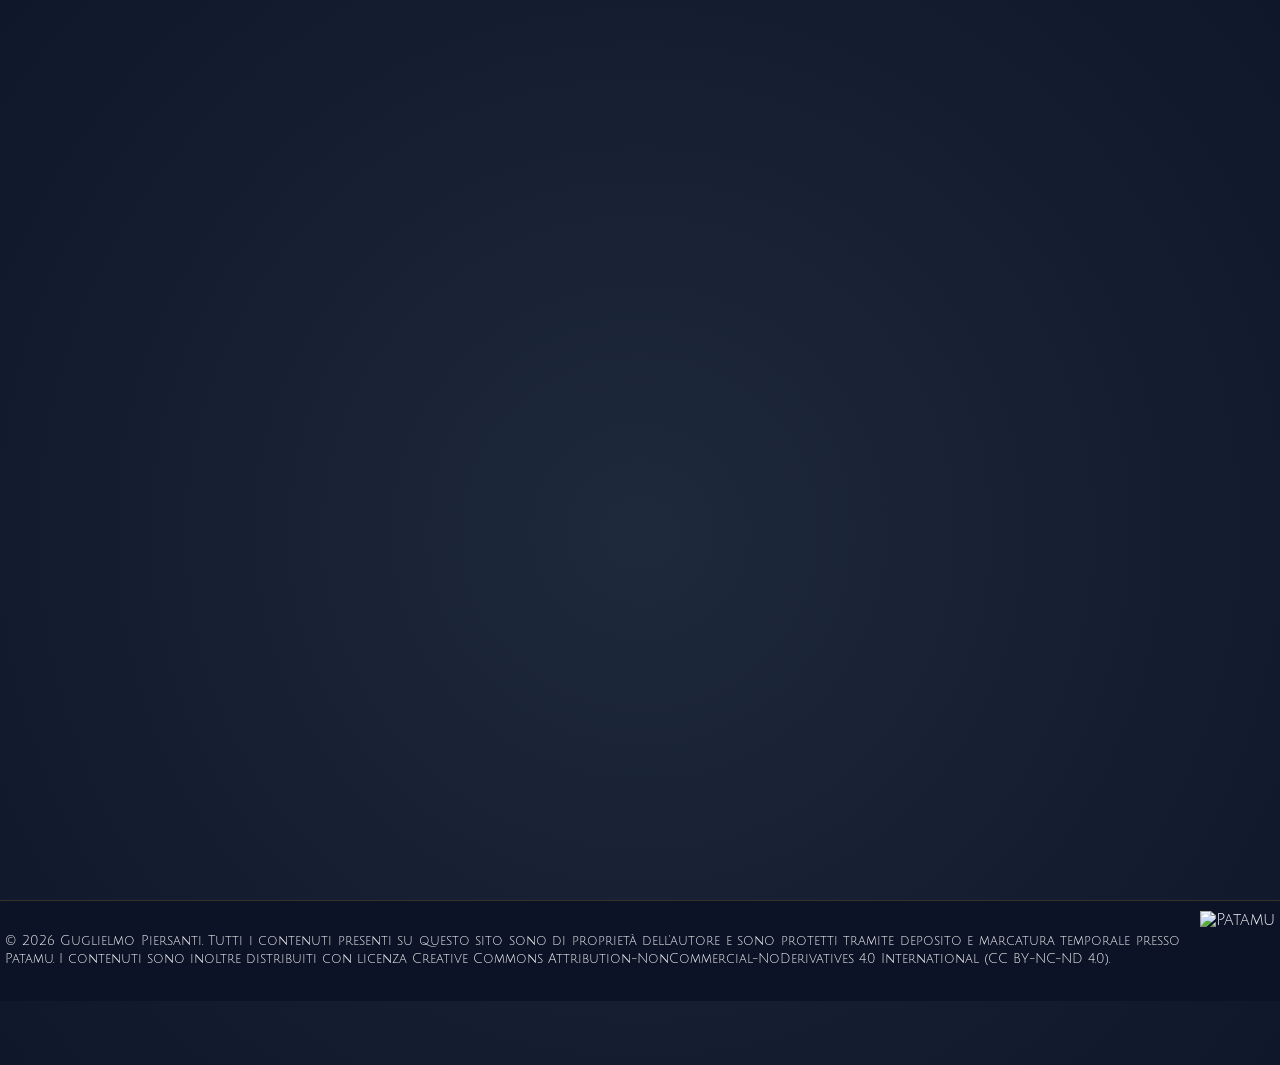
==== commit 14b2f81c: "refactor(shared-assets): reindirizzati loghi e badge verso la CDN condivisa shared/" ====
--- a/dom.html
+++ b/dom.html
@@ -44,7 +44,7 @@
   <div id="login-overlay" class="login-overlay hidden">
       <div class="login-card">
           <div class="login-header">
-              <img src="assets/prof_memmo.png" alt="Logo" class="login-logo">
+              <img src="https://prof-memmo.github.io/prof-memmo-gestione-siti/shared/assets/branding/prof-memmo/prof-memmo-avatar.png" alt="Logo" class="login-logo">
               <h2>BENVENUTO NELLA ROTTA</h2>
               <p>Accedi per iniziare il tuo viaggio epico.</p>
           </div>
@@ -124,7 +124,7 @@
       <!-- Logo Avatar Centrato -->
       <div class="header-center-logo">
         <div class="header-prof-logo-wrapper">
-          <img src="assets/prof_memmo.png" class="header-prof-logo" alt="Prof. Memmo Logo">
+          <img src="https://prof-memmo.github.io/prof-memmo-gestione-siti/shared/assets/branding/prof-memmo/prof-memmo-avatar.png" class="header-prof-logo" alt="Prof. Memmo Logo">
         </div>
       </div>
       
@@ -1367,7 +1367,7 @@
           <p class="footer-copy" id="footer-copyright-text" style="text-align: justify; font-size: 0.8rem; line-height: 1.4; margin: 0; flex: 1; color: inherit;">
               &copy; 2026 Guglielmo Piersanti. Tutti i contenuti presenti su questo sito sono di proprietà dell'autore e sono protetti tramite deposito e marcatura temporale presso Patamu. I contenuti sono inoltre distribuiti con licenza Creative Commons Attribution-NonCommercial-NoDerivatives 4.0 International (CC BY-NC-ND 4.0).
           </p>
-          <img src="assets/patamu.png" alt="Patamu" style="height: 80px; object-fit: contain; flex-shrink: 0;">
+          <img src="https://prof-memmo.github.io/prof-memmo-gestione-siti/shared/assets/legal/patamu-badge.png" alt="Patamu" style="height: 80px; object-fit: contain; flex-shrink: 0;">
       </div>
     </footer>
 
--- a/css/style.css
+++ b/css/style.css
@@ -1,5 +1,5 @@
 /* Eroi in Viaggio - Main Theme Stylesheet */
-@import url('https://fonts.googleapis.com/css2?family=Cinzel:wght@400;600;700;900&family=Outfit:wght@300;400;500;600;700&display=swap');
+@import url('https://fonts.googleapis.com/css2?family=Cinzel:wght@400;600;700;900&family=Julius+Sans+One&family=Outfit:wght@300;400;500;600;700&display=swap');
 
 :root {
   /* Color Tokens */
@@ -24,8 +24,8 @@
   --legendary: #eab308;
   
   /* Fonts */
-  --font-heading: 'Cinzel', Georgia, serif;
-  --font-body: 'Outfit', sans-serif;
+  --font-heading: 'Julius Sans One', sans-serif;
+  --font-body: 'Julius Sans One', sans-serif;
   
   /* Layout */
   --sidebar-width: 260px;
@@ -37,6 +37,7 @@
   margin: 0;
   padding: 0;
   box-sizing: border-box;
+  font-family: 'Julius Sans One', sans-serif;
   -webkit-tap-highlight-color: transparent;
 }
 
@@ -47,7 +48,7 @@
 }
 
 body {
-  font-family: var(--font-body);
+  font-family: 'Julius Sans One', sans-serif;
   -webkit-text-size-adjust: 100%;
   -moz-text-size-adjust: 100%;
   text-size-adjust: 100%;
@@ -85,6 +86,66 @@
     flex-direction: column;
     height: 100%;
     margin-bottom: 20px;
+}
+
+/* ==========================================================================
+   UNIFIED DASHBOARD STYLES (STILE PALESTRA DI RIFLESSIONE)
+   ========================================================================== */
+#view-teacher-dashboard, #view-admin-dashboard {
+  background: #f8fafc !important;
+  color: #1e293b !important;
+  border-radius: 24px !important;
+  padding: 2rem !important;
+  margin: 1.5rem auto !important;
+  box-shadow: 0 10px 30px rgba(0,0,0,0.06) !important;
+}
+
+#view-teacher-dashboard .glass-panel, #view-admin-dashboard .glass-panel {
+  background: #ffffff !important;
+  color: #1e293b !important;
+  border: 1px solid #e2e8f0 !important;
+  border-radius: 20px !important;
+  box-shadow: 0 4px 15px rgba(0,0,0,0.03) !important;
+}
+
+#view-teacher-dashboard .stat-card-interactive, 
+#view-admin-dashboard .admin-stat-card,
+.stat-card-interactive, .admin-stat-card {
+  background: #ffffff !important;
+  border-radius: 20px !important;
+  padding: 1.2rem !important;
+  text-align: center !important;
+  border: 2px solid transparent !important;
+  cursor: pointer !important;
+  transition: all 0.25s ease !important;
+  box-shadow: 0 10px 20px rgba(0,0,0,0.04) !important;
+}
+
+#view-teacher-dashboard .stat-card-interactive:hover,
+#view-admin-dashboard .admin-stat-card:hover {
+  transform: translateY(-3px) !important;
+  box-shadow: 0 15px 30px rgba(0,0,0,0.08) !important;
+  border-color: #cbd5e1 !important;
+}
+
+#view-teacher-dashboard .stat-card-interactive.active,
+#view-admin-dashboard .admin-stat-card.active {
+  border-color: var(--gold) !important;
+  box-shadow: 0 12px 30px rgba(212, 175, 55, 0.18) !important;
+  transform: translateY(-3px) !important;
+}
+
+#view-teacher-dashboard .stat-card-interactive h4,
+#view-admin-dashboard .admin-stat-card h4 {
+  color: var(--gold) !important;
+  font-weight: 900 !important;
+}
+
+#view-teacher-dashboard .stat-card-interactive span,
+#view-admin-dashboard .admin-stat-card span {
+  color: #64748b !important;
+  font-weight: 800 !important;
+  text-transform: uppercase !important;
 }
 
 /* Layout SPA Wrapper */
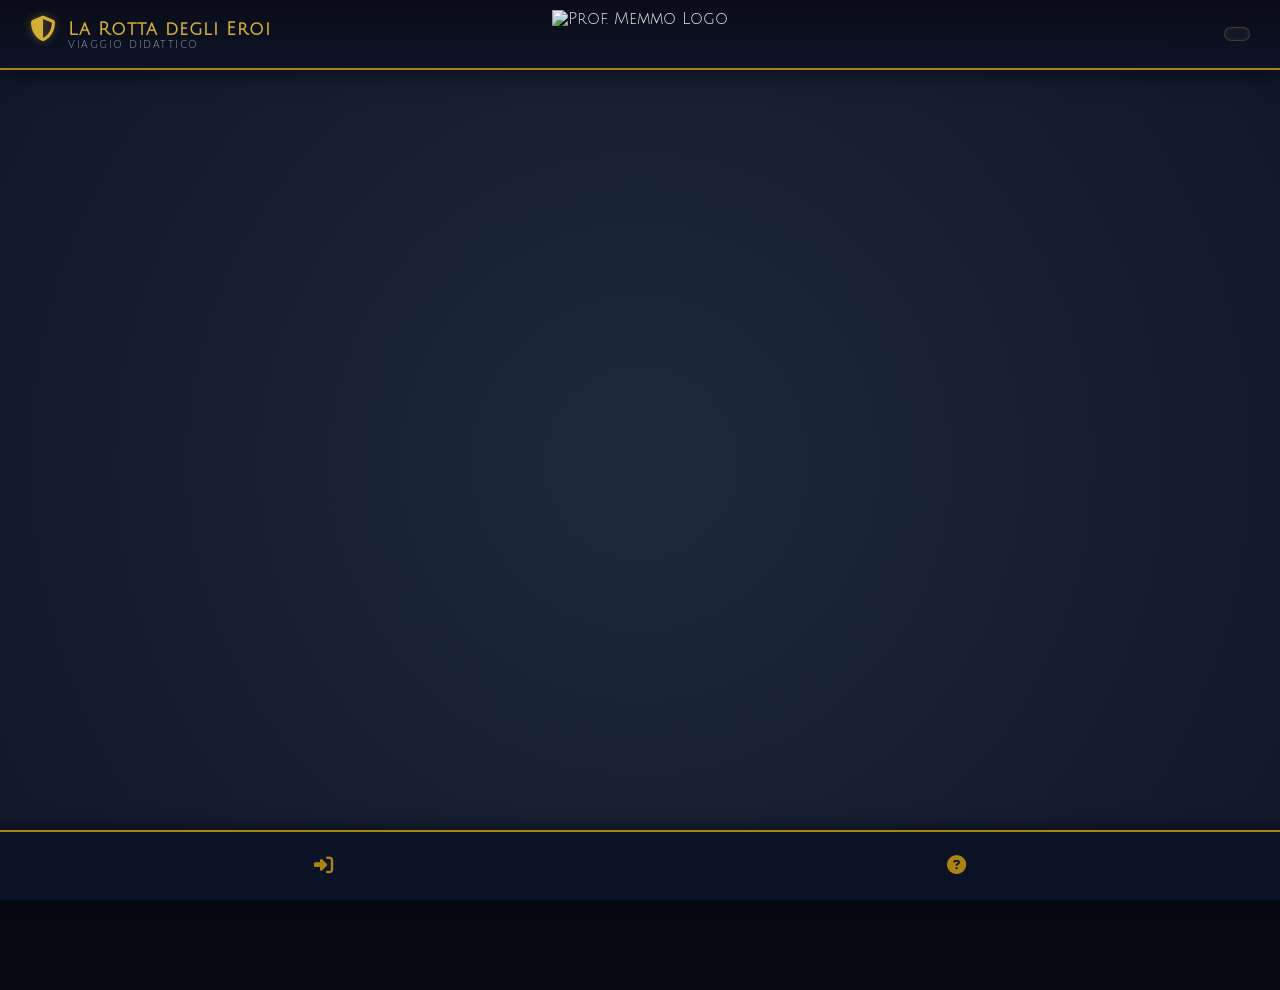
==== commit a6caedeb: "fix(branding): standardizzazione favicon, apple-touch-icon e manifest" ====
--- a/dom.html
+++ b/dom.html
@@ -1,4 +1,7 @@
 <!DOCTYPE html><html lang="it"><head>
+    <!-- Favicon & Touch Icons -->
+    <link rel="icon" type="image/png" sizes="32x32" href="favicon.png?v=3">
+    <link rel="apple-touch-icon" sizes="180x180" href="apple-touch-icon.png?v=3">
   <meta charset="UTF-8">
   <meta name="viewport" content="width=device-width, initial-scale=1.0">
   <title>La Rotta degli Eroi - Campagna Didattica di Epica</title>
@@ -1496,5 +1499,5 @@
 
 
     <!-- Modali condivisi ecosistema Prof. Memmo -->
-    <script src="https://prof-memmo.github.io/prof-memmo-gestione-siti/shared/legal-modal.js"></script>
+    <script src="https://prof-memmo.github.io/prof-memmo-gestione-siti/shared/legal-modal.js?v=20260817c"></script>
 </body></html>
--- a/css/style.css
+++ b/css/style.css
@@ -42,19 +42,24 @@
 }
 
 html {
+  height: 100%;
+  max-height: 100dvh;
+  overflow: hidden;
   -webkit-text-size-adjust: 100%;
   -moz-text-size-adjust: 100%;
   text-size-adjust: 100%;
 }
 
 body {
+  height: 100%;
+  max-height: 100dvh;
+  overflow: hidden;
   font-family: 'Julius Sans One', sans-serif;
   -webkit-text-size-adjust: 100%;
   -moz-text-size-adjust: 100%;
   text-size-adjust: 100%;
   background-color: var(--bg-deep);
   color: var(--text-light);
-  overflow-x: hidden;
   overscroll-behavior-y: none;
   user-select: none;
   -webkit-user-select: none;
@@ -80,6 +85,21 @@
   background: var(--gold);
 }
 
+/* Locked Card Style for Inventory */
+.card.card-locked {
+  opacity: 0.55;
+  filter: grayscale(60%);
+  border: 1.5px dashed rgba(212, 175, 55, 0.35) !important;
+  background: rgba(0, 0, 0, 0.3) !important;
+}
+.card.card-locked .card-title {
+  color: #94a3b8 !important;
+}
+.card.card-locked:hover {
+  transform: none !important;
+  box-shadow: none !important;
+}
+
 /* View Map Container */
 #view-map .glass-panel {
     display: flex;
@@ -95,17 +115,31 @@
   background: #f8fafc !important;
   color: #1e293b !important;
   border-radius: 24px !important;
-  padding: 2rem !important;
-  margin: 1.5rem auto !important;
+  padding: 1rem 2rem 2rem 2rem !important;
+  margin: 0 !important;
   box-shadow: 0 10px 30px rgba(0,0,0,0.06) !important;
 }
 
+/* Blocchi visibili solo all'admin: nascosti di default via CSS.
+   JS li rivela solo se l'utente è admin (più robusto degli inline style) */
+[data-admin-only="true"] {
+  display: none !important;
+}
+
 #view-teacher-dashboard .glass-panel, #view-admin-dashboard .glass-panel {
-  background: #ffffff !important;
+  background: transparent !important;
+  border: none !important;
+  border-bottom: 1px solid #e8ecf0 !important;
+  border-radius: 0 !important;
+  box-shadow: none !important;
+  padding: 20px 0 !important;
+  margin-bottom: 0 !important;
   color: #1e293b !important;
-  border: 1px solid #e2e8f0 !important;
-  border-radius: 20px !important;
-  box-shadow: 0 4px 15px rgba(0,0,0,0.03) !important;
+}
+
+#view-teacher-dashboard .glass-panel:last-child,
+#view-admin-dashboard .glass-panel:last-child {
+  border-bottom: none !important;
 }
 
 #view-teacher-dashboard .stat-card-interactive, 
@@ -147,6 +181,36 @@
   font-weight: 800 !important;
   text-transform: uppercase !important;
 }
+
+/* Titoli e testi leggibili sul dashboard chiaro */
+#view-teacher-dashboard h3.panel-title,
+#view-admin-dashboard h3.panel-title {
+  color: #0f172a !important;
+  font-size: 1rem !important;
+  font-weight: 700 !important;
+  text-transform: uppercase !important;
+  letter-spacing: 0.05em !important;
+  margin-bottom: 12px !important;
+  padding-bottom: 8px !important;
+}
+
+#view-teacher-dashboard .panel-title i,
+#view-admin-dashboard .panel-title i {
+  color: var(--gold) !important;
+}
+
+#view-teacher-dashboard label,
+#view-admin-dashboard label {
+  color: #374151 !important;
+}
+
+#view-teacher-dashboard .form-control,
+#view-admin-dashboard .form-control {
+  color: #1e293b !important;
+  background: #f8fafc !important;
+  border-color: #d1d5db !important;
+}
+
 
 /* Layout SPA Wrapper */
 #app-container {
@@ -489,66 +553,37 @@
   height: calc(100dvh - 70px - 64px);
 }
 
-/* Footer rules */
-.main-footer {
-  position: relative; /* Fa parte del flusso del documento, non copre nulla */
-  margin-bottom: 64px; /* Spazio per la bottom nav */
-  left: 0;
-  right: 0;
-  min-height: 30px;
-  background: var(--bg-dark);
-  border-top: 1px solid rgba(212, 175, 55, 0.2);
-  display: flex;
-  flex-direction: column;
+/* View Terminal Footer (Opzione 2: in coda allo scroll naturale di ciascuna vista) */
+.view-footer-copyright {
+  margin-top: 35px;
+  padding: 14px 0 18px 0;
+  border-top: 1px solid rgba(212, 175, 55, 0.18);
+  display: flex;
   align-items: center;
-  justify-content: center;
-  padding: 5px; /* Molto ridotto */
-  z-index: 10;
-  gap: 2px;
-}
-
-.footer-prof-logo {
-  height: 40px;
+  justify-content: flex-start;
+  gap: 18px;
+  width: 100%;
+  flex-shrink: 0;
+  box-sizing: border-box;
+}
+
+.view-footer-copyright .footer-copy {
+  font-size: 0.76rem;
+  line-height: 1.4;
+  color: var(--text-muted);
+  opacity: 0.9;
+  flex: 1;
+  text-align: justify;
+  margin: 0;
+}
+
+.patamu-footer-badge {
+  height: 52px;
   width: auto;
   object-fit: contain;
-  opacity: 0.85;
-  filter: invert(1) brightness(1.2) contrast(1.1); /* Inversione del testo nero per leggibilità su sfondo scuro */
-  transition: opacity 0.3s ease, transform 0.3s ease;
-}
-
-.footer-prof-logo:hover {
-  opacity: 1;
-  transform: scale(1.05);
-}
-
-.footer-logo {
-  font-family: var(--font-heading);
-  color: var(--gold);
-  font-weight: bold;
-  font-size: 0.9rem;
-}
-
-.footer-links {
-  display: flex;
-  gap: 15px;
-  margin-bottom: 2px;
-}
-
-.footer-link {
-  color: var(--text-muted);
-  text-decoration: none;
-  font-size: 0.8rem;
-  cursor: pointer;
-  transition: var(--transition-smooth);
-}
-
-.footer-link:hover {
-  color: var(--gold);
-}
-
-.footer-copy {
-  font-size: 0.75rem;
-  color: var(--text-muted);
+  flex-shrink: 0;
+  filter: drop-shadow(0px 0px 8px rgba(255, 255, 255, 0.3));
+  margin: 0;
 }
 
 /* SPA Views */
@@ -2021,7 +2056,7 @@
   height: 32px;
   border-radius: 50%;
   border: 1.5px solid var(--gold);
-  background: var(--bg-dark);
+  background: #ffffff;
   overflow: hidden;
   display: flex;
   align-items: center;
@@ -4217,15 +4252,14 @@
 
 /* Mercato */
 #view-shop {
-    padding: 15px;
+    padding: 15px 30px;
     flex-direction: column;
     min-height: auto;
-    overflow: hidden;
+    overflow-y: auto;
+    overflow-x: hidden;
 }
 #view-shop.active { display: flex; }
 #view-shop > div {
-    flex: 1;
-    min-height: 0;
     display: flex;
     flex-direction: column;
 }
@@ -4235,25 +4269,24 @@
     align-content: start;
     gap: 20px;
     padding-bottom: 20px;
-    overflow-y: auto;
+    overflow: visible;
 }
 
 /* Inventario */
 #view-inventory {
-    padding: 15px;
+    padding: 15px 30px;
     flex-direction: column;
     min-height: auto;
-    overflow: hidden;
+    overflow-y: auto;
+    overflow-x: hidden;
 }
 #view-inventory.active { display: flex; }
 #view-inventory > div {
-    flex: 1;
     display: flex;
     flex-direction: column;
 }
 #view-inventory .tab-content {
-    flex: 1;
-    min-height: 0;
+    display: none;
 }
 #view-inventory .tab-content.active {
     display: flex;
@@ -4264,10 +4297,8 @@
     grid-template-columns: repeat(auto-fill, minmax(220px, 1fr));
     align-content: start;
     gap: 20px;
-    flex: 1;
-    min-height: 0;
-    overflow-y: auto;
     padding-bottom: 20px;
+    overflow: visible;
 }
 #view-inventory .btn-secondary {
     padding: 4px 8px;
@@ -4963,3 +4994,295 @@
     display: none !important;
   }
 }
+
+/* =====================================================
+   MINIGAMES ENGINE STYLES - LA ROTTA DEGLI EROI
+   ===================================================== */
+
+/* Defensive UI per icone illustrate */
+.eroi-minigame-icon-box {
+    width: 48px;
+    height: 48px;
+    border-radius: 12px;
+    display: flex;
+    align-items: center;
+    justify-content: center;
+    padding: 6px;
+    flex-shrink: 0;
+    box-sizing: border-box;
+}
+
+.eroi-minigame-icon-box img {
+    max-width: 100%;
+    max-height: 100%;
+    object-fit: contain;
+    aspect-ratio: 1/1;
+    display: block;
+}
+
+/* 1. Memory Game */
+.memory-grid {
+    display: grid;
+    grid-template-columns: repeat(4, 1fr);
+    gap: 10px;
+    max-width: 550px;
+    margin: 15px auto;
+    perspective: 1000px;
+}
+@media (max-width: 480px) {
+    .memory-grid {
+        grid-template-columns: repeat(3, 1fr);
+        gap: 6px;
+    }
+}
+.memory-card {
+    height: 90px;
+    cursor: pointer;
+    position: relative;
+    transform-style: preserve-3d;
+    transition: transform 0.4s ease;
+    border-radius: 10px;
+}
+.memory-card.flipped {
+    transform: rotateY(180deg);
+}
+.memory-card.matched {
+    transform: rotateY(180deg);
+    pointer-events: none;
+}
+.memory-card-front, .memory-card-back {
+    position: absolute;
+    width: 100%;
+    height: 100%;
+    backface-visibility: hidden;
+    border-radius: 10px;
+    display: flex;
+    align-items: center;
+    justify-content: center;
+    text-align: center;
+    padding: 8px;
+    box-sizing: border-box;
+    font-size: 0.8rem;
+    font-weight: 700;
+}
+.memory-card-front {
+    background: rgba(212,175,55,0.08);
+    border: 1.5px solid rgba(212,175,55,0.3);
+    color: var(--gold, #d4af37);
+    font-size: 1.5rem;
+}
+.memory-card-back {
+    background: linear-gradient(135deg, rgba(212,175,55,0.25), rgba(10,13,24,0.95));
+    border: 1.5px solid var(--gold, #d4af37);
+    color: #fff;
+    transform: rotateY(180deg);
+    line-height: 1.2;
+}
+.memory-card.matched .memory-card-back {
+    background: linear-gradient(135deg, rgba(46,204,113,0.3), rgba(39,174,96,0.5));
+    border-color: #2ecc71;
+    color: #fff;
+}
+
+/* 2. Cruciverba */
+.cw-board {
+    display: grid;
+    gap: 2px;
+    background: rgba(255,255,255,0.08);
+    padding: 6px;
+    border-radius: 8px;
+    width: fit-content;
+    margin: 0 auto 15px auto;
+    border: 1px solid rgba(212,175,55,0.3);
+}
+.cw-cell {
+    width: 32px;
+    height: 32px;
+    position: relative;
+    background: rgba(0,0,0,0.6);
+    border-radius: 4px;
+    display: flex;
+    align-items: center;
+    justify-content: center;
+}
+.cw-cell.block {
+    background: rgba(0,0,0,0.9);
+    border: 1px solid rgba(255,255,255,0.05);
+}
+.cw-cell.active {
+    background: rgba(212,175,55,0.2);
+    border: 1px solid var(--gold, #d4af37);
+}
+.cw-cell-num {
+    position: absolute;
+    top: 1px;
+    left: 2px;
+    font-size: 0.55rem;
+    color: var(--gold, #d4af37);
+    font-weight: 700;
+    pointer-events: none;
+}
+.cw-input {
+    width: 100%;
+    height: 100%;
+    background: transparent;
+    border: none;
+    text-align: center;
+    font-size: 0.95rem;
+    font-weight: 800;
+    color: #fff;
+    text-transform: uppercase;
+    outline: none;
+    padding: 0;
+}
+.cw-input:focus {
+    background: rgba(212,175,55,0.3);
+}
+
+/* 3. Rebus */
+.rebus-container {
+    background: rgba(0,0,0,0.4);
+    border: 1.5px solid rgba(212,175,55,0.3);
+    border-radius: 12px;
+    padding: 16px;
+    text-align: center;
+    margin-bottom: 15px;
+}
+.rebus-image-box {
+    max-width: 320px;
+    margin: 0 auto 12px auto;
+    border-radius: 8px;
+    overflow: hidden;
+    border: 1px solid rgba(255,255,255,0.15);
+    background: rgba(0,0,0,0.5);
+    padding: 10px;
+}
+
+/* 4. Crittografia */
+.crypto-grid {
+    display: flex;
+    flex-wrap: wrap;
+    gap: 6px;
+    justify-content: center;
+    margin-bottom: 15px;
+}
+.crypto-cell-box {
+    display: flex;
+    flex-direction: column;
+    align-items: center;
+    gap: 3px;
+}
+.crypto-symbol {
+    font-size: 0.75rem;
+    color: var(--gold, #d4af37);
+    font-weight: 800;
+    font-family: monospace;
+}
+.crypto-input {
+    width: 28px;
+    height: 32px;
+    text-align: center;
+    font-size: 0.95rem;
+    font-weight: 800;
+    text-transform: uppercase;
+    background: rgba(0,0,0,0.5);
+    border: 1px solid rgba(212,175,55,0.3);
+    border-radius: 6px;
+    color: #fff;
+    outline: none;
+}
+.crypto-input:focus {
+    border-color: var(--gold, #d4af37);
+    background: rgba(212,175,55,0.15);
+}
+
+/* 5. Indovinelli */
+.indovinello-clues {
+    display: flex;
+    flex-direction: column;
+    gap: 8px;
+    margin-bottom: 15px;
+}
+.indovinello-clue-item {
+    background: rgba(255,255,255,0.04);
+    border-left: 3px solid var(--gold, #d4af37);
+    padding: 10px 14px;
+    border-radius: 0 8px 8px 0;
+    font-size: 0.88rem;
+    color: #e0e0e0;
+}
+
+/* 6. Anagrammi */
+.anagram-tiles {
+    display: flex;
+    flex-wrap: wrap;
+    gap: 6px;
+    justify-content: center;
+    margin-bottom: 15px;
+}
+.anagram-tile {
+    width: 38px;
+    height: 38px;
+    display: flex;
+    align-items: center;
+    justify-content: center;
+    background: rgba(212,175,55,0.15);
+    border: 1.5px solid var(--gold, #d4af37);
+    border-radius: 8px;
+    font-size: 1.1rem;
+    font-weight: 800;
+    color: #fff;
+    cursor: pointer;
+    user-select: none;
+    transition: transform 0.15s, background 0.15s;
+}
+.anagram-tile:hover {
+    transform: translateY(-2px);
+    background: rgba(212,175,55,0.3);
+}
+.anagram-tile.used {
+    opacity: 0.3;
+    pointer-events: none;
+}
+
+/* 7. Trova le Differenze */
+.diff-split {
+    display: grid;
+    grid-template-columns: 1fr 1fr;
+    gap: 12px;
+    margin-bottom: 15px;
+}
+@media (max-width: 600px) {
+    .diff-split {
+        grid-template-columns: 1fr;
+    }
+}
+.diff-image-wrapper {
+    position: relative;
+    border-radius: 8px;
+    overflow: hidden;
+    border: 1.5px solid rgba(212,175,55,0.3);
+    background: #000;
+    cursor: crosshair;
+}
+.diff-image-wrapper img {
+    width: 100%;
+    height: auto;
+    display: block;
+}
+.diff-marker {
+    position: absolute;
+    width: 24px;
+    height: 24px;
+    border-radius: 50%;
+    border: 2px solid #2ecc71;
+    background: rgba(46,204,113,0.3);
+    transform: translate(-50%, -50%);
+    pointer-events: none;
+    animation: diffPulse 1.5s infinite;
+}
+@keyframes diffPulse {
+    0% { transform: translate(-50%, -50%) scale(0.9); opacity: 0.8; }
+    50% { transform: translate(-50%, -50%) scale(1.15); opacity: 1; }
+    100% { transform: translate(-50%, -50%) scale(0.9); opacity: 0.8; }
+}
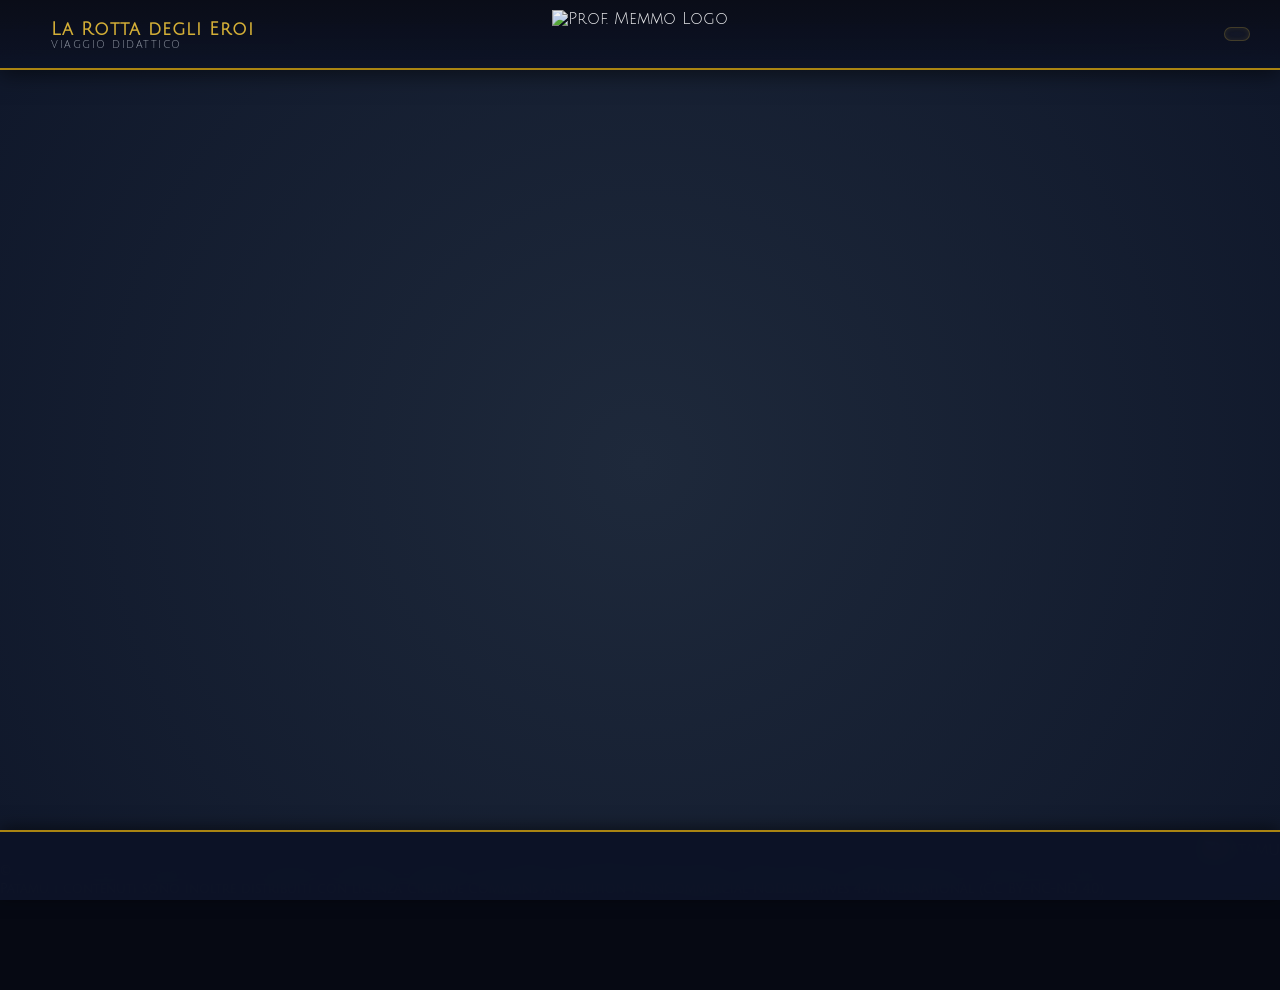
==== commit f6594444: "fix(rollback): ripristino integrale stato stabile pre-domini" ====
(no text change in the page or its own stylesheets)
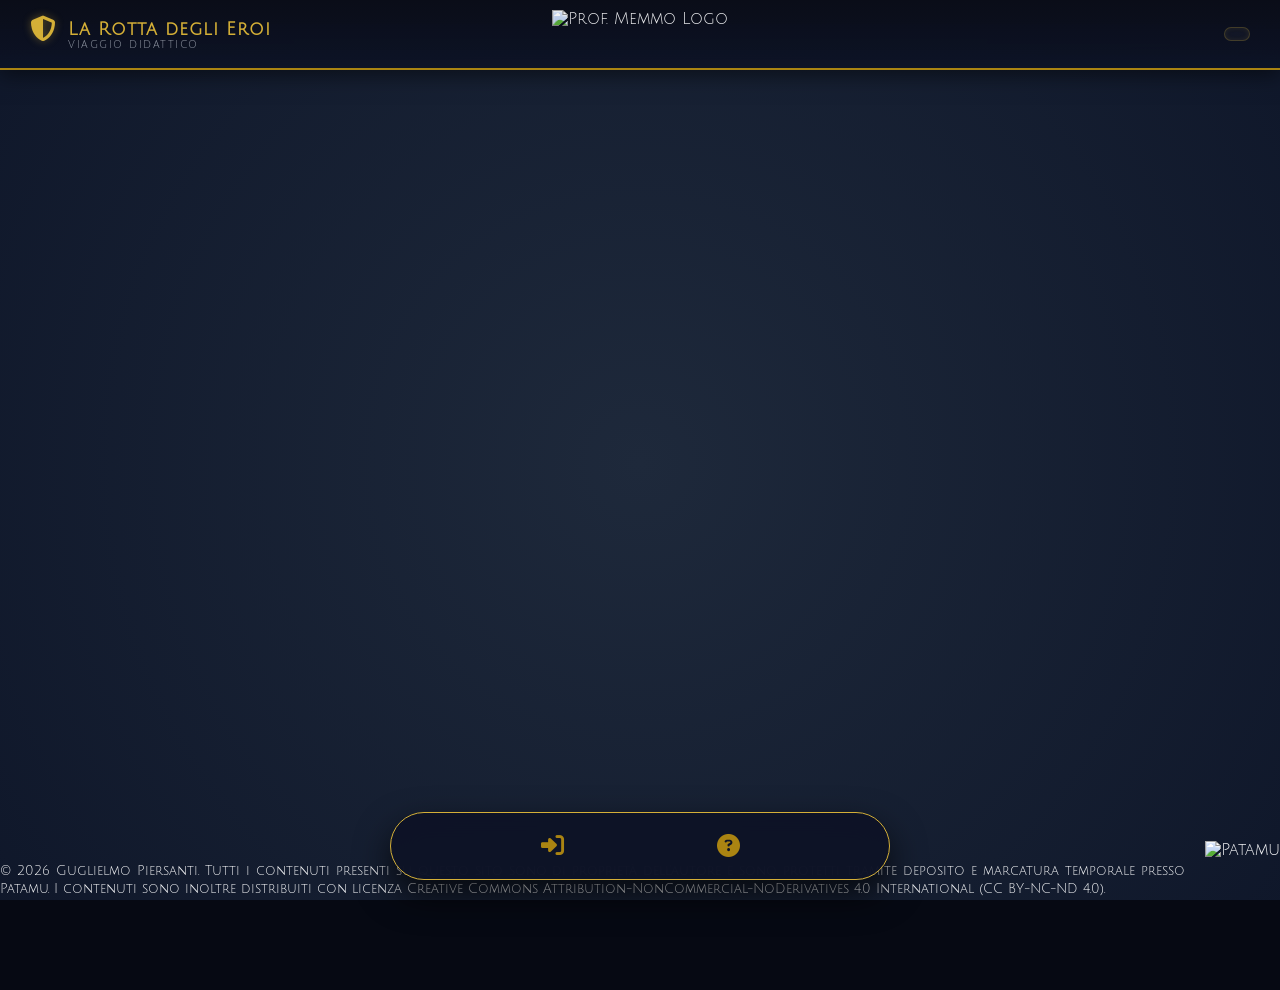
==== commit 48d97c97: "fix(icons): adozione icona master avatar Prof. Memmo su sfondo bianco con scritta nera" ====
--- a/dom.html
+++ b/dom.html
@@ -1,7 +1,7 @@
 <!DOCTYPE html><html lang="it"><head>
     <!-- Favicon & Touch Icons -->
-    <link rel="icon" type="image/png" sizes="32x32" href="favicon.png?v=3">
-    <link rel="apple-touch-icon" sizes="180x180" href="apple-touch-icon.png?v=3">
+    <link rel="icon" type="image/png" sizes="32x32" href="favicon.png?v=4">
+    <link rel="apple-touch-icon" sizes="180x180" href="apple-touch-icon.png?v=4">
   <meta charset="UTF-8">
   <meta name="viewport" content="width=device-width, initial-scale=1.0">
   <title>La Rotta degli Eroi - Campagna Didattica di Epica</title>
--- a/css/style.css
+++ b/css/style.css
@@ -553,17 +553,51 @@
   height: calc(100dvh - 70px - 64px);
 }
 
-/* View Terminal Footer (Opzione 2: in coda allo scroll naturale di ciascuna vista) */
+/* View Terminal Footer (Standard Ecosistema: Privacy & Termini sopra, Testo Patamu margine a margine sotto) */
 .view-footer-copyright {
   margin-top: 35px;
-  padding: 14px 0 18px 0;
+  padding: 14px 0 20px 0;
   border-top: 1px solid rgba(212, 175, 55, 0.18);
+  display: flex;
+  flex-direction: column;
+  align-items: center;
+  justify-content: center;
+  gap: 10px;
+  width: 100%;
+  flex-shrink: 0;
+  box-sizing: border-box;
+}
+
+.view-footer-copyright .footer-legal-links {
+  display: flex;
+  justify-content: center;
+  align-items: center;
+  gap: 20px;
+  font-size: 0.8rem;
+  text-transform: uppercase;
+  letter-spacing: 0.5px;
+  width: 100%;
+  margin-bottom: 4px;
+}
+
+.view-footer-copyright .footer-legal-links a {
+  color: inherit;
+  text-decoration: none;
+  opacity: 0.85;
+  transition: opacity 0.2s;
+}
+
+.view-footer-copyright .footer-legal-links a:hover {
+  opacity: 1;
+  color: var(--gold);
+}
+
+.view-footer-copyright .footer-badge-text-row {
   display: flex;
   align-items: center;
   justify-content: flex-start;
-  gap: 18px;
+  gap: 15px;
   width: 100%;
-  flex-shrink: 0;
   box-sizing: border-box;
 }
 
@@ -573,7 +607,7 @@
   color: var(--text-muted);
   opacity: 0.9;
   flex: 1;
-  text-align: justify;
+  text-align: left;
   margin: 0;
 }
 
@@ -4943,36 +4977,66 @@
     }
 }
 
-/* Tooltips per la Navbar */
+/* Tooltips e Floating Dock (Desktop only - Standard Ecosistema) */
 @media screen and (min-width: 1024px) {
     .mobile-bottom-nav {
+        width: max-content !important;
+        min-width: 500px;
+        max-width: 90vw;
+        height: 68px;
+        bottom: 20px !important;
+        left: 50% !important;
+        transform: translateX(-50%) !important;
+        border-radius: 40px !important;
+        background: rgba(13, 19, 38, 0.94) !important;
+        backdrop-filter: blur(16px);
+        -webkit-backdrop-filter: blur(16px);
+        border: 1.5px solid var(--gold, #d4af37) !important;
+        box-shadow: 0 15px 35px rgba(0, 0, 0, 0.7) !important;
+        padding: 0 24px !important;
+        gap: 10px !important;
         overflow: visible !important;
+        align-items: center;
     }
 
     .mobile-nav-item {
         position: relative;
+        flex: 0 0 auto !important;
+        min-width: 58px !important;
+        padding: 6px 12px;
+    }
+
+    .mobile-nav-item span {
+        display: none !important; /* Nasconde le etichette statiche su desktop */
+    }
+
+    .mobile-nav-item i {
+        font-size: 1.45rem !important;
+        transition: transform 0.25s ease, color 0.25s ease;
     }
 
     .mobile-nav-item::after {
         content: attr(data-tooltip);
         position: absolute;
-        bottom: 110%;
+        bottom: 115%;
         left: 50%;
-        transform: translateX(-50%) translateY(10px);
-        background: var(--primary-color, #3b82f6);
-        color: white;
-        padding: 8px 14px;
-        border-radius: 12px;
-        font-size: 0.9rem;
-        font-weight: 600;
+        transform: translateX(-50%) translateY(8px);
+        background: var(--gold, #d4af37);
+        color: #0d1326;
+        padding: 7px 14px;
+        border-radius: 10px;
+        font-size: 0.85rem;
+        font-weight: 800;
         white-space: nowrap;
         opacity: 0;
         visibility: hidden;
-        transition: all 0.3s cubic-bezier(0.4, 0, 0.2, 1);
+        transition: all 0.25s cubic-bezier(0.4, 0, 0.2, 1);
         pointer-events: none;
-        box-shadow: 0 10px 25px rgba(0,0,0,0.4);
+        box-shadow: 0 8px 20px rgba(0, 0, 0, 0.5);
         z-index: 2000;
-        border: 1px solid rgba(255,255,255,0.1);
+        border: 1px solid rgba(255, 255, 255, 0.2);
+        letter-spacing: 0.3px;
+        text-transform: none;
     }
 
     .mobile-nav-item:hover::after {
@@ -4982,17 +5046,9 @@
     }
 
     .mobile-nav-item:hover i {
-        transform: translateY(-5px);
-        color: var(--primary-color, #3b82f6);
-    }
-}
-
-
-/* Nascondi testo navbar su PC */
-@media (min-width: 769px) {
-  .mobile-nav-item span {
-    display: none !important;
-  }
+        transform: translateY(-4px);
+        color: var(--gold, #d4af37);
+    }
 }
 
 /* =====================================================
--- a/css/components.css
+++ b/css/components.css
@@ -0,0 +1 @@
+/* Prof. Memmo — Components Stylesheet Placeholder */
